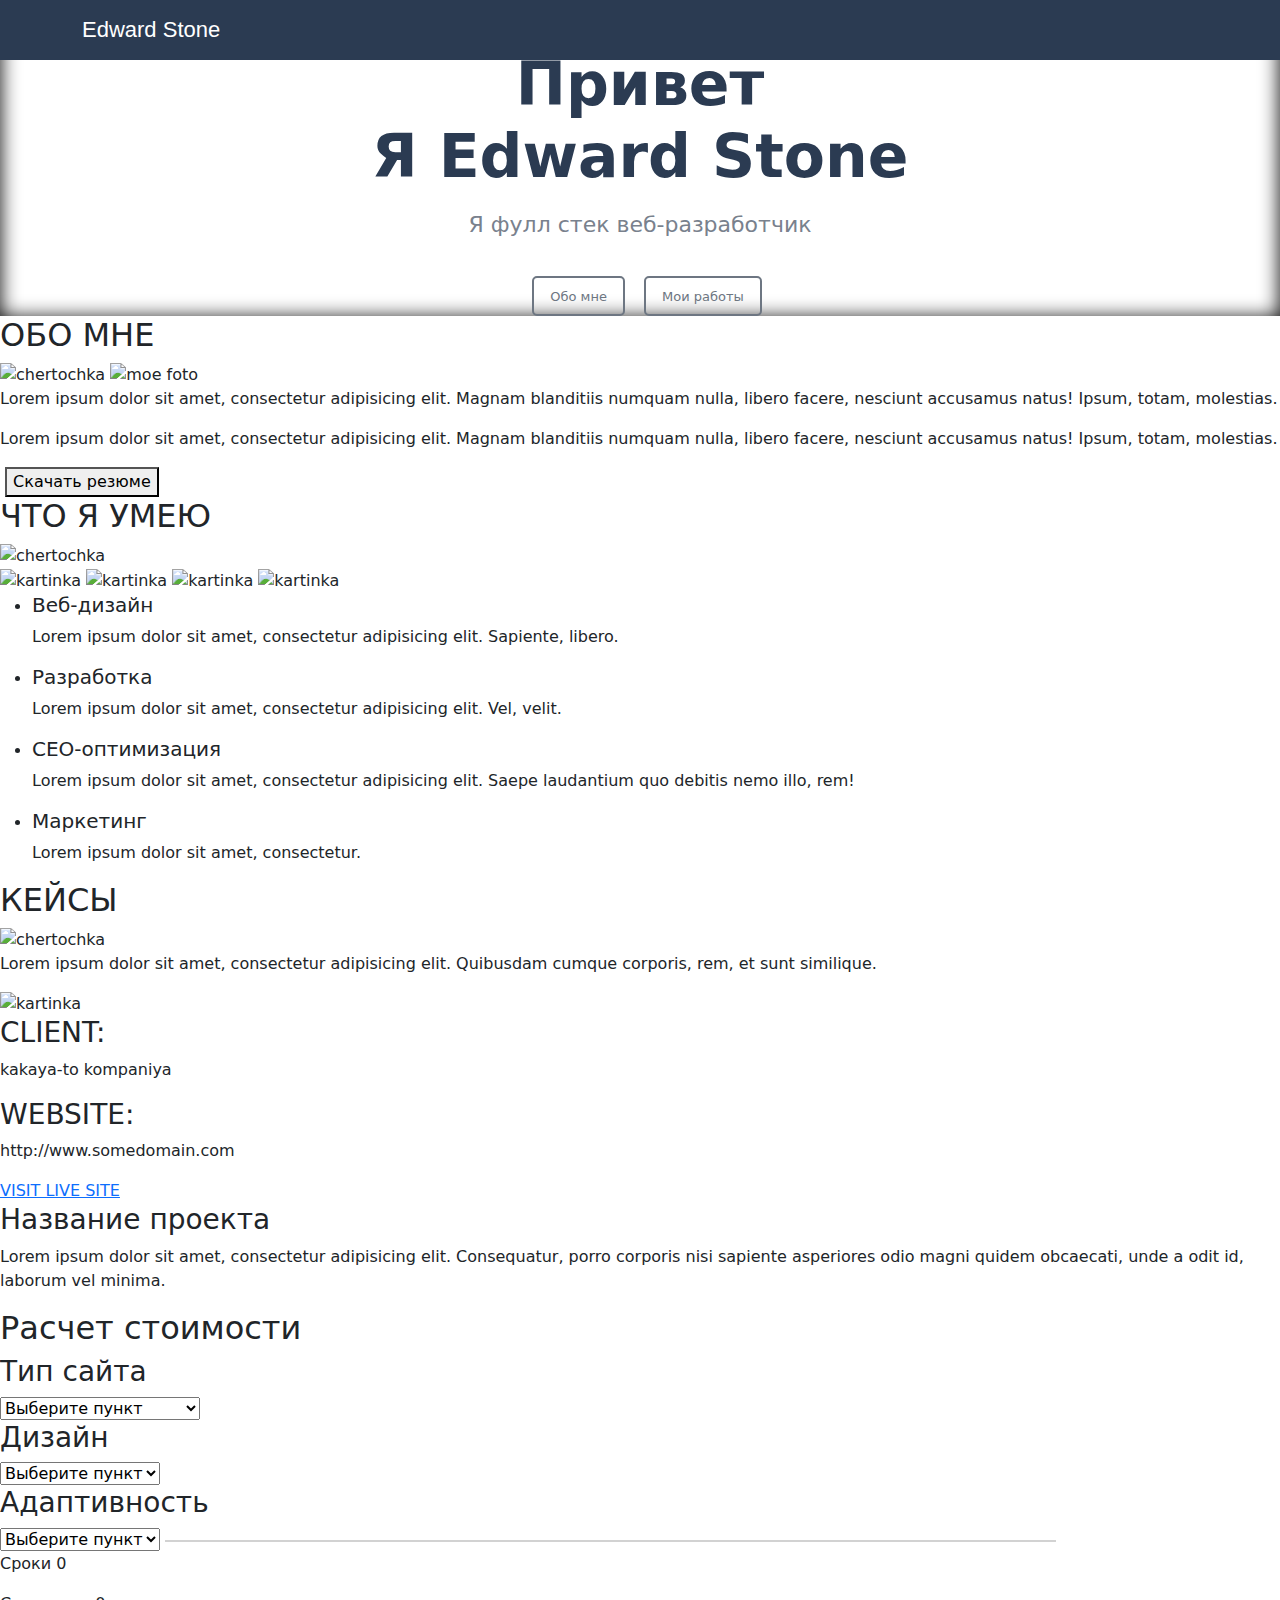
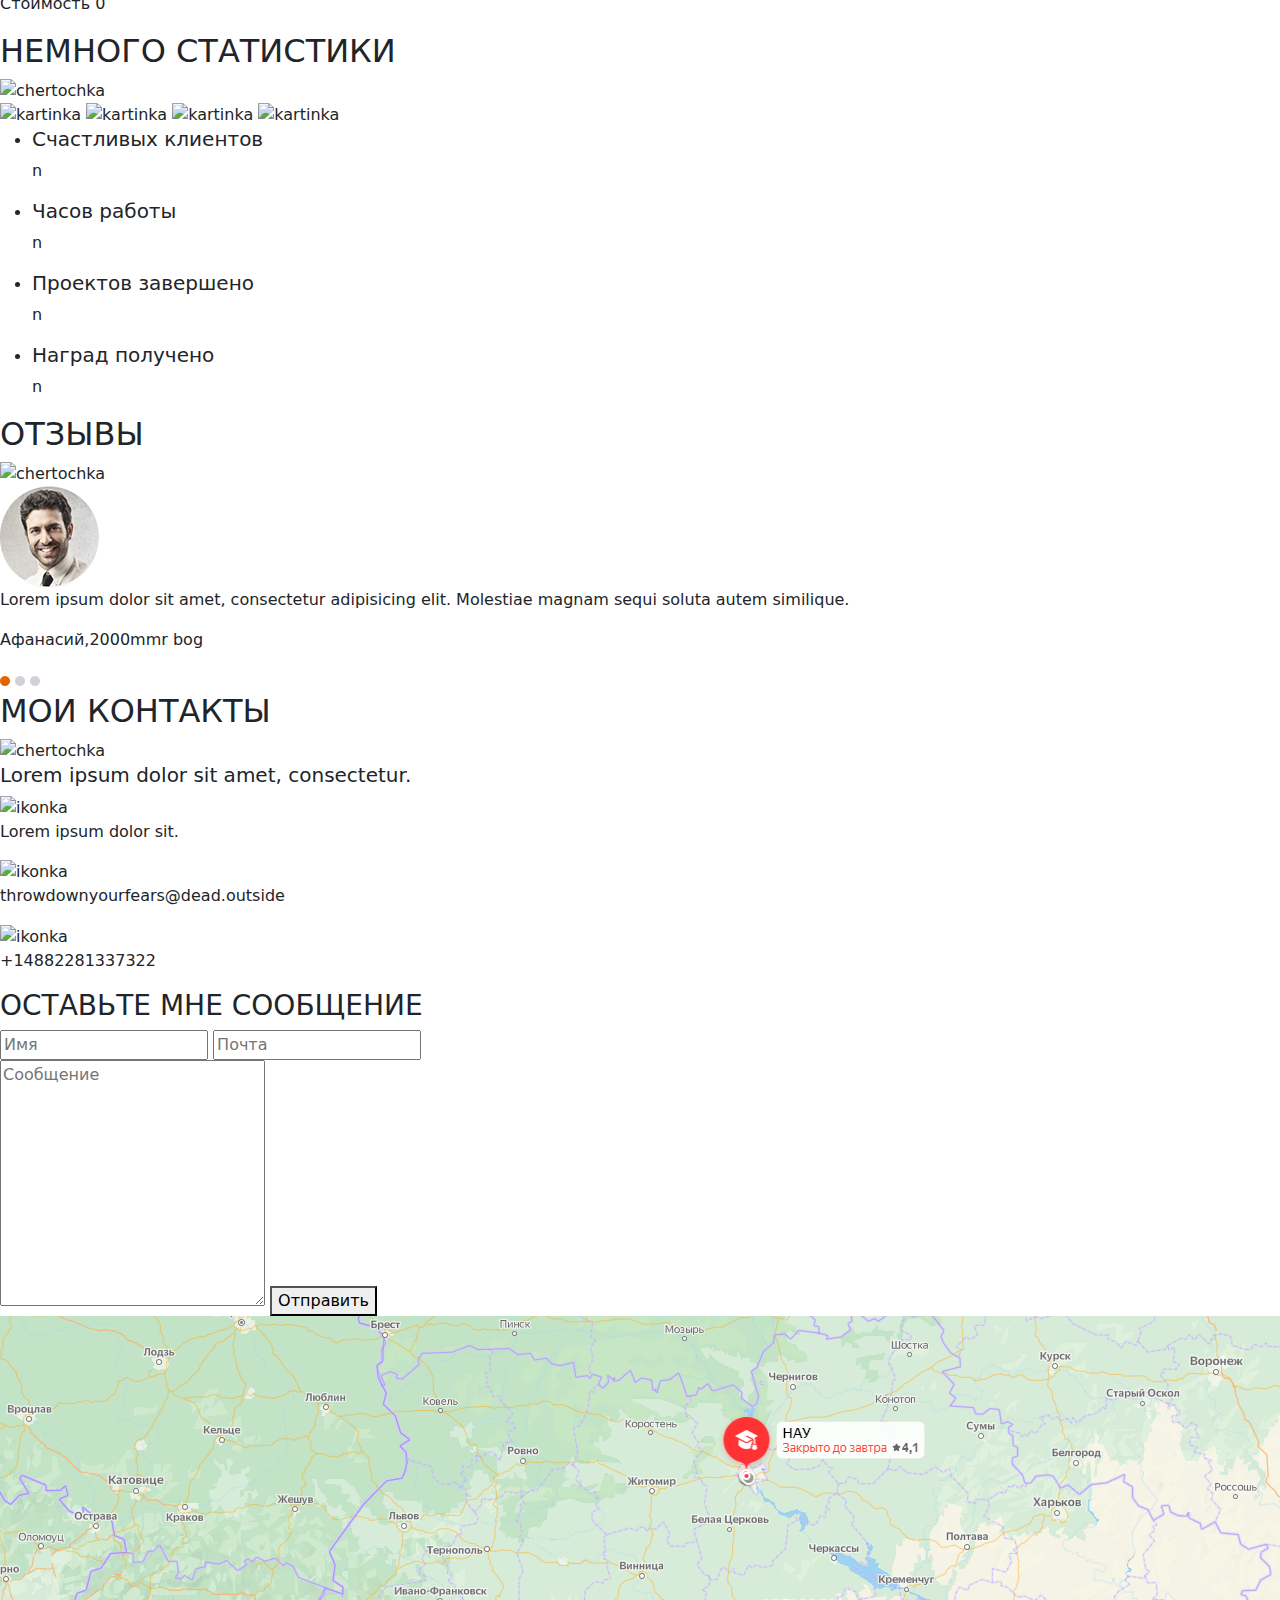
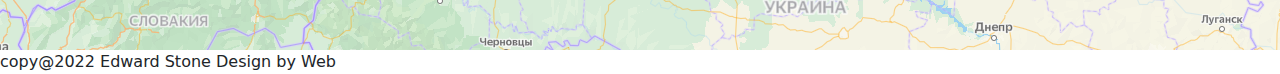
==== source/second.html @ fd48f359 "Add files via upload" ====
<!DOCTYPE html>

<html lang="en">

<head>
    <meta charset="UTF-8">
    <title>Begin</title>   
    <link rel="stylesheet" href="css/second.css"> 
    <link rel="stylesheet" href="css/reset.css">
    <link rel="stylesheet" href="css/bootstrap.min.css">
</head>

<body>
  
  
   <div class="preloader">
       <div class="Loader"></div>
   </div>
   
   
    <header> 
        <nav> 
           <div class="container">
               <div class="row">
                   
                   <div class="col-2"><div class="logo">Edward Stone</div></div>
                   
                   <div class="col-6 offset-4">
                   <div class="menu">
            <ul>
             <li><a href="#"> Обо мне</a></li> 
             <li><a href="#">Услуги</a></li>
             <li><a href="#">Кейсы</a></li>
             <li><a href="#">Прайс</a></li>
             <li><a href="#">Отзывы</a></li>
             <li><a href="">Контакты</a></li>
            </ul>
            </div>
              </div>
              
                </div>
           </div>
            
        </nav>
    </header>
    
    
    <main>
    <section class="main">
      <div class="container h-100"><div class="row align-items-center h-100"><div class="col-lg-6 mt-5 offset-3">
       <div class="title_container">
        <h1>Привет <br>Я Edward Stone</h1>
        <h4>Я фулл стек веб-разработчик</h4>
        <input type="button" value="Обо мне">
        <input type="button" value="Мои работы">
        </div>
    </div>
    </div></div>
     </section>

      
       <div class="information"> 
       <h2>ОБО МНЕ</h2>
       <img  class="chertochka_1" src="img/%D0%A7%D0%B5%D1%80%D1%82%D0%B0%20%D0%B7%D0%B0%D0%B3%D0%BE%D0%BB%D0%BE%D0%B2%D0%BA%D0%B0.png" alt="chertochka">
       <img class="boy" src="img/boya.png" alt="moe foto">
       <p>Lorem ipsum dolor sit amet, consectetur adipisicing elit. Magnam blanditiis numquam nulla, libero facere, nesciunt accusamus natus! Ipsum, totam, molestias.</p>
       <p>Lorem ipsum dolor sit amet, consectetur adipisicing elit. Magnam blanditiis numquam nulla, libero facere, nesciunt accusamus natus! Ipsum, totam, molestias.</p>
       <div class="skachat"><img src="img/%D0%B8%D0%BA%D0%BE%D0%BD%D0%BA%D0%B0.png" alt="">
       <button type="submit">Скачать резюме</button>
    </div>
    </div>
    
    
     <div class="my_skills_container">
         
        <h2>ЧТО Я УМЕЮ</h2>
       <img class="cherto4ka1" src="img/%D0%A7%D0%B5%D1%80%D1%82%D0%B0%20%D0%B7%D0%B0%D0%B3%D0%BE%D0%BB%D0%BE%D0%B2%D0%BA%D0%B0.png" alt="chertochka">
       <div class="ikonki1">
       <img class="comp" src="img/%D0%BD%D0%BE%D1%83%D1%82.png" alt="kartinka">
       <img class="znaki" src="img/%D0%B7%D0%BD%D0%B0%D0%BA.png" alt="kartinka">
       <img class="rocket" src="img/%D1%80%D0%B0%D0%BA%D0%B5%D1%82%D0%B0.png" alt="kartinka">
       <img class="zvuk" src="img/%D0%B3%D1%80%D0%B0%D0%BC%D0%BC%D0%BE%D1%84%D0%BE%D0%BD.png" alt="kartinka">
       </div>
       <ul>
        <li class="l1">
        <h5>Веб-дизайн</h5>
       <p>Lorem ipsum dolor sit amet, consectetur adipisicing elit. Sapiente, libero.</p>
       </li>
       <li class="l2">
       <h5>Разработка</h5>
       <p>Lorem ipsum dolor sit amet, consectetur adipisicing elit. Vel, velit.</p>
       </li>
       <li class="l3">
       <h5>СЕО-оптимизация</h5>
       <p>Lorem ipsum dolor sit amet, consectetur adipisicing elit. Saepe laudantium quo debitis nemo illo, rem!</p>
       </li>
       <li class="l4">
       <h5> Маркетинг</h5>
       <p> Lorem ipsum dolor sit amet, consectetur.</p>
       </li>
      </ul>    
     </div>

    
    <div class="cases_container">
        
        <h2>КЕЙСЫ</h2>
        <img class="cherto4ka2" src="img/%D0%A7%D0%B5%D1%80%D1%82%D0%B0%20%D0%B7%D0%B0%D0%B3%D0%BE%D0%BB%D0%BE%D0%B2%D0%BA%D0%B0.png" alt="chertochka">
        <p class="odin1"> Lorem ipsum dolor sit amet, consectetur adipisicing elit. Quibusdam cumque corporis, rem, et sunt similique.</p>
        <img class="case" src="img/%D1%84%D0%BE%D1%82%D0%BA%D0%B0.png" alt="kartinka">
        <div class="twod" >
        <h3 class="firsth"> CLIENT:</h3>
        <p class="odin" > kakaya-to kompaniya</p>
        <h3 class="firsth"> WEBSITE:</h3>
        <p class="odin">http://www.somedomain.com</p>
        <a class="livessulka" href="http://www.somedomain.com">VISIT LIVE SITE</a>
        </div>
        <div class="oned" >
        <h3 class="secondh">Название проекта</h3>
        <p class="pe">Lorem ipsum dolor sit amet, consectetur adipisicing elit. Consequatur, porro corporis nisi sapiente asperiores odio magni quidem obcaecati, unde a odit id, laborum vel minima.</p> 
        </div>
        
    </div>
        
    <div class="cost_container">
        
        <h2>Расчет стоимости</h2>
       <div class="list">
          <h3>Тип сайта</h3>
           <select class="spisok1" name="List1" id="List">
           <option value="Выберите пункт" selected="" disabled="">Выберите пункт</option>
            <option value="Сайт-визитка" >Сайт-визитка</option>
            <option value="Корпоративный сайт">Корпоративный сайт</option>
            <option value="Лендинг">Лендинг</option>
        </select>
        <h3>Дизайн</h3>
         <select class="spisok2" name="List2" id="List">
           <option value="Выберите пункт" selected="" disabled="">Выберите пункт</option>
            <option value="Opt1">Opt1</option>
            <option value="Opt2">Opt2</option>
            <option value="Opt3">Opt3</option>
        </select>
        <h3>Адаптивность</h3>
        <select class="spisok3" name="List3" id="List">
           <option value="Выберите пункт" selected="" disabled="">Выберите пункт</option>
            <option value="Opt1">Opt1</option>
            <option value="Opt2">Opt2</option>
            <option value="Opt3">Opt3</option>
        </select>
        <img class="liniya" src="img/%D0%BB%D0%B8%D0%BD%D0%B8%D1%8F%20%D0%BF%D0%BE%D0%B4%D0%B8%D1%82%D0%BE%D0%B3%D0%B0.png" alt="">
        <p class="firstp">Сроки <span class="span1"> 0</span></p>
        <p class="secondp">Стоимость <span class="span2"> 0 </span></p>
        </div>
    </div>
       
    <div class="statistik">
        
         <h2>НЕМНОГО СТАТИСТИКИ</h2>
         <img class="cherto4ka1" src="img/%D0%A7%D0%B5%D1%80%D1%82%D0%B0%20%D0%B7%D0%B0%D0%B3%D0%BE%D0%BB%D0%BE%D0%B2%D0%BA%D0%B0.png" alt="chertochka">
         <div class="ikonki2">
         <img class="smail" src="img/%D1%81%D0%BC%D0%B0%D0%B9%D0%BB.png" alt="kartinka">
         <img class="znaki2" src="img/%D1%81%D0%BA%D0%BE%D0%B1%D0%BA%D0%B8.png" alt="kartinka">
         <img class="galochka" src="img/%D0%B3%D0%B0%D0%BB%D0%BE%D1%87%D0%BA%D0%B0.png" alt="kartinka">
         <img class="kubok" src="img/%D0%BA%D1%83%D0%B1%D0%BE%D0%BA.png" alt="kartinka">
         </div>
      <ul>
        <li class="l1">
        <h5>Счастливых клиентов</h5>
       <p> n </p>
       </li>
       <li class="l2">
       <h5>Часов работы</h5>
        <p> n </p>
       </li >
       <li class="l3">
       <h5>Проектов завершено</h5>
        <p> n </p>
       </li>
       <li class="l4">
        <h5>Наград получено</h5>
        <p> n </p>
      </ul>
      </div>
      
      
      <div class="otzuvu">
      <h2>ОТЗЫВЫ</h2>
      <img class="cherto4ka3" src="img/%D0%A7%D0%B5%D1%80%D1%82%D0%B0%20%D0%B7%D0%B0%D0%B3%D0%BE%D0%BB%D0%BE%D0%B2%D0%BA%D0%B0.png" alt="chertochka">
      <div class="comm">
      <img src="img/%D1%84%D0%BE%D1%82%D0%BA%D0%B0komm.png" alt=""> 
      </div>
      <p class="komment1">Lorem ipsum dolor sit amet, consectetur adipisicing elit. Molestiae magnam sequi soluta autem similique.</p>
      <p class="komment2">Афанасий,2000mmr bog</p>
      <img class="to4ka1" src="img/%D0%9E%D1%80%D0%B0%D0%BD%D0%B6.png" alt="">
      <img class="to4ka2" src="img/%D0%9E%D1%80%D0%B0%D0%BD%D0%B6%20%D0%BA%D0%BE%D0%BF%D0%B8%D1%8F.png" alt="">
      <img class="to4ka2" src="img/%D0%9E%D1%80%D0%B0%D0%BD%D0%B6%20%D0%BA%D0%BE%D0%BF%D0%B8%D1%8F.png" alt="">
      </div>
   
    
    <footer>
       <div class="contacts">
           
        <h2>МОИ КОНТАКТЫ</h2>
        <img class="cherto4ka3" src="img/%D0%A7%D0%B5%D1%80%D1%82%D0%B0%20%D0%B7%D0%B0%D0%B3%D0%BE%D0%BB%D0%BE%D0%B2%D0%BA%D0%B0.png" alt="chertochka">
        <h5>Lorem ipsum dolor sit amet, consectetur.</h5>
        <div class="ikonki3">
        <div class="geo">
        <div class="one"><img src="img/%D0%B3%D0%B5%D0%BE.png" alt="ikonka"></div>
        <p>Lorem ipsum dolor sit.</p>
        </div>
        <div class="po4ta">
        <div class="two">
        <img src="img/%D0%BA%D0%BE%D0%BD%D0%B2%D0%B5%D1%80%D1%82.png" alt="ikonka"></div>
        <p>throwdownyourfears@dead.outside</p>
        </div>
        <div class="telefon">
        <div class="three">
        <img src="img/%D1%82%D1%80%D1%83%D0%B1%D0%B0.png" alt="ikonka"></div>
        <p>+14882281337322</p>
        </div>
        </div>
        <h3>ОСТАВЬТЕ МНЕ СООБЩЕНИЕ</h3>
        <div class="blocki_dlya_texta">
        <input class="text1" type="text"  name="text_input" placeholder="Имя"  >
        <input class="text2" type="text" name="text_input" placeholder="Почта">
        </div>
        <textarea class="text3" name="name1" id="1" cols="30" rows="10" placeholder="Сообщение"></textarea>
        <button class="text4" type="submit">Отправить</button>
        </div>
        
        
       
       <div class="map">
       <a href="https://www.google.com/maps/place/Киев,+02000/@50.5307547,30.5871417,9.53z/data=!4m5!3m4!1s0x40d4cf4ee15a4505:0x764931d2170146fe!8m2!3d50.4501!4d30.5234"><img class="mapa" src="img/karta.png" alt=""></a>
       </div>
         
         
          
       
       <footer class="nadpis"> 
           
           <span> copy@2022 Edward Stone Design by Web</span>
           
       
       </footer>
       
       
    </footer>
    </main>

</body>
</html>
---- source/css/second.css ----
nav{
    width: 100%;
    height: 60px;
    background: #2b3b52;
    position: fixed;
    z-index: 2;
}

.logo{
    color: white;
    font-size: 22px;
    line-height: 60px;
    float: left;
    -webkit-animation: coming ease 2s;
    -o-animation: coming ease 2s;
    animation: coming ease 2s;
    font-family: Franklin Gothic , sans-serif;
}

main{
    width: 100%;
    height: 100%;
}

@keyframes coming{
    from{
        opacity: 0;
    }
    
    to{
        opacity: 1;
    }
}

.menu{
    float: left;
}

@keyframes tophsift{
    from{
        opacity: 0;
        margin-top: -80px;
    }
    
    to{
        opacity: 1;
        margin-top: 0px;
    }
}

.menu Li{
    float: left;
    line-height: 60px;
    color: white;
    font-size: 15px;
    margin-right: 39px;
    font-weight: 600;
    text-transform: uppercase;
     -webkit-animation: tophsift 0.5s ease forwards;
    -o-animation: tophsift 0.5s ease forwards;
    animation:tophsift 0.5s ease forwards;
    opacity: 0;
}
}

.menu li a:visited{
    color: white;  
}

.menu li a{
    transition: all 0.2s;
    color: white;
    transform: scale(1);
    display: inline-block;
    text-decoration: none;
}

.menu li a:hover{
    color: #f99511;

}

.menu li a:active{
    transform:scale(1.1);
}

.menu li:nth-child(2){
    animation-delay: 0.5s;
}

.menu li:nth-child(3){
    animation-delay: 1s;
}

.menu li:nth-child(4){
    animation-delay: 1.5s;
}

.menu li:nth-child(5){
    animation-delay: 2s;
}

.menu li:nth-child(6){
    animation-delay: 2.5s;
}

.main{
    width: 100%;
    height: 100%;
    background: url(../img/fon.jpg) center/cover no-repeat;
    box-shadow: 0px 2px 20px #000 inset;
}

.title_container{
    float: left;
    text-align: center;
    width: 100%;
}

.title_container h1{
    font-size: 60px;
    font-weight: 700;
    color: #2b3b52;
}

.title_container h4{
    margin-top: 20px;
    font-size: 22px;
    color: #79818d;
}

.title_container input{
    height: 40px;
    text-align: center;
    border: 2px solid #6d7682;
    background: none;
    border-radius: 5px;
    color: #6d7682;
    font-size: 13px;
    padding: 0px 16px;
    margin-top: 30px;
    margin-left: 14px;
}
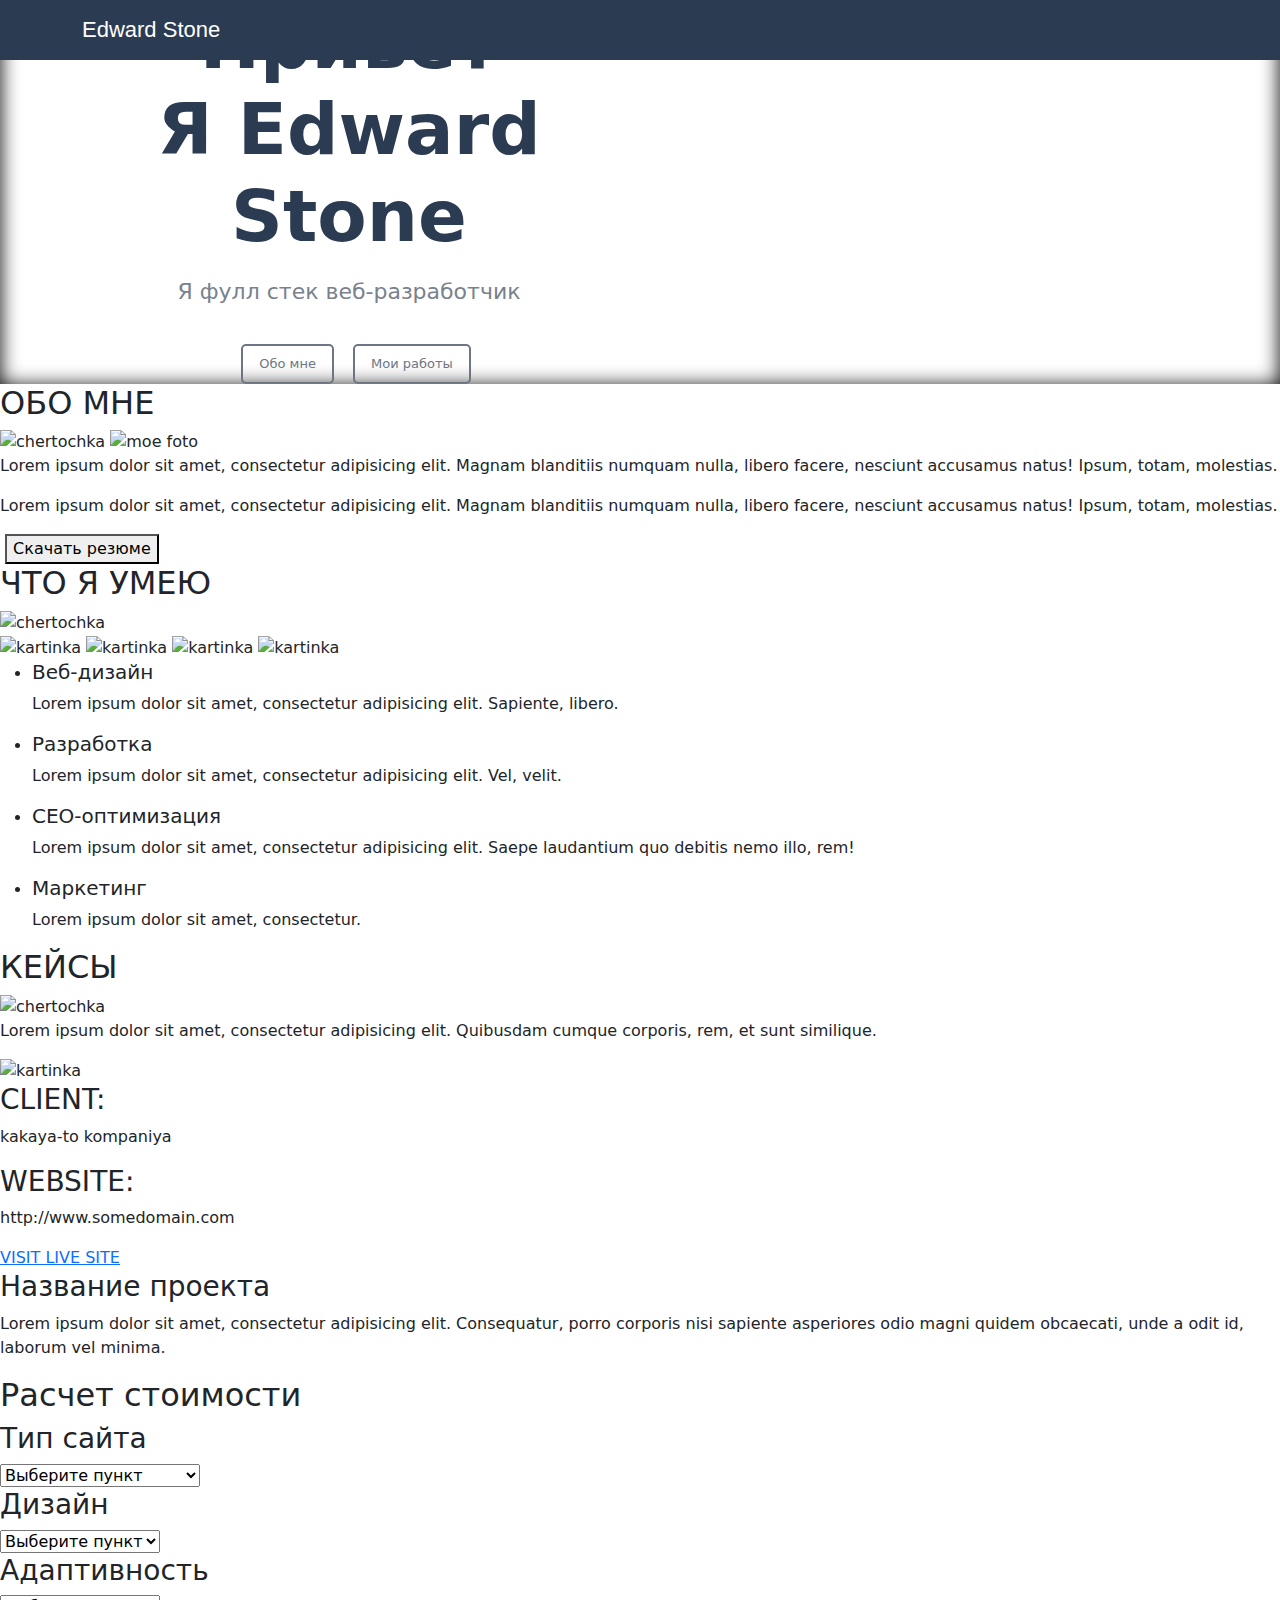
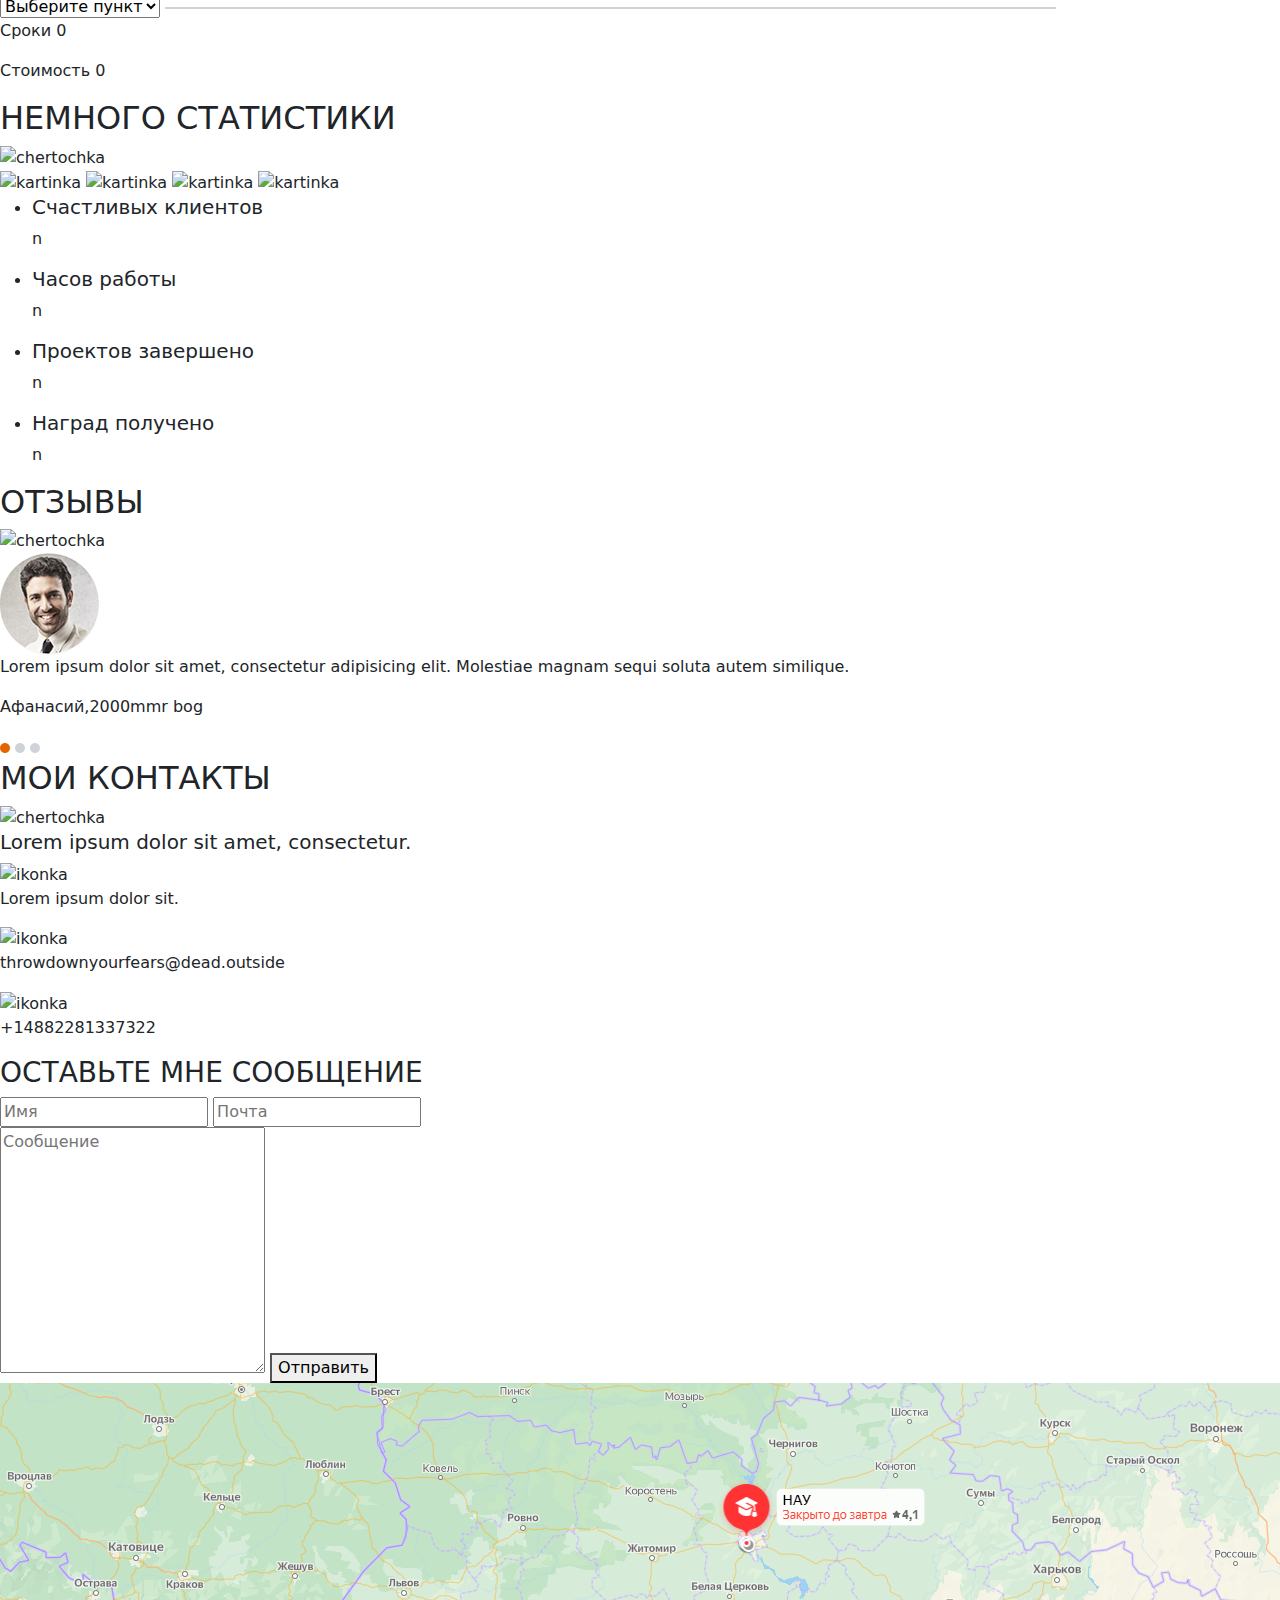
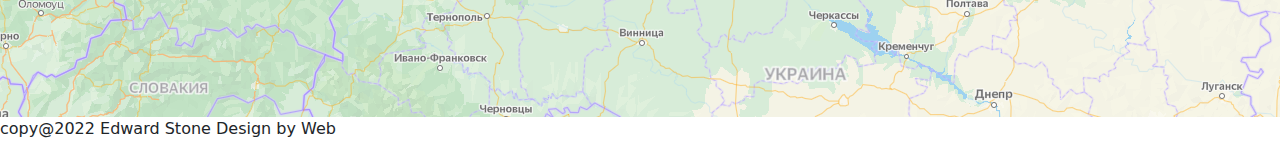
==== commit 4bb6003d: "Add files via upload" ====
--- a/source/second.html
+++ b/source/second.html
@@ -23,9 +23,9 @@
            <div class="container">
                <div class="row">
                    
-                   <div class="col-2"><div class="logo">Edward Stone</div></div>
+                   <div class="col-xxl-2 col-lg-3 col-7"><div class="logo">Edward Stone</div></div>
                    
-                   <div class="col-6 offset-4">
+                   <div class="px-0 col-xxl-6 col-xl-7 col-lg-8 offset-xxl-4 offset-xl-2 offset-lg-1 d-none d-lg-block">
                    <div class="menu">
             <ul>
              <li><a href="#"> Обо мне</a></li> 
@@ -37,25 +37,41 @@
             </ul>
             </div>
               </div>
-              
+              <div class="col-4 col-5 d-flex d-lg-none flex-column justify-content-center align-items-end">
+                
+<div class="dropdown">
+  <a class="btn btn-outline-secondary dropdown-toggle white-btn" href="#" role="button" id="dropdownMenuLink" data-bs-toggle="dropdown" aria-expanded="false">
+   Навигация
+  </a>
+
+  <ul class="dropdown-menu" aria-labelledby="dropdownMenuLink">
+    <li><a class="dropdown-item" href="#"> Обо мне</a></li> 
+    <li><a class="dropdown-item" href="#">Услуги</a></li>
+    <li><a class="dropdown-item" href="#">Кейсы</a></li>
+    <li><a class="dropdown-item" href="#">Прайс</a></li>
+    <li><a class="dropdown-item" href="#">Отзывы</a></li>
+    <li><a class="dropdown-item" href="">Контакты</a></li>
+  </ul>
+</div>
+            </div>
                 </div>
            </div>
-            
         </nav>
     </header>
     
     
     <main>
     <section class="main">
-      <div class="container h-100"><div class="row align-items-center h-100"><div class="col-lg-6 mt-5 offset-3">
-       <div class="title_container">
+      <div class="container w-100 h-100"><div class="row align-items-center h-100 w-100"><div class="col-lg-6">
+          <div class="title_container">
         <h1>Привет <br>Я Edward Stone</h1>
         <h4>Я фулл стек веб-разработчик</h4>
         <input type="button" value="Обо мне">
         <input type="button" value="Мои работы">
         </div>
-    </div>
-    </div></div>
+      </div></div></div>
+       
+        
      </section>
 
       
@@ -246,6 +262,7 @@
        
        
     </footer>
+    <script src="js/bootstrap.bundle.min.js"></script>
     </main>
 
 </body>
--- a/source/css/second.css
+++ b/source/css/second.css
@@ -118,7 +118,7 @@
 }
 
 .title_container h1{
-    font-size: 60px;
+    font-size: 72px;
     font-weight: 700;
     color: #2b3b52;
 }
@@ -140,4 +140,7 @@
     padding: 0px 16px;
     margin-top: 30px;
     margin-left: 14px;
+}
+.white-btn:visited{
+    color: white;
 }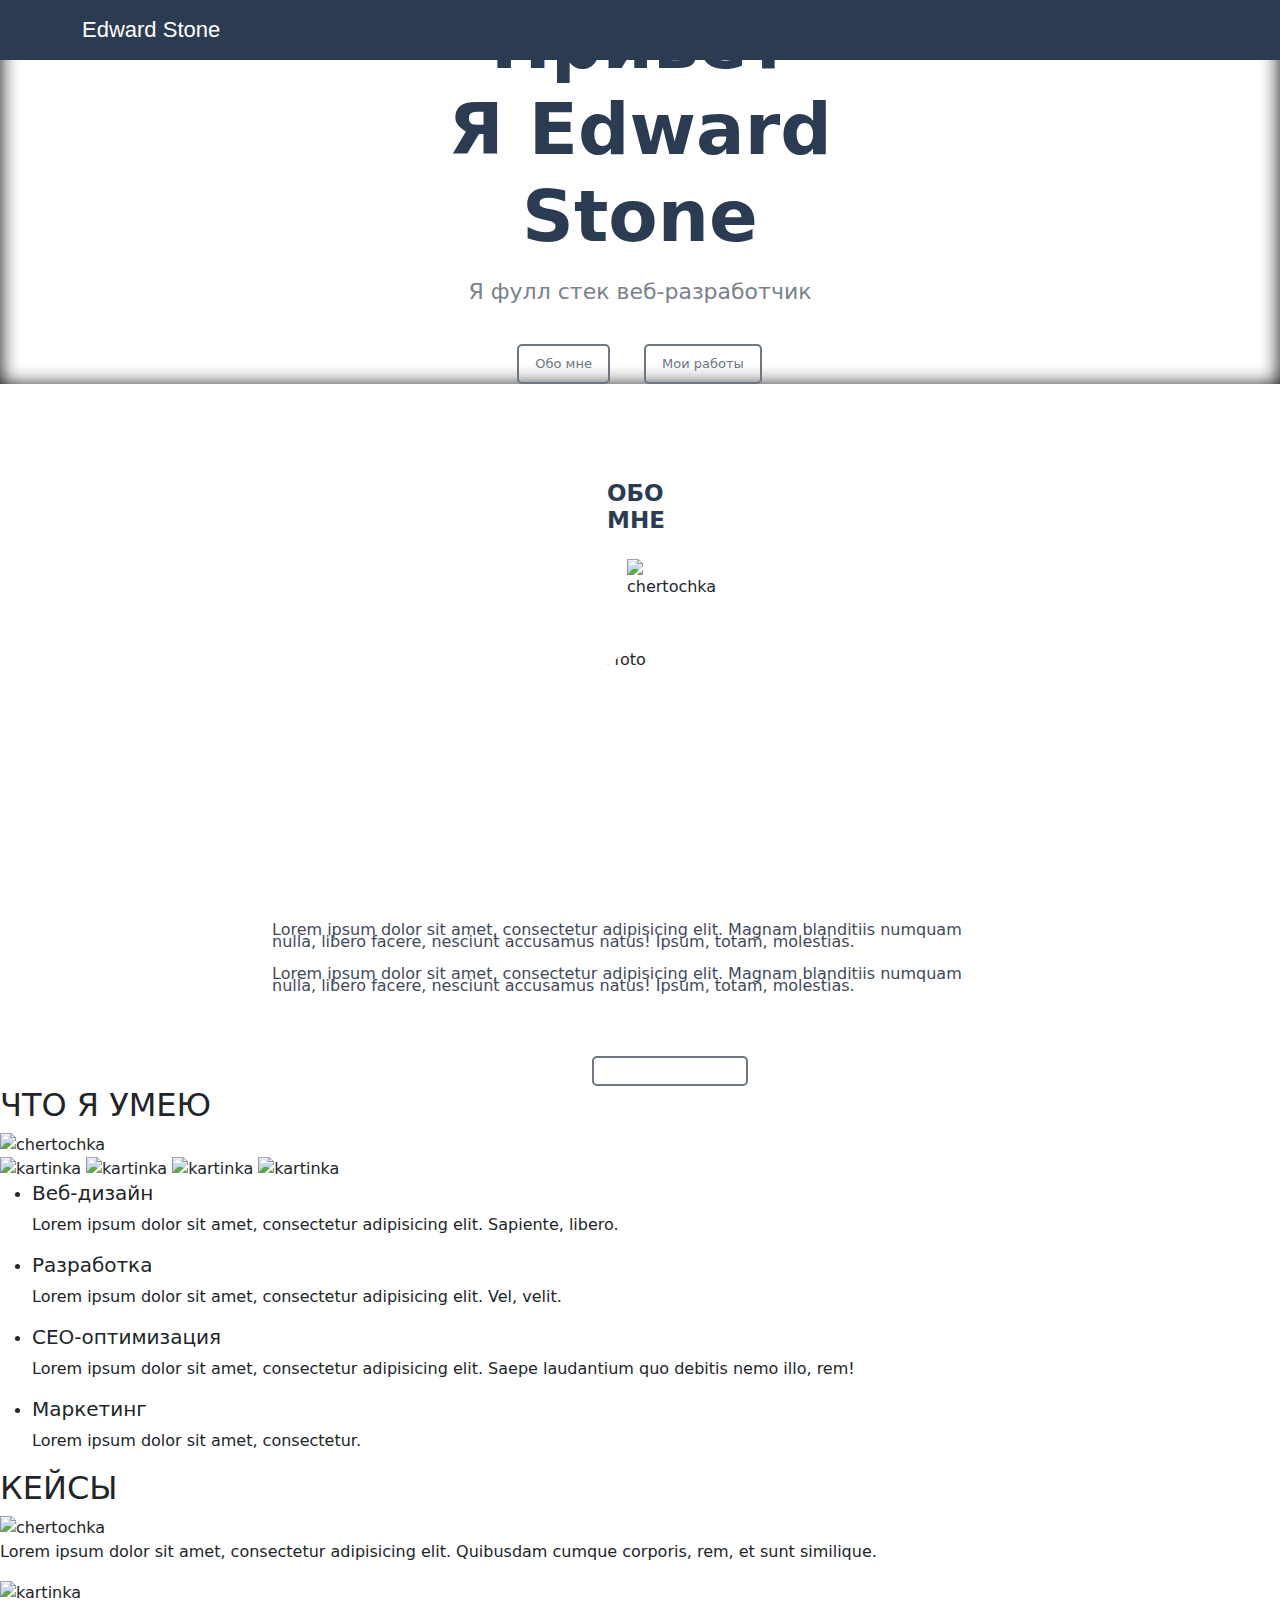
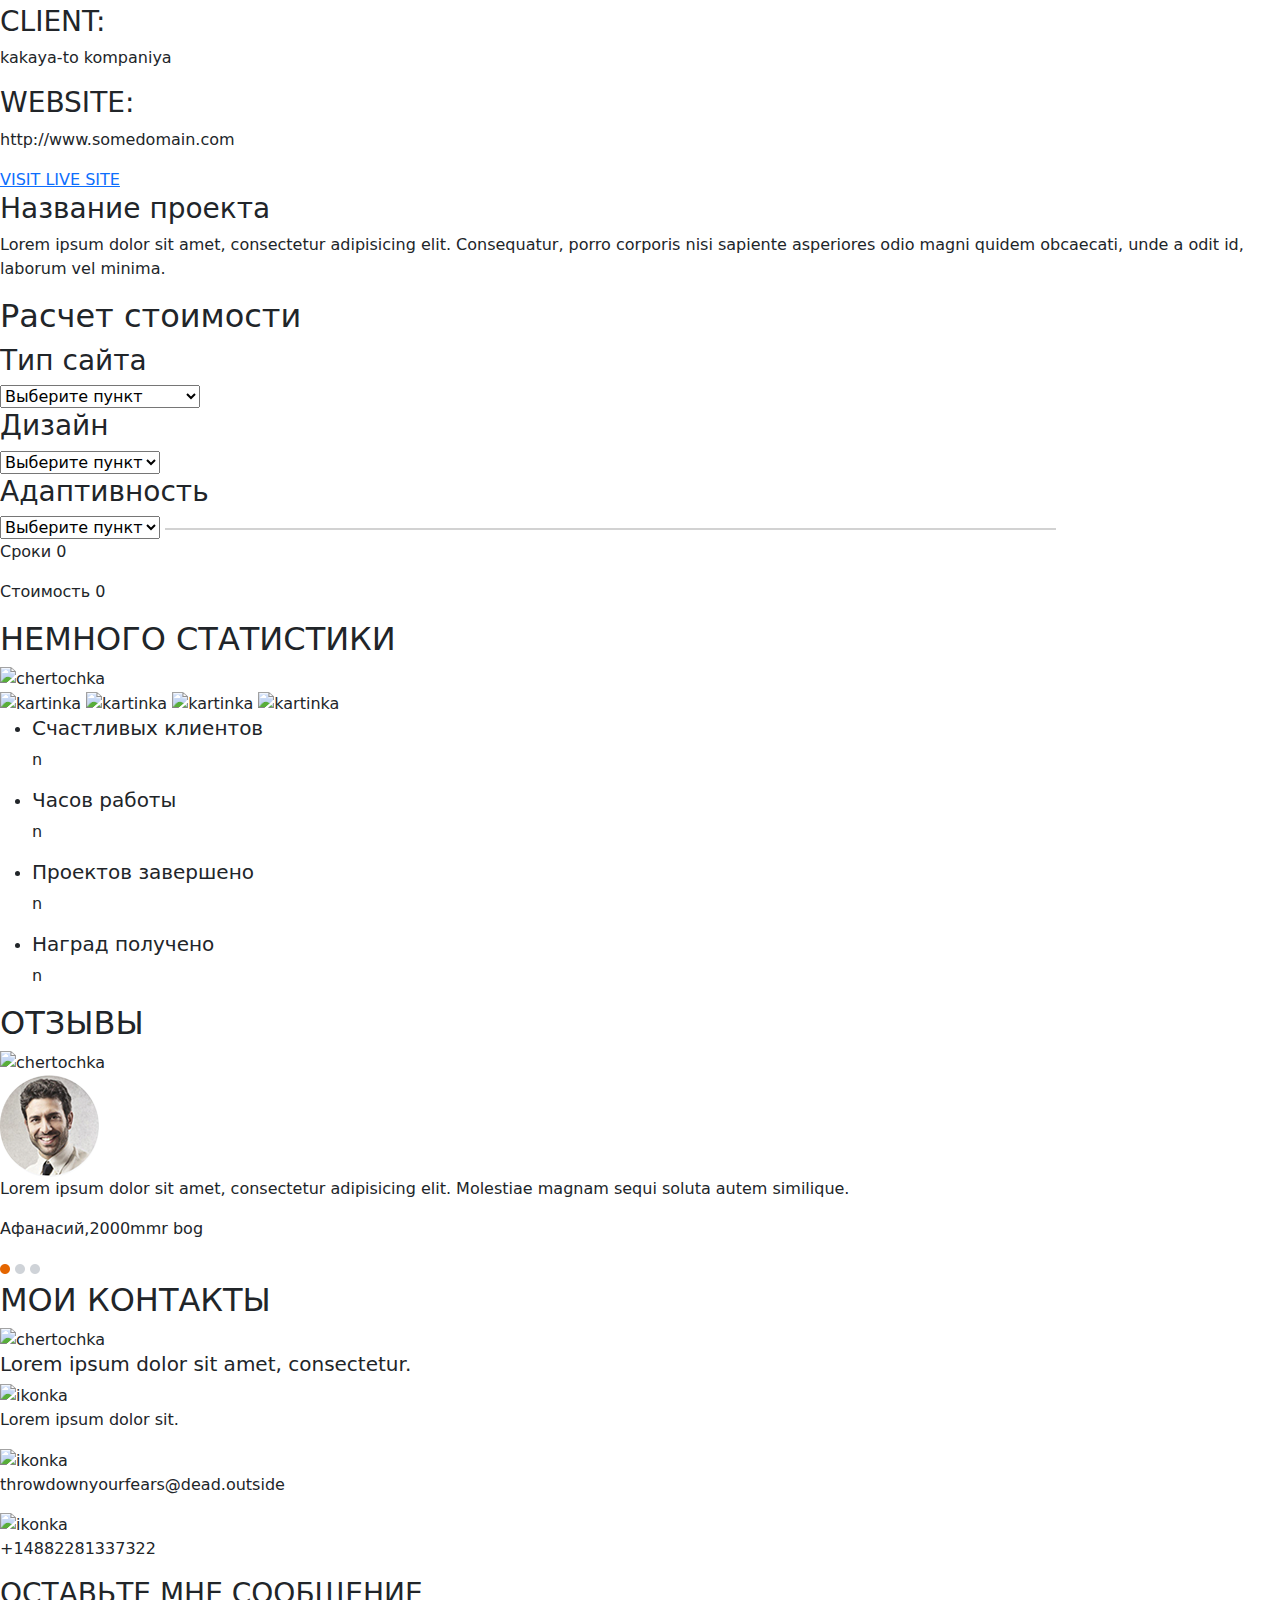
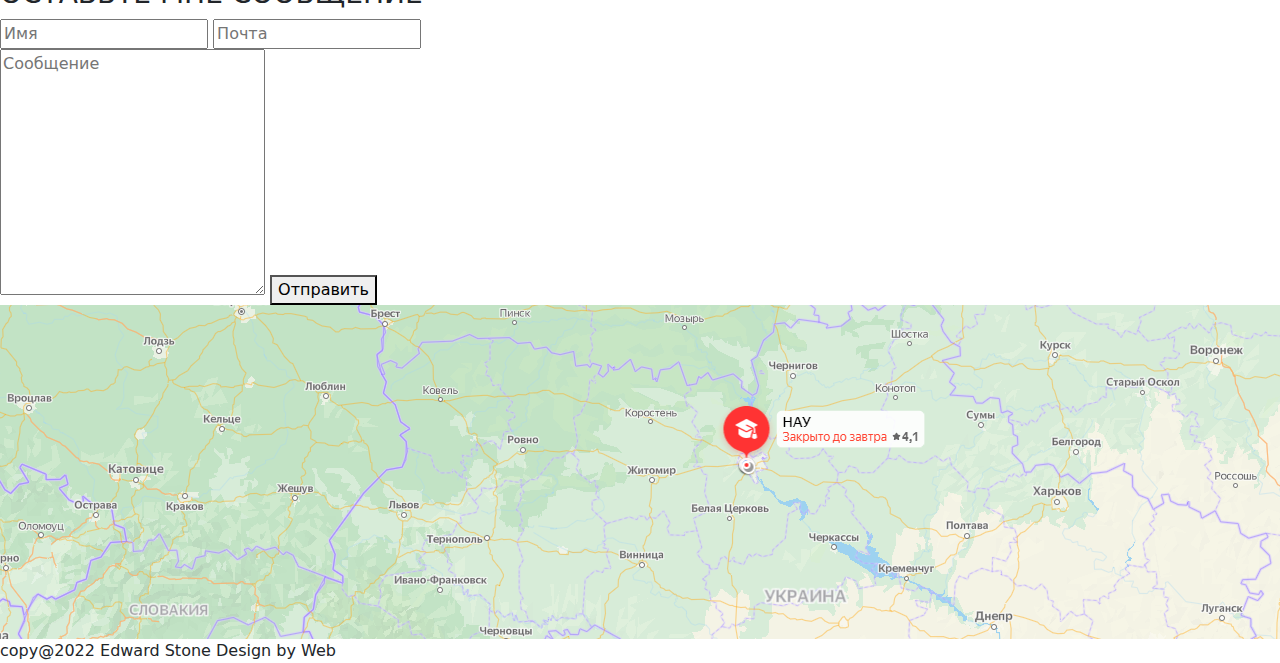
==== commit 4481b6c1: "Add files via upload" ====
--- a/source/second.html
+++ b/source/second.html
@@ -62,7 +62,7 @@
     
     <main>
     <section class="main">
-      <div class="container w-100 h-100"><div class="row align-items-center h-100 w-100"><div class="col-lg-6">
+      <div class="container  h-100"><div class="row align-items-center justify-content-center h-100 "><div class="col-lg-6">
           <div class="title_container">
         <h1>Привет <br>Я Edward Stone</h1>
         <h4>Я фулл стек веб-разработчик</h4>
@@ -70,19 +70,24 @@
         <input type="button" value="Мои работы">
         </div>
       </div></div></div>
-       
+              
+
         
      </section>
-
       
        <div class="information"> 
-       <h2>ОБО МНЕ</h2>
-       <img  class="chertochka_1" src="img/%D0%A7%D0%B5%D1%80%D1%82%D0%B0%20%D0%B7%D0%B0%D0%B3%D0%BE%D0%BB%D0%BE%D0%B2%D0%BA%D0%B0.png" alt="chertochka">
-       <img class="boy" src="img/boya.png" alt="moe foto">
-       <p>Lorem ipsum dolor sit amet, consectetur adipisicing elit. Magnam blanditiis numquam nulla, libero facere, nesciunt accusamus natus! Ipsum, totam, molestias.</p>
-       <p>Lorem ipsum dolor sit amet, consectetur adipisicing elit. Magnam blanditiis numquam nulla, libero facere, nesciunt accusamus natus! Ipsum, totam, molestias.</p>
-       <div class="skachat"><img src="img/%D0%B8%D0%BA%D0%BE%D0%BD%D0%BA%D0%B0.png" alt="">
-       <button type="submit">Скачать резюме</button>
+       <div class="container">
+           <div class="row">
+               <div class="col-2 offset-5 mt-5"><div class="h2_1 mt-5"><h2>ОБО МНЕ</h2></div>
+       <img  class="chertochka_1 mt-4" src="img/%D0%A7%D0%B5%D1%80%D1%82%D0%B0%20%D0%B7%D0%B0%D0%B3%D0%BE%D0%BB%D0%BE%D0%B2%D0%BA%D0%B0.png" alt="chertochka"></div>
+               <div class="col-3 offset-5 mt-5"><img class="boy " src="img/boya.png" alt="moe foto"></div>
+               <div class="col-8 offset-2 mt-4"><p>Lorem ipsum dolor sit amet, consectetur adipisicing elit. Magnam blanditiis numquam nulla, libero facere, nesciunt accusamus natus! Ipsum, totam, molestias.</p>
+      <div class="p1">
+ <p>Lorem ipsum dolor sit amet, consectetur adipisicing elit. Magnam blanditiis numquam nulla, libero facere, nesciunt accusamus natus! Ipsum, totam, molestias.</p></div></div>
+               <div class="col-2 offset-5 mt-5"><div class="skachat"><img src="img/%D0%B8%D0%BA%D0%BE%D0%BD%D0%BA%D0%B0.png" alt="">
+       <button type="submit">Скачать резюме</button></div>   
+           </div>
+       </div>
     </div>
     </div>
     
--- a/source/css/second.css
+++ b/source/css/second.css
@@ -115,6 +115,9 @@
     float: left;
     text-align: center;
     width: 100%;
+    -webkit-animation: titlemove ease 1.8s forwards;
+    -o-animation: titlemove ease 1.8s forwards;
+    animation: titlemove ease 1.8s forwards;
 }
 
 .title_container h1{
@@ -140,7 +143,117 @@
     padding: 0px 16px;
     margin-top: 30px;
     margin-left: 14px;
+    margin-right: 15px;
 }
 .white-btn:visited{
     color: white;
-}+}
+
+.title_container input:hover{
+    background: #2b3b52;
+    color: white;
+}
+
+.title_container input:active{
+    transform: scale(1.1);
+}
+
+@keyframes titlemove{
+    from{
+        opacity: 0;
+        margin-left: -1000px;
+    }
+    
+    to{
+        opacity: 1;
+        margin-left: 0px;
+    }
+}
+
+.title_container input{
+    transition: all 0.2s;
+    transform: scale(1);
+}
+
+.information h2{
+    margin-left: 50px;
+    font-size: 23px;
+    color: #2b3b52;
+    font-weight: 600; 
+}
+
+
+.chertochka_1{
+    margin-left: 70px;
+    display:block
+}
+
+
+.boy{
+    
+    display: block;
+    border:1px solid white;
+    border-radius: 50%;
+    width: 199px;
+    height: 253px;
+    overflow: hidden;
+}
+
+
+.information button{
+    background: none;
+}
+
+
+
+.information p{
+    line-height: 12px;
+    color: #3f495a;
+   
+}
+
+.p1{
+    margin-top: 20px;
+}
+
+.skachat{
+    margin-left: 35px;
+    background: none;
+    border: 2px solid  #6d7682;
+    border-radius: 5px;
+    width: 156px;
+    height: 30px;
+    padding: 2px 13px ;
+    color: #6d7682;
+    position: relative;
+    overflow: hidden;
+    z-index: 1;
+    -webkit-transition: color 150ms ease-in-out;
+    transition: color 150ms ease-in-out;
+}
+
+
+.skachat:after{
+  content: '';
+  position: absolute;
+  display: block;
+  top: 0;
+  left: 50%;
+  -webkit-transform: translateX(-50%);
+          transform: translateX(-50%);
+  width: 0;
+  height: 100%;
+  background: #6d7682;
+  z-index: -1;
+  -webkit-transition: width 150ms ease-in-out;
+  transition: width 150ms ease-in-out;
+}
+
+
+.skachat:hover{
+    color: #fff;
+}
+
+.skachat:hover:after{
+    width:110%;
+}
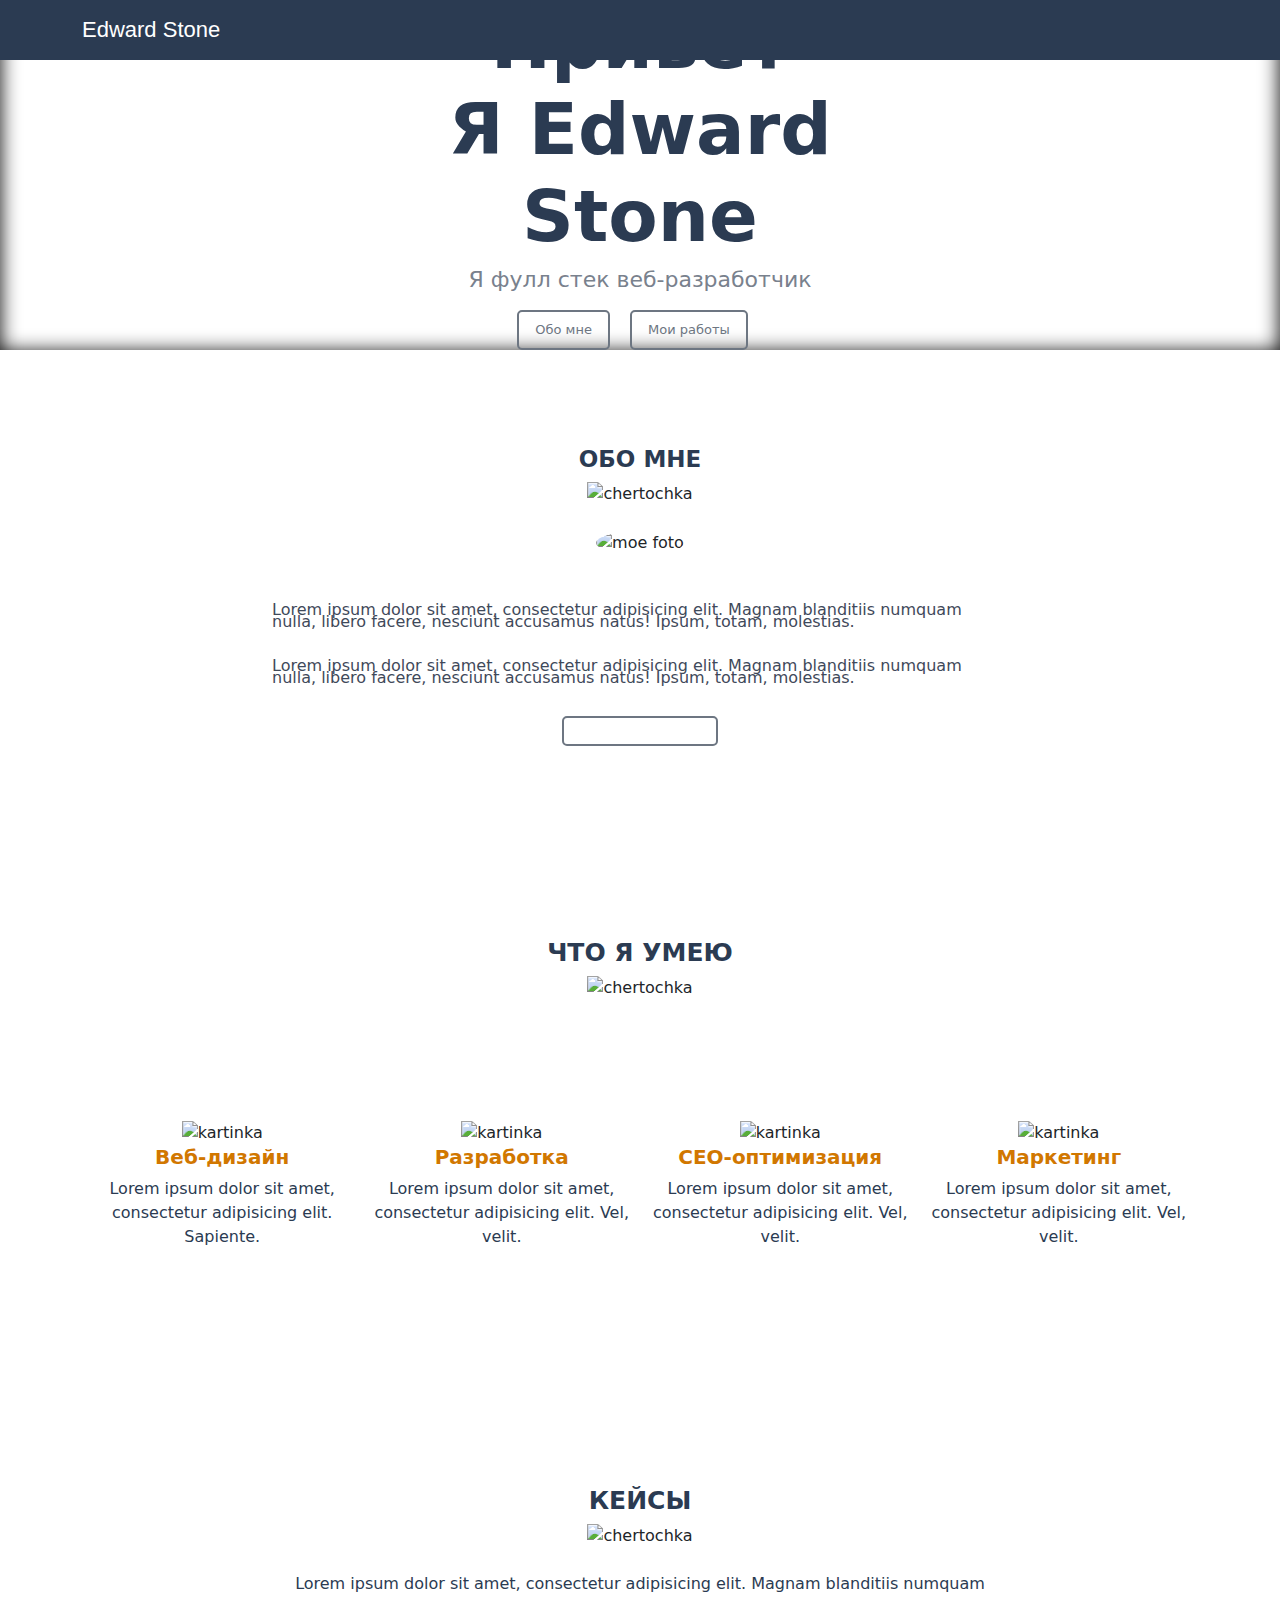
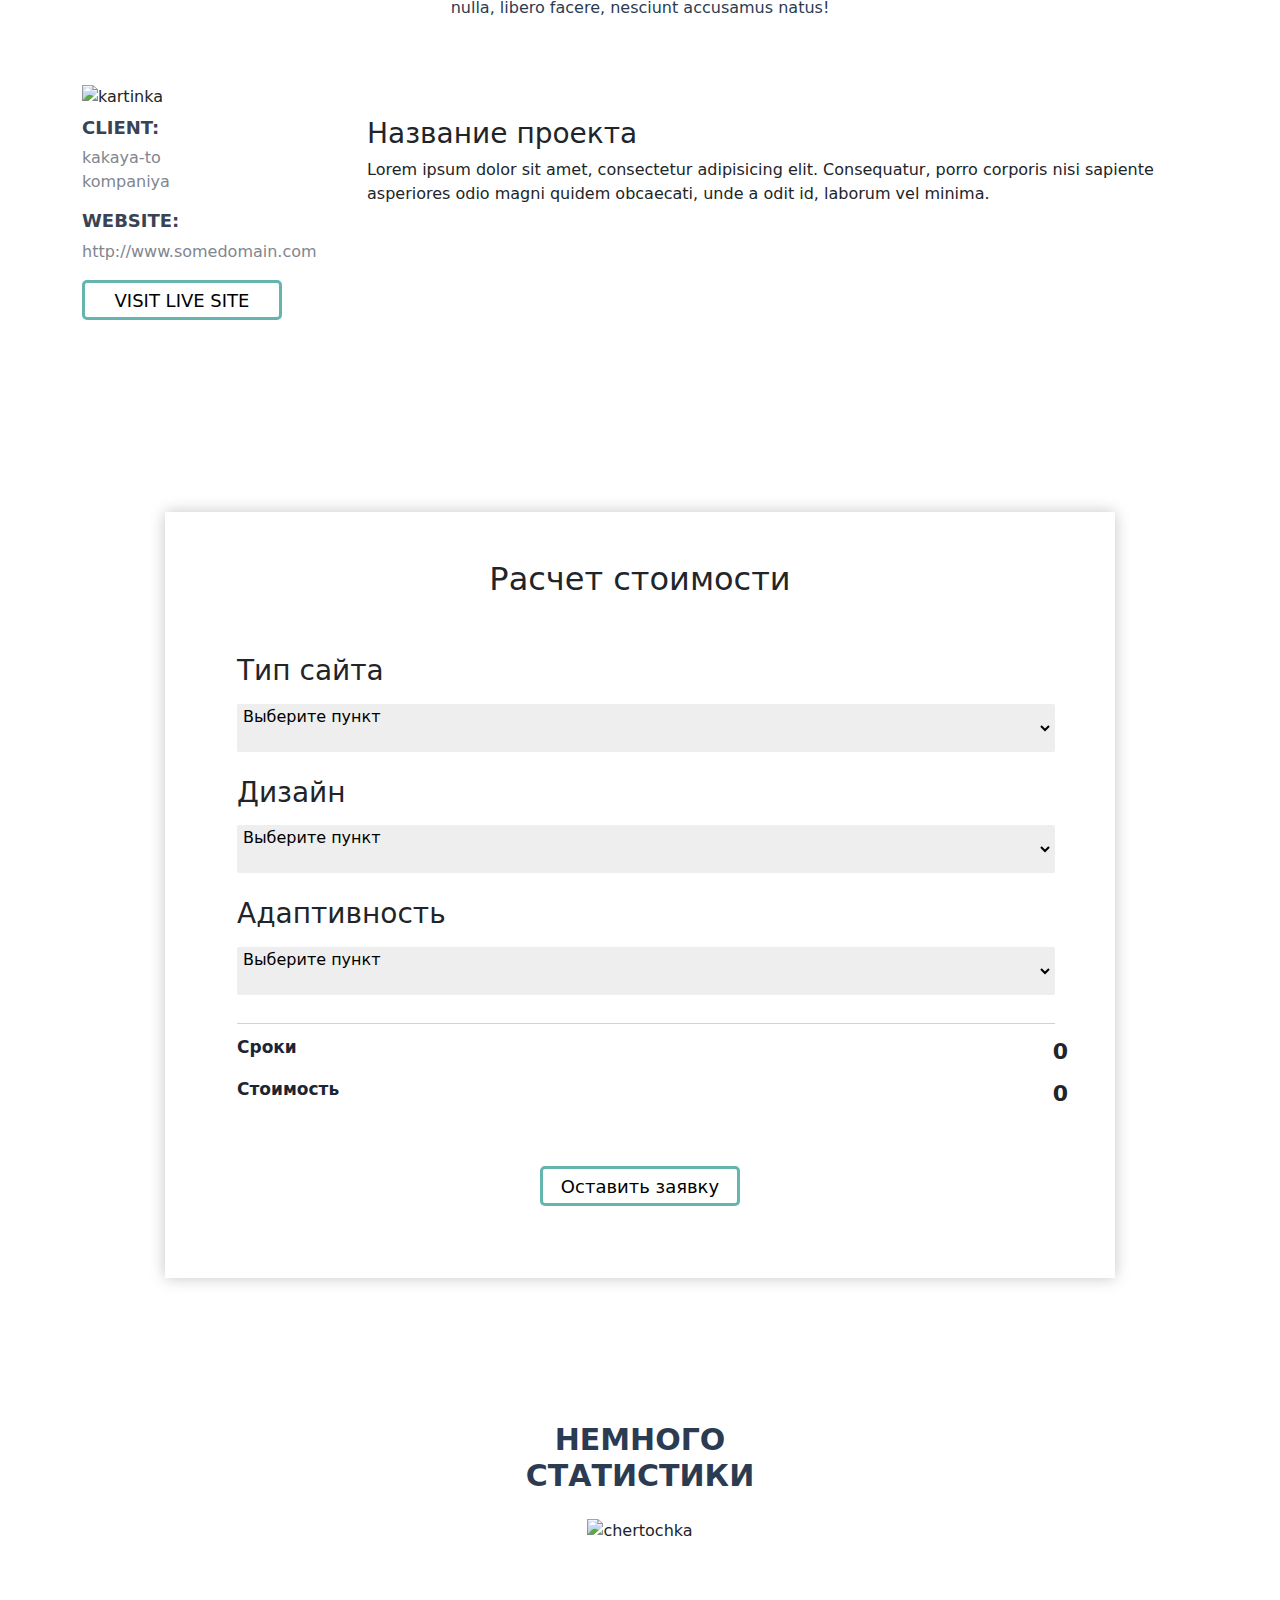
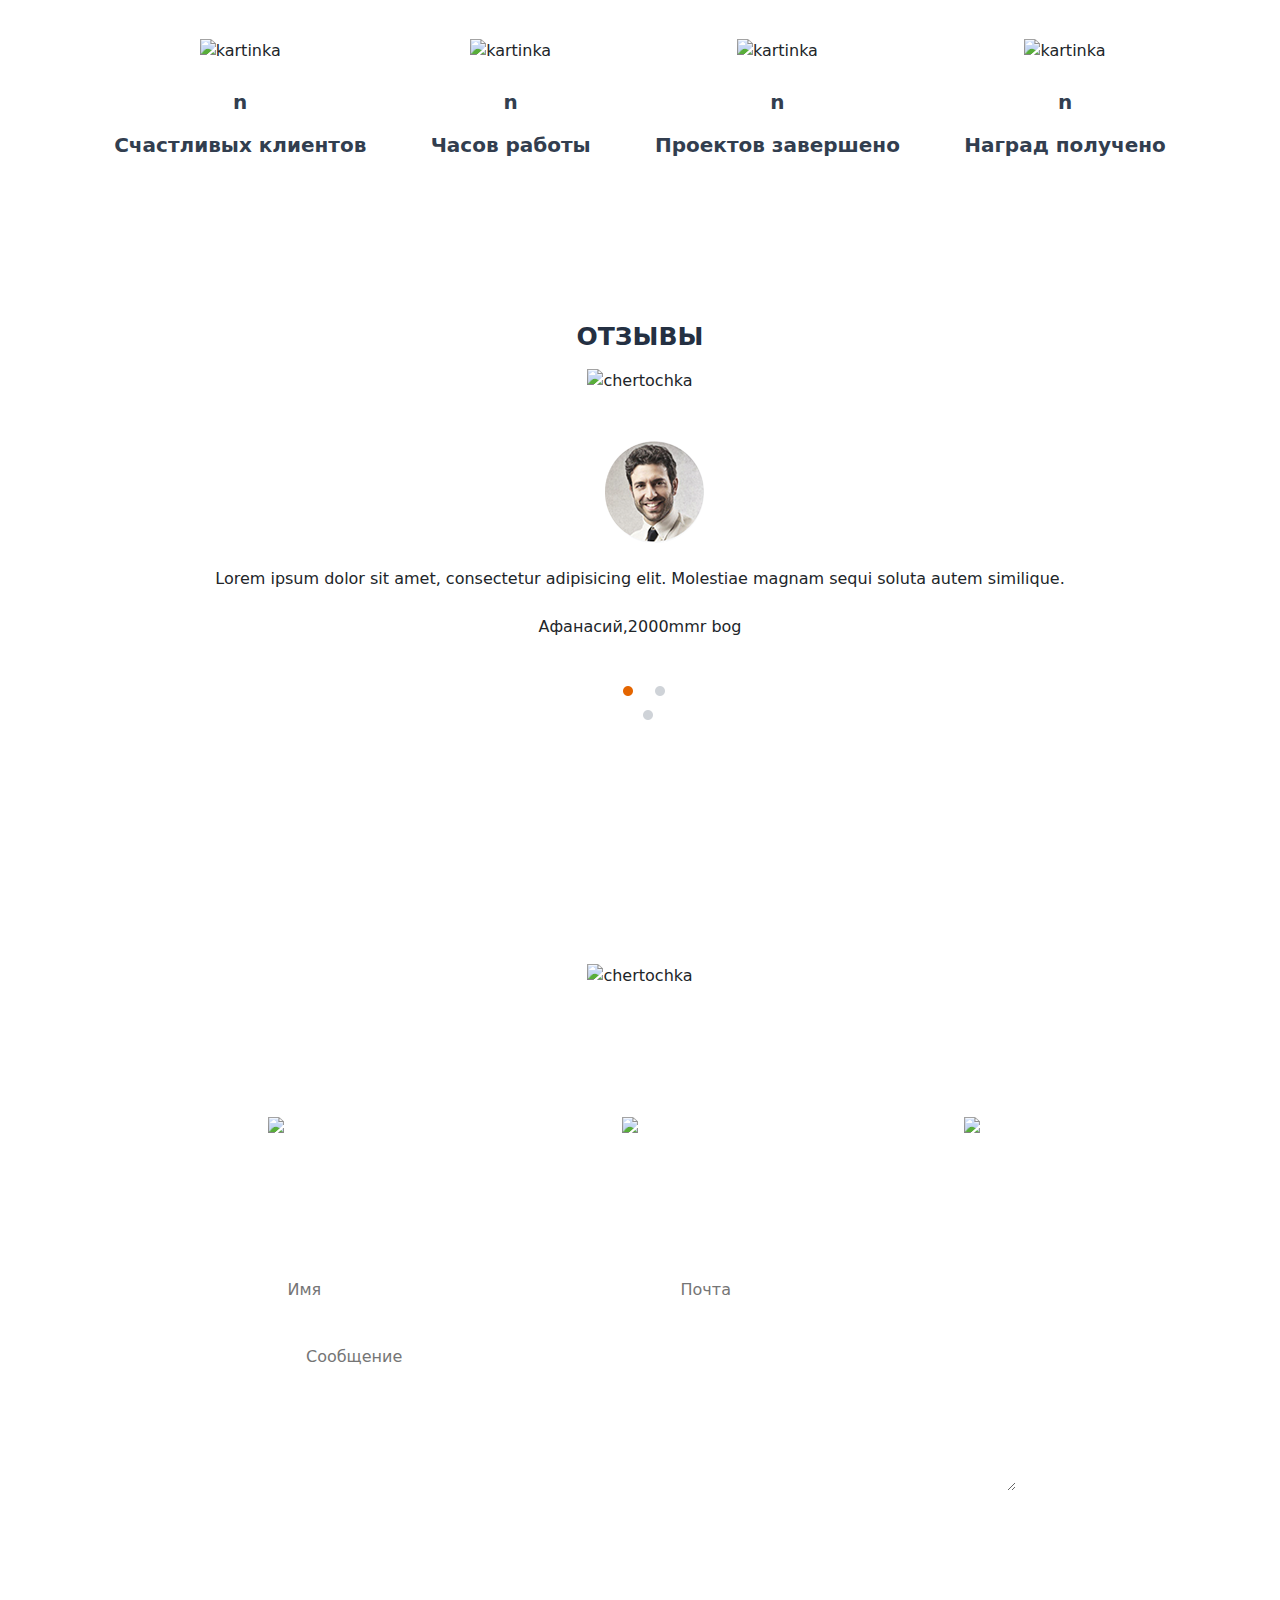
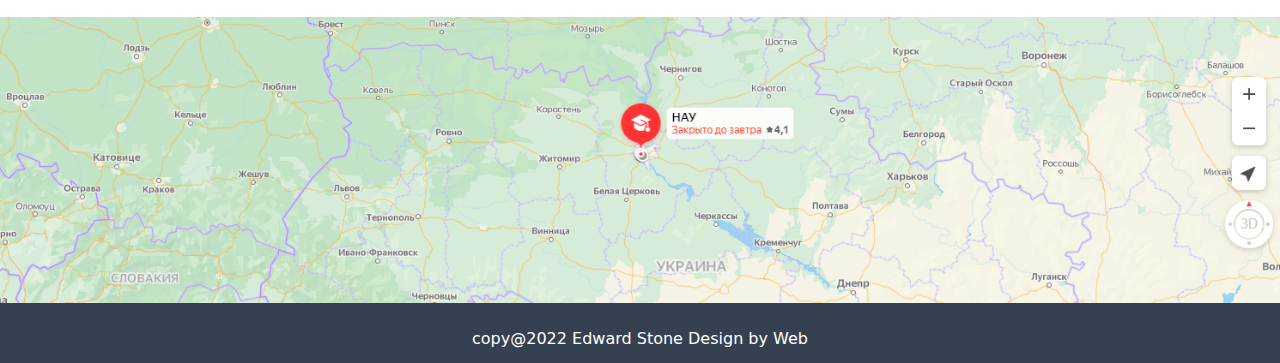
==== commit 3cfa1a7c: "Add files via upload" ====
--- a/source/second.html
+++ b/source/second.html
@@ -66,187 +66,170 @@
           <div class="title_container">
         <h1>Привет <br>Я Edward Stone</h1>
         <h4>Я фулл стек веб-разработчик</h4>
-        <input type="button" value="Обо мне">
-        <input type="button" value="Мои работы">
-        </div>
-      </div></div></div>
-              
-
-        
+        <input class=" mainbtn mt-2" type="button" value="Обо мне">
+        <input class=" mainbtn mt-2" type="button" value="Мои работы">
+        </div>
+      </div></div></div>   
      </section>
+     
       
        <div class="information"> 
-       <div class="container">
-           <div class="row">
-               <div class="col-2 offset-5 mt-5"><div class="h2_1 mt-5"><h2>ОБО МНЕ</h2></div>
-       <img  class="chertochka_1 mt-4" src="img/%D0%A7%D0%B5%D1%80%D1%82%D0%B0%20%D0%B7%D0%B0%D0%B3%D0%BE%D0%BB%D0%BE%D0%B2%D0%BA%D0%B0.png" alt="chertochka"></div>
-               <div class="col-3 offset-5 mt-5"><img class="boy " src="img/boya.png" alt="moe foto"></div>
-               <div class="col-8 offset-2 mt-4"><p>Lorem ipsum dolor sit amet, consectetur adipisicing elit. Magnam blanditiis numquam nulla, libero facere, nesciunt accusamus natus! Ipsum, totam, molestias.</p>
-      <div class="p1">
- <p>Lorem ipsum dolor sit amet, consectetur adipisicing elit. Magnam blanditiis numquam nulla, libero facere, nesciunt accusamus natus! Ipsum, totam, molestias.</p></div></div>
-               <div class="col-2 offset-5 mt-5"><div class="skachat"><img src="img/%D0%B8%D0%BA%D0%BE%D0%BD%D0%BA%D0%B0.png" alt="">
-       <button type="submit">Скачать резюме</button></div>   
-           </div>
-       </div>
-    </div>
-    </div>
-    
+       <div class="container pb-5">
+           <div class="row justify-content-center text-center">
+               <div class="col-lg-2 mt-5"><div class="h2 mt-5"><h2>ОБО МНЕ</h2></div></div></div>
+           <div class="row justify-content-center text-center"><div class="col-lg-2"><img  class="chertochka1" src="img/%D0%A7%D0%B5%D1%80%D1%82%D0%B0%20%D0%B7%D0%B0%D0%B3%D0%BE%D0%BB%D0%BE%D0%B2%D0%BA%D0%B0.png" alt="chertochka"></div></div>
+               <div class="row justify-content-center text-center"><div class="col-xxl-2 col-xl-3 mt-4"><img class="boy " src="img/boya.png" alt="moe foto"></div></div>
+               <div class="row justify-content-center"><div class="col-8 mt-5"><p>Lorem ipsum dolor sit amet, consectetur adipisicing elit. Magnam blanditiis numquam nulla, libero facere, nesciunt accusamus natus! Ipsum, totam, molestias.</p></div></div>
+               <div class="row justify-content-center "><div class="col-8 mt-3"><p>Lorem ipsum dolor sit amet, consectetur adipisicing elit. Magnam blanditiis numquam nulla, libero facere, nesciunt accusamus natus! Ipsum, totam, molestias.</p></div></div>
+              <div class="row justify-content-center "><div class="col-lg-2 mt-3 text-center">
+              <div class="skachat"><img src="img/%D0%B8%D0%BA%D0%BE%D0%BD%D0%BA%D0%B0.png" alt="">
+              <button type="submit">Скачать резюме</button></div></div></div>
+       </div>
+       </div>
+       
     
      <div class="my_skills_container">
-         
-        <h2>ЧТО Я УМЕЮ</h2>
-       <img class="cherto4ka1" src="img/%D0%A7%D0%B5%D1%80%D1%82%D0%B0%20%D0%B7%D0%B0%D0%B3%D0%BE%D0%BB%D0%BE%D0%B2%D0%BA%D0%B0.png" alt="chertochka">
-       <div class="ikonki1">
-       <img class="comp" src="img/%D0%BD%D0%BE%D1%83%D1%82.png" alt="kartinka">
-       <img class="znaki" src="img/%D0%B7%D0%BD%D0%B0%D0%BA.png" alt="kartinka">
-       <img class="rocket" src="img/%D1%80%D0%B0%D0%BA%D0%B5%D1%82%D0%B0.png" alt="kartinka">
-       <img class="zvuk" src="img/%D0%B3%D1%80%D0%B0%D0%BC%D0%BC%D0%BE%D1%84%D0%BE%D0%BD.png" alt="kartinka">
-       </div>
-       <ul>
-        <li class="l1">
-        <h5>Веб-дизайн</h5>
-       <p>Lorem ipsum dolor sit amet, consectetur adipisicing elit. Sapiente, libero.</p>
-       </li>
-       <li class="l2">
-       <h5>Разработка</h5>
-       <p>Lorem ipsum dolor sit amet, consectetur adipisicing elit. Vel, velit.</p>
-       </li>
-       <li class="l3">
-       <h5>СЕО-оптимизация</h5>
-       <p>Lorem ipsum dolor sit amet, consectetur adipisicing elit. Saepe laudantium quo debitis nemo illo, rem!</p>
-       </li>
-       <li class="l4">
-       <h5> Маркетинг</h5>
-       <p> Lorem ipsum dolor sit amet, consectetur.</p>
-       </li>
-      </ul>    
-     </div>
+         <div class="container">
+             <div class="row justify-content-center text-center mt-5"><div class="col-2 mt-5 pt-5"></div><h2>ЧТО Я УМЕЮ</h2> </div>
+             <div class="row justify-content-center text-center"><div class="col-lg-2"><img  class="chertochka1" src="img/%D0%A7%D0%B5%D1%80%D1%82%D0%B0%20%D0%B7%D0%B0%D0%B3%D0%BE%D0%BB%D0%BE%D0%B2%D0%BA%D0%B0.png" alt="chertochka"></div></div>
+             <div class="row mt-4">
+             <div class="ikonki1 pt-5 mt-5">
+             <div class="poh1"><img class="comp" src="img/%D0%BD%D0%BE%D1%83%D1%82.png" alt="kartinka"> <div class="ah5 "><h5>Веб-дизайн</h5></div> <p>Lorem ipsum dolor sit amet,<br> consectetur adipisicing elit. Sapiente.</p></div>
+             <div class="poh1"><img class="znaki" src="img/%D0%B7%D0%BD%D0%B0%D0%BA.png" alt="kartinka"> <h5>Разработка</h5> <p>Lorem ipsum dolor sit amet,<br> consectetur adipisicing elit. Vel, velit.</p></div>
+             <div class="poh1"><img class="rocket" src="img/%D1%80%D0%B0%D0%BA%D0%B5%D1%82%D0%B0.png" alt="kartinka"> <h5>СЕО-оптимизация</h5> <p>Lorem ipsum dolor sit amet,<br> consectetur adipisicing elit. Vel, velit.</p></div>
+             <div class="poh1"><img class="zvuk" src="img/%D0%B3%D1%80%D0%B0%D0%BC%D0%BC%D0%BE%D1%84%D0%BE%D0%BD.png" alt="kartinka"> <h5> Маркетинг</h5> <p>Lorem ipsum dolor sit amet,<br> consectetur adipisicing elit. Vel, velit.</p></div>
+             </div>
+            
+       </div>
+         </div>
+        </div>
+       
 
     
     <div class="cases_container">
-        
-        <h2>КЕЙСЫ</h2>
-        <img class="cherto4ka2" src="img/%D0%A7%D0%B5%D1%80%D1%82%D0%B0%20%D0%B7%D0%B0%D0%B3%D0%BE%D0%BB%D0%BE%D0%B2%D0%BA%D0%B0.png" alt="chertochka">
-        <p class="odin1"> Lorem ipsum dolor sit amet, consectetur adipisicing elit. Quibusdam cumque corporis, rem, et sunt similique.</p>
-        <img class="case" src="img/%D1%84%D0%BE%D1%82%D0%BA%D0%B0.png" alt="kartinka">
-        <div class="twod" >
-        <h3 class="firsth"> CLIENT:</h3>
-        <p class="odin" > kakaya-to kompaniya</p>
-        <h3 class="firsth"> WEBSITE:</h3>
-        <p class="odin">http://www.somedomain.com</p>
-        <a class="livessulka" href="http://www.somedomain.com">VISIT LIVE SITE</a>
-        </div>
-        <div class="oned" >
+        <div class="container">
+            <div class="row  justify-content-center text-center"><div class="col-lg-2 mt-5"><div class="h2 mt-5 pt-5"><h2>КЕЙСЫ</h2></div></div></div>
+             <div class="row justify-content-center text-center"><div class="col-lg-2"><img  class="chertochka1" src="img/%D0%A7%D0%B5%D1%80%D1%82%D0%B0%20%D0%B7%D0%B0%D0%B3%D0%BE%D0%BB%D0%BE%D0%B2%D0%BA%D0%B0.png" alt="chertochka"></div></div>
+             <div class="row justify-content-center text-center"><div class="col-8 mt-4"><p class="odin1">Lorem ipsum dolor sit amet, consectetur adipisicing elit. Magnam blanditiis numquam nulla, libero facere, nesciunt accusamus natus!</p></div></div>
+             <div class="row  mt-5"><div class="col-12"><img class="case" src="img/%D1%84%D0%BE%D1%82%D0%BA%D0%B0.png" alt="kartinka"> </div></div>
+             <div class="row mt-2"><div class="col-2"><h3 class="firsth"> CLIENT:</h3> <p class="odin" > kakaya-to kompaniya</p><h3 class="firsth"> WEBSITE:</h3><p class="odin">http://www.somedomain.com</p><a class="livessulka" target="_blank" href="http://www.somedomain.com">VISIT LIVE SITE</a> </div> <div class="col-9 offset-1"><div class="oned" >
         <h3 class="secondh">Название проекта</h3>
         <p class="pe">Lorem ipsum dolor sit amet, consectetur adipisicing elit. Consequatur, porro corporis nisi sapiente asperiores odio magni quidem obcaecati, unde a odit id, laborum vel minima.</p> 
-        </div>
+        </div></div></div>
+             
+        </div>
+     
         
     </div>
         
-    <div class="cost_container">
-        
-        <h2>Расчет стоимости</h2>
-       <div class="list">
-          <h3>Тип сайта</h3>
-           <select class="spisok1" name="List1" id="List">
+    <div class="cost_containe pt-5">
+       <div class="container"><div class="row justify-content-center mt-5 pt-5 "><div class="box col-10 mt-5 pb-4">
+       <div class="row pt-5"><div class="col-12 text-center"><h2>Расчет стоимости</h2></div></div>
+       <div class="row mt-5 ms-5"><div class="col-lg-3"><h3>Тип сайта</h3></div></div>
+       <div class="row mt-2 ms-5"><div class="col-10"><select class="spisok1" name="List1" id="List">
            <option value="Выберите пункт" selected="" disabled="">Выберите пункт</option>
             <option value="Сайт-визитка" >Сайт-визитка</option>
             <option value="Корпоративный сайт">Корпоративный сайт</option>
             <option value="Лендинг">Лендинг</option>
-        </select>
-        <h3>Дизайн</h3>
-         <select class="spisok2" name="List2" id="List">
+        </select></div></div>
+        <div class="row mt-4 ms-5"><div class="col-2"><h3>Дизайн</h3></div></div>
+        <div class="row mt-2 ms-5"><div class="col-10"><select class="spisok2" name="List2" id="List">
            <option value="Выберите пункт" selected="" disabled="">Выберите пункт</option>
             <option value="Opt1">Opt1</option>
             <option value="Opt2">Opt2</option>
             <option value="Opt3">Opt3</option>
-        </select>
-        <h3>Адаптивность</h3>
-        <select class="spisok3" name="List3" id="List">
+        </select></div></div> 
+        <div class="row mt-4 ms-5"><div class="col-3"><h3>Адаптивность</h3></div></div> 
+        <div class="row mt-2 ms-5"><div class="col-10"><select class="spisok3" name="List3" id="List">
            <option value="Выберите пункт" selected="" disabled="">Выберите пункт</option>
             <option value="Opt1">Opt1</option>
             <option value="Opt2">Opt2</option>
             <option value="Opt3">Opt3</option>
-        </select>
-        <img class="liniya" src="img/%D0%BB%D0%B8%D0%BD%D0%B8%D1%8F%20%D0%BF%D0%BE%D0%B4%D0%B8%D1%82%D0%BE%D0%B3%D0%B0.png" alt="">
-        <p class="firstp">Сроки <span class="span1"> 0</span></p>
-        <p class="secondp">Стоимость <span class="span2"> 0 </span></p>
-        </div>
+        </select></div></div> 
+           <div class="row mt-3 ms-5"><div class="col-10"><img class="liniya" src="img/%D0%BB%D0%B8%D0%BD%D0%B8%D1%8F%20%D0%BF%D0%BE%D0%B4%D0%B8%D1%82%D0%BE%D0%B3%D0%B0.png" alt=""></div></div> 
+           <div class="row ms-5 time"><div class="col-1 "><p class="firstp">Сроки</p></div><div class="col-1 "><span class="span1">0</span></div></div>
+           <div class="row ms-5 time"><div class="col-1 "><p class="secondp">Стоимость</p></div><div class="col-1"><span class="span2">0</span></div></div>
+           <div class="row  mt-5 pb-5"><div class="col-12 justify-content-center text-center"><button type="submit" class="Costbtn">Оставить заявку</button></div></div>   
+       </div></div></div>
+       
     </div>
        
-    <div class="statistik">
-        
-         <h2>НЕМНОГО СТАТИСТИКИ</h2>
-         <img class="cherto4ka1" src="img/%D0%A7%D0%B5%D1%80%D1%82%D0%B0%20%D0%B7%D0%B0%D0%B3%D0%BE%D0%BB%D0%BE%D0%B2%D0%BA%D0%B0.png" alt="chertochka">
-         <div class="ikonki2">
-         <img class="smail" src="img/%D1%81%D0%BC%D0%B0%D0%B9%D0%BB.png" alt="kartinka">
-         <img class="znaki2" src="img/%D1%81%D0%BA%D0%BE%D0%B1%D0%BA%D0%B8.png" alt="kartinka">
-         <img class="galochka" src="img/%D0%B3%D0%B0%D0%BB%D0%BE%D1%87%D0%BA%D0%B0.png" alt="kartinka">
-         <img class="kubok" src="img/%D0%BA%D1%83%D0%B1%D0%BE%D0%BA.png" alt="kartinka">
-         </div>
-      <ul>
-        <li class="l1">
-        <h5>Счастливых клиентов</h5>
-       <p> n </p>
-       </li>
-       <li class="l2">
-       <h5>Часов работы</h5>
-        <p> n </p>
-       </li >
-       <li class="l3">
-       <h5>Проектов завершено</h5>
-        <p> n </p>
-       </li>
-       <li class="l4">
-        <h5>Наград получено</h5>
-        <p> n </p>
-      </ul>
-      </div>
-      
+     <div class="statistik">
+        <div class="container">
+          <div class="row justify-content-center text-center pt-5 mt-5"><div class="col-xl-4 col-md-4 mt-5"><h2>НЕМНОГО СТАТИСТИКИ</h2></div></div>
+          <div class="row justify-content-center text-center mt-3"><div class="col-lg-2"><img  class="chertochka1" src="img/%D0%A7%D0%B5%D1%80%D1%82%D0%B0%20%D0%B7%D0%B0%D0%B3%D0%BE%D0%BB%D0%BE%D0%B2%D0%BA%D0%B0.png" alt="chertochka"></div></div>
+          <div class="row  mt-5 pt-5">
+              <div class="ikonki2">
+                  <div class="poh1"><img class="smail" src="img/%D1%81%D0%BC%D0%B0%D0%B9%D0%BB.png" alt="kartinka"> <p class="n mt-4"> n </p>  <h5>Счастливых клиентов</h5></div>
+                  <div class="poh1"><img class="znaki2" src="img/%D1%81%D0%BA%D0%BE%D0%B1%D0%BA%D0%B8.png" alt="kartinka"> 
+        <p class="n mt-4">n</p> <h5>Часов работы</h5> </div>
+                  <div class="poh1"><img class="galochka" src="img/%D0%B3%D0%B0%D0%BB%D0%BE%D1%87%D0%BA%D0%B0.png" alt="kartinka"> 
+        <p class="n mt-4"> n </p> <h5>Проектов завершено</h5></div>
+                  <div class="poh1 "><img class="kubok" src="img/%D0%BA%D1%83%D0%B1%D0%BE%D0%BA.png" alt="kartinka"> 
+        <p class="n mt-4" > n </p> <h5>Наград получено</h5></div>
+              </div>
+          </div>
+        </div>
+     </div>
+          
       
       <div class="otzuvu">
-      <h2>ОТЗЫВЫ</h2>
-      <img class="cherto4ka3" src="img/%D0%A7%D0%B5%D1%80%D1%82%D0%B0%20%D0%B7%D0%B0%D0%B3%D0%BE%D0%BB%D0%BE%D0%B2%D0%BA%D0%B0.png" alt="chertochka">
-      <div class="comm">
-      <img src="img/%D1%84%D0%BE%D1%82%D0%BA%D0%B0komm.png" alt=""> 
+      
+      <div class="container">
+          <div class="row justify-content-center text-center mt-5 pt-5"><div class="col-lg-2"><h2>ОТЗЫВЫ</h2></div> </div>
+          <div class="row justify-content-center text-center mt-2"><div class="col-lg-2"><img  class="chertochka1" src="img/%D0%A7%D0%B5%D1%80%D1%82%D0%B0%20%D0%B7%D0%B0%D0%B3%D0%BE%D0%BB%D0%BE%D0%B2%D0%BA%D0%B0.png" alt="chertochka"></div></div>
+          <div class="row justify-content-center mt-5"><div class="col-xxl-1 col-xl-1 col-lg1 col-md-1 col-sm-2"><div class="comm">
+      <div class="man"><img src="img/%D1%84%D0%BE%D1%82%D0%BA%D0%B0komm.png" alt=""> </div>
+      </div></div></div>
+          <div class="row text-center mt-4"><div class="col-12"><p class="komment1">Lorem ipsum dolor sit amet, consectetur adipisicing elit. Molestiae magnam sequi soluta autem similique.</p></div></div>
+          <div class="row text-center mt-2"><div class="col-12"><p class="komment2">Афанасий,2000mmr bog</p></div></div>
+          <div class="row justify-content-center text-center mt-4"><div class="col-xl-1 col-lg-2"><div class="to4ki">
+      <img class="to4ka1 ms-2" src="img/%D0%9E%D1%80%D0%B0%D0%BD%D0%B6.png" alt="">
+      <img class="to4ka2 ms-3" src="img/%D0%9E%D1%80%D0%B0%D0%BD%D0%B6%20%D0%BA%D0%BE%D0%BF%D0%B8%D1%8F.png" alt="">
+      <img class="to4ka3 ms-3" src="img/%D0%9E%D1%80%D0%B0%D0%BD%D0%B6%20%D0%BA%D0%BE%D0%BF%D0%B8%D1%8F.png" alt="">
+      </div></div></div>
       </div>
-      <p class="komment1">Lorem ipsum dolor sit amet, consectetur adipisicing elit. Molestiae magnam sequi soluta autem similique.</p>
-      <p class="komment2">Афанасий,2000mmr bog</p>
-      <img class="to4ka1" src="img/%D0%9E%D1%80%D0%B0%D0%BD%D0%B6.png" alt="">
-      <img class="to4ka2" src="img/%D0%9E%D1%80%D0%B0%D0%BD%D0%B6%20%D0%BA%D0%BE%D0%BF%D0%B8%D1%8F.png" alt="">
-      <img class="to4ka2" src="img/%D0%9E%D1%80%D0%B0%D0%BD%D0%B6%20%D0%BA%D0%BE%D0%BF%D0%B8%D1%8F.png" alt="">
+    
       </div>
    
     
     <footer>
        <div class="contacts">
-           
-        <h2>МОИ КОНТАКТЫ</h2>
-        <img class="cherto4ka3" src="img/%D0%A7%D0%B5%D1%80%D1%82%D0%B0%20%D0%B7%D0%B0%D0%B3%D0%BE%D0%BB%D0%BE%D0%B2%D0%BA%D0%B0.png" alt="chertochka">
-        <h5>Lorem ipsum dolor sit amet, consectetur.</h5>
-        <div class="ikonki3">
-        <div class="geo">
+           <div class="container">
+               <div class="row justify-content-center text-center pt-3"><div class="col-xl-3 pt-5"><h2>МОИ КОНТАКТЫ</h2></div> </div>
+               <div class="row justify-content-center text-center mt-2"><div class="col-lg-2"><img  class="chertochka1" src="img/%D0%A7%D0%B5%D1%80%D1%82%D0%B0%20%D0%B7%D0%B0%D0%B3%D0%BE%D0%BB%D0%BE%D0%B2%D0%BA%D0%B0.png" alt="chertochka"></div></div>
+               <div class="row justify-content-center text-center mt-4"><div class="col-12"><h5>Lorem ipsum dolor sit amet, consectetur adipisicing elit. Iusto, dolore adipisci cumque commodi tempora magnam et soluta.</h5></div></div>
+               <div class="row mt-5">
+                   <div class="ikonki3">
+        <div class="poh1 ms-2">
         <div class="one"><img src="img/%D0%B3%D0%B5%D0%BE.png" alt="ikonka"></div>
-        <p>Lorem ipsum dolor sit.</p>
-        </div>
-        <div class="po4ta">
+        <p class="n mt-2">Lorem ipsum dolor sit.</p>
+        </div>
+        <div class="poh1">
         <div class="two">
         <img src="img/%D0%BA%D0%BE%D0%BD%D0%B2%D0%B5%D1%80%D1%82.png" alt="ikonka"></div>
-        <p>throwdownyourfears@dead.outside</p>
-        </div>
-        <div class="telefon">
+        <p class="n mt-2">throwdownyourfears@dead.outside</p>
+        </div>
+        <div class="poh1">
         <div class="three">
         <img src="img/%D1%82%D1%80%D1%83%D0%B1%D0%B0.png" alt="ikonka"></div>
-        <p>+14882281337322</p>
-        </div>
-        </div>
-        <h3>ОСТАВЬТЕ МНЕ СООБЩЕНИЕ</h3>
-        <div class="blocki_dlya_texta">
-        <input class="text1" type="text"  name="text_input" placeholder="Имя"  >
-        <input class="text2" type="text" name="text_input" placeholder="Почта">
-        </div>
-        <textarea class="text3" name="name1" id="1" cols="30" rows="10" placeholder="Сообщение"></textarea>
-        <button class="text4" type="submit">Отправить</button>
+        <p class="n mt-2">+14882281337322</p>
+        </div>
+        </div>
+        <div class="row justify-content-center text-center pt-3 ms-2"><div class="col-xxl-3 col-xl-4 xol-lg-4"><h3>ОСТАВЬТЕ МНЕ СООБЩЕНИЕ</h3></div></div>
+              
+        <div class="row justify-content-center text-center ms-1">
+           <div class="bloki_text mt-5 ms-4">
+           <input class="text1 col-4" type="text"  name="text_input" placeholder="Имя">
+           <input class="text2 ms-4 col-4" type="text" name="text_input" placeholder="Почта"> 
+           </div>
+           
+        </div>
+              <div class="row justify-content-center text-center mt-4 ms-3"><div class="col-8"><textarea class="text3" name="name1" id="1" rows="6" cols="50" placeholder="Сообщение"></textarea></div></div>
+               </div>
+               <div class="row justify-content-center text-center mt-5"><div class="col-xl-1 col-lg-1 col-md-2 col-sm-2 col-xs-2"><button class="text4" type="submit">Отправить</button></div></div>
+           </div>
+
         </div>
         
         
@@ -259,8 +242,12 @@
           
        
        <footer class="nadpis"> 
+           <div class="container">
+              <div class="raw justify-content-center text-center pt-4">
+                   <div class="col-12"><span> copy@2022 Edward Stone Design by Web</span></div>
+              </div>
+           </div>
            
-           <span> copy@2022 Edward Stone Design by Web</span>
            
        
        </footer>
--- a/source/css/second.css
+++ b/source/css/second.css
@@ -127,7 +127,6 @@
 }
 
 .title_container h4{
-    margin-top: 20px;
     font-size: 22px;
     color: #79818d;
 }
@@ -141,9 +140,8 @@
     color: #6d7682;
     font-size: 13px;
     padding: 0px 16px;
-    margin-top: 30px;
-    margin-left: 14px;
     margin-right: 15px;
+    
 }
 .white-btn:visited{
     color: white;
@@ -176,22 +174,16 @@
 }
 
 .information h2{
-    margin-left: 50px;
     font-size: 23px;
     color: #2b3b52;
     font-weight: 600; 
 }
 
 
-.chertochka_1{
-    margin-left: 70px;
-    display:block
-}
+
 
 
 .boy{
-    
-    display: block;
     border:1px solid white;
     border-radius: 50%;
     width: 199px;
@@ -212,12 +204,8 @@
    
 }
 
-.p1{
-    margin-top: 20px;
-}
-
 .skachat{
-    margin-left: 35px;
+    margin:0 auto;
     background: none;
     border: 2px solid  #6d7682;
     border-radius: 5px;
@@ -257,3 +245,368 @@
 .skachat:hover:after{
     width:110%;
 }
+
+.my_skills_container{
+    height: 500px;
+    background: url(../img/%D0%BA%D0%B0%D1%80%D1%82%D0%B8%D0%BD%D0%BA%D0%B0%20%D1%84%D0%BE%D0%BD%D0%B0.jpg);
+    background-attachment: fixed;
+    background-position: center;
+    background-repeat: no-repeat;
+    background-size: cover;
+}
+
+.my_skills_container h2{
+    font-size: 25px;
+    color: #2b3b52;
+    font-weight: 600;
+}
+
+.ikonki1{
+    display: flex;
+    justify-content: space-around;
+    align-items: center;
+    text-align: center;  
+}
+
+.my_skills_container h5{
+    color: #d17700;
+    font-weight: 700;
+}
+
+.my_skills_container p{
+   color: #2b3b52;
+    font-weight: 400;
+}
+
+.cases_container h2{
+    font-size: 25px;
+    color: #2b3b52;
+    font-weight: 600;
+}
+
+.case{
+    width: 100%;
+    height: 100%;
+}
+.odin1{
+    color: #2b3b52;
+}
+
+
+
+.firsth{
+    color: #384354;
+    font-size: 18px;
+    font-weight: 600;
+}
+
+
+.odin{
+    color: #81868f;
+}
+
+
+.oned{
+    height: 160px;
+}
+
+
+
+
+.livessulka{
+    color: black;
+    display: block; 
+    border:  solid #63b5ae; 
+    border-radius: 5px;
+    padding: 4px 0px;
+    width: 200px;
+    height: 40px;
+    text-align: center;
+    font-weight: 500;
+    font-size: 18px;
+    -webkit-transition: box-shadow 300ms ease-in-out, color 300ms ease-in-out;
+    transition: box-shadow 300ms ease-in-out, color 300ms ease-in-out;
+    text-decoration: none;
+}
+
+
+.cases_container a:hover{
+    box-shadow: 0 0 40px 40px #63b5ae inset;
+    color: white;
+}
+
+.box{
+    box-shadow: 0px 0px 15px #c6c6c6 ;
+}
+
+.cost_container h2{
+    font-weight: 600;
+    font-size: 35px;
+    color: #1c2534;
+    margin:0 auto;
+}
+
+
+.spisok1{
+    width: 114%;
+    padding-bottom: 23px;
+    border: 2px solid #eeeeee;
+    background-color: #eeeeee;
+    border-radius: 2px;
+}
+
+
+.spisok2{
+    width:114%;   
+    padding-bottom: 23px;
+    border: 2px solid #eeeeee;
+    background-color: #eeeeee;
+    border-radius: 2px;
+}
+
+
+
+.spisok3{
+    width: 114%;
+    padding-bottom: 23px;
+    border: 2px solid #eeeeee;
+    background-color: #eeeeee;
+    border-radius: 2px;
+}
+
+
+.cost_container h3{
+    color: #1c2534;
+    text-transform: uppercase;
+    font-size: 22px;
+    font-weight: 600;
+}
+
+
+
+.span1{
+    
+    font-weight: bolder;
+    font-size: 22px;
+}
+
+
+.span2{
+    font-weight: bolder;
+    font-size: 22px;
+}
+
+
+
+
+.box p{
+    font-weight: bolder;
+    font-size: 17px;
+    color: #1c2534;
+}
+
+.liniya{
+    width: 114%;
+}
+
+.Costbtn{
+    background: none;
+    color: black; 
+    border:  solid #63b5ae; 
+    border-radius: 5px;
+    padding: 4px 0px;
+    width: 200px;
+    height: 40px;
+    text-align: center;
+    font-weight: 500;
+    font-size: 18px;
+    -webkit-transition: box-shadow 300ms ease-in-out, color 300ms ease-in-out;
+    transition: box-shadow 300ms ease-in-out, color 300ms ease-in-out;
+    text-decoration: none;
+}
+
+.Costbtn:hover{
+    box-shadow: 0 0 40px 40px #63b5ae inset;
+    color: white;
+}
+
+.time{
+    display: flex;
+    justify-content: space-between;
+}
+
+.statistik{
+    height: 500px;
+    background: url(../img/%D1%84%D0%BE%D0%BD.jpg) center/cover no-repeat;
+    background-attachment: fixed;
+    background-position: center;
+    background-repeat: no-repeat;
+    background-size: cover;
+}
+
+.ikonki2{
+    display: flex;
+    justify-content: space-around;
+    align-items: center;
+    text-align: center; 
+}
+
+.statistik h2{
+    
+    font-size: 30px;
+    color: #2b3b52;
+    font-weight: 600;
+}
+
+
+.statistik h5{
+    color: #323e4f;
+    
+    font-weight: 700;
+}
+
+
+.statistik p{
+   color: #323e4f;
+    font-weight: 600;
+    font-size: 20px;
+}
+
+.otzuvu h2{
+    color: #243042;
+    
+    font-size: 25px;
+    font-weight: 600;
+}
+
+.contacts{
+    background: url(../img/%D0%A4%D0%BE%D0%BDdva.jpg) center/cover no-repeat;
+    width: 100%;
+    height: 800px;
+    margin-top: 90px;
+    
+}
+.man{
+    margin: 0 auto;
+}
+
+.ikonki3{
+    display: flex;
+    justify-content:space-evenly;
+    align-items: center;
+    text-align: center; 
+    color: white;
+}
+
+
+.contacts h2{
+    font-size: 28px;
+    color: white;
+    font-weight: 600;
+}
+
+
+.contacts h5{
+    
+    color: white;
+}
+
+
+.contacts h3{
+    color: white;
+    font-weight: 600;
+    font-size: 20px;
+    margin: 0 auto;
+}
+
+
+.bloki_text{
+    float: left;
+    width:100%;
+}
+
+
+
+.mapa{
+    
+    width: 100%;
+}
+
+
+.nadpis{
+    height: 60px;
+    width: 100%;
+    background: #354051;
+    
+    color: white;
+    
+}
+
+.text1{
+    
+    padding-left: 10px;
+    padding-bottom: 17px;
+}
+
+
+.text2{
+    padding-left: 10px;
+    padding-bottom: 17px;
+}
+
+
+.text3{
+    padding-left: 10px;
+  width: 100%;
+}
+
+.text4{
+    display: block;
+    height: 30px;
+    width: 100px;
+    text-align: center;
+    background: none;
+    color: white;
+    border: 1px solid white;
+    border-radius: 5px;
+    box-shadow: inset 0 0 20px rgba(255, 255, 255, 0);
+    outline: 1px solid;
+    outline-color: rgba(255, 255, 255, .5);
+    outline-offset: 0px;
+    text-shadow: none;
+    transition: all 1250ms cubic-bezier(0.19, 1, 0.22, 1);
+}
+
+
+.contacts button:hover{
+  border: 1px solid;
+  box-shadow: inset 0 0 20px rgba(255, 255, 255, .5), 0 0 20px rgba(255, 255, 255, .2);
+  outline-color: rgba(255, 255, 255, 0);
+  outline-offset: 15px;
+  text-shadow: 1px 1px 2px #427388;
+}
+
+
+.text1:focus{
+    box-shadow: 0 0 6px 0 white inset, 0 0 6px 4px white;
+    transition: 0.3s;
+}
+
+.text2:focus{
+    box-shadow: 0 0 6px 0 white inset, 0 0 6px 4px white;
+    transition: 0.3s;
+}
+
+.contacts textarea:focus{
+    box-shadow: 0 0 6px 0 white inset, 0 0 6px 4px white;
+    transition: 0.3s;
+}
+
+input,textarea {
+    outline: none;
+    border: none;
+} 
+
+.contacts button:active{
+    transform: scale(1.1);
+}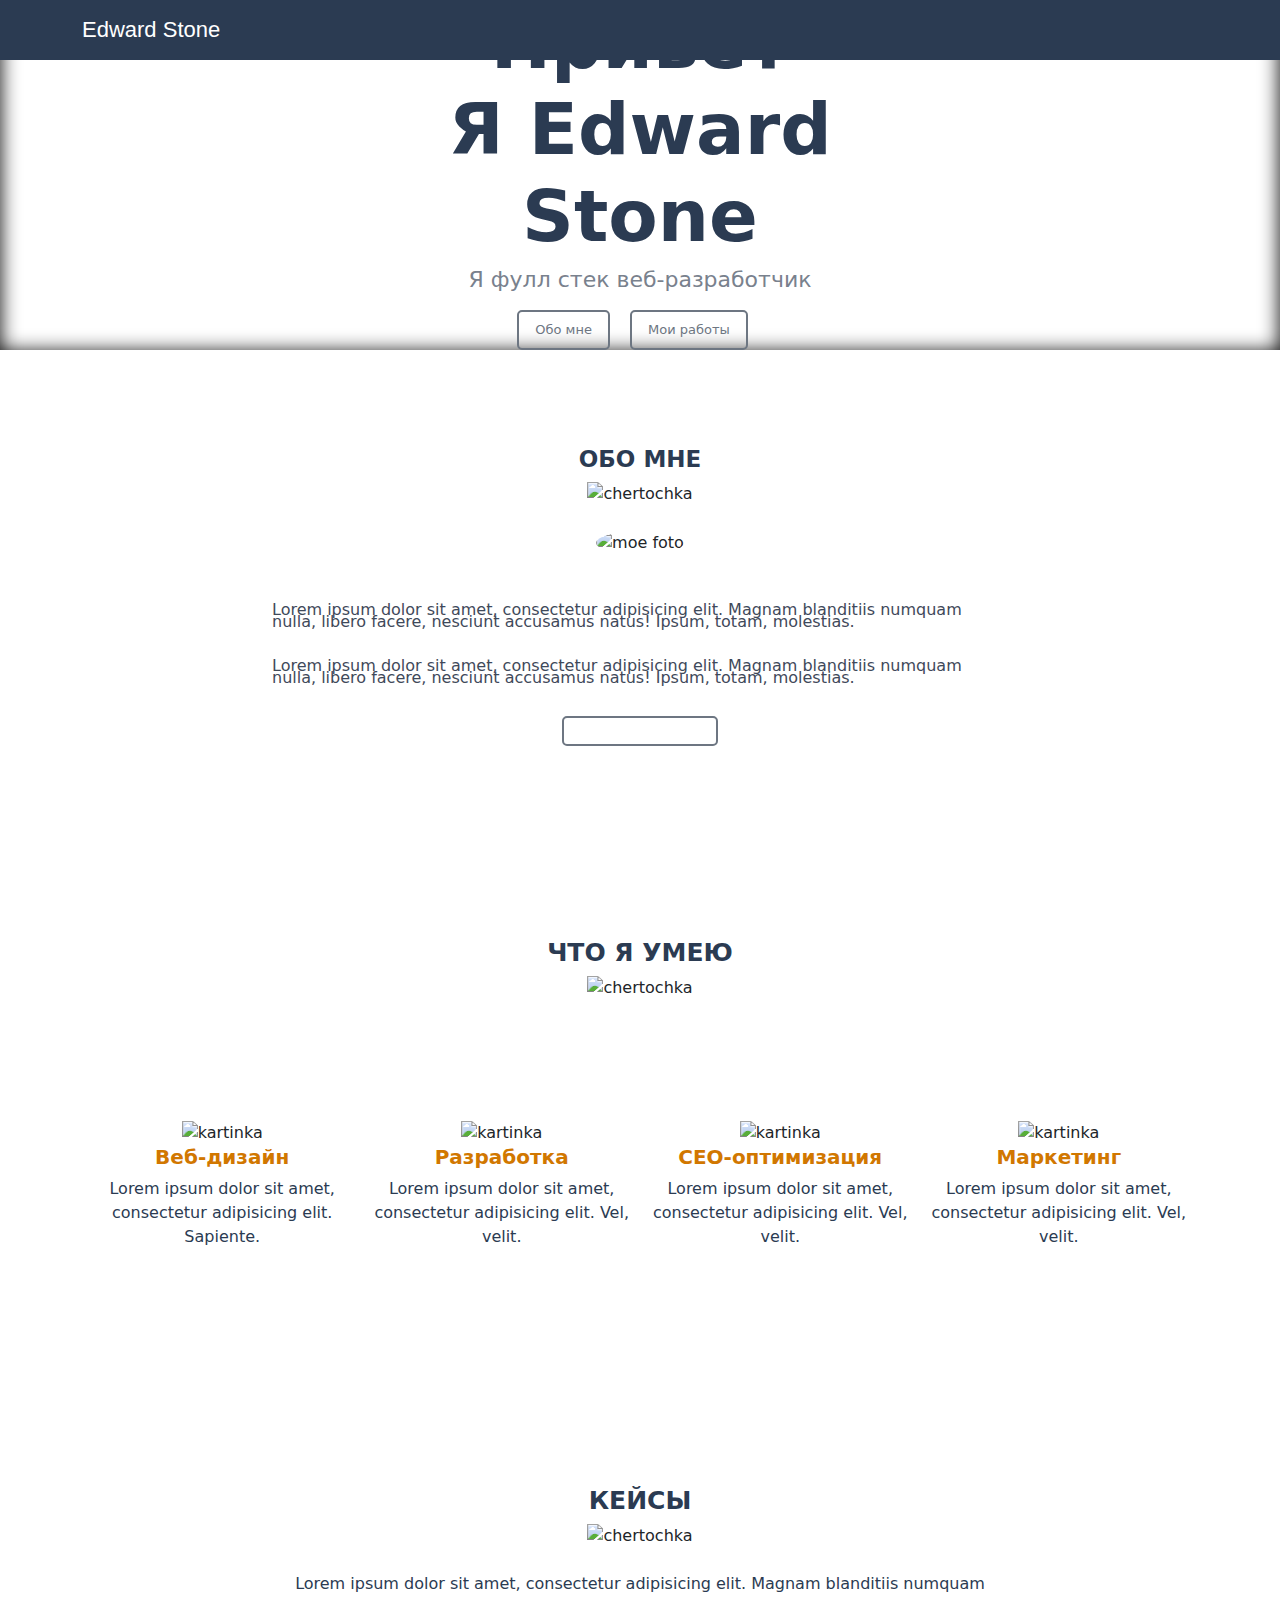
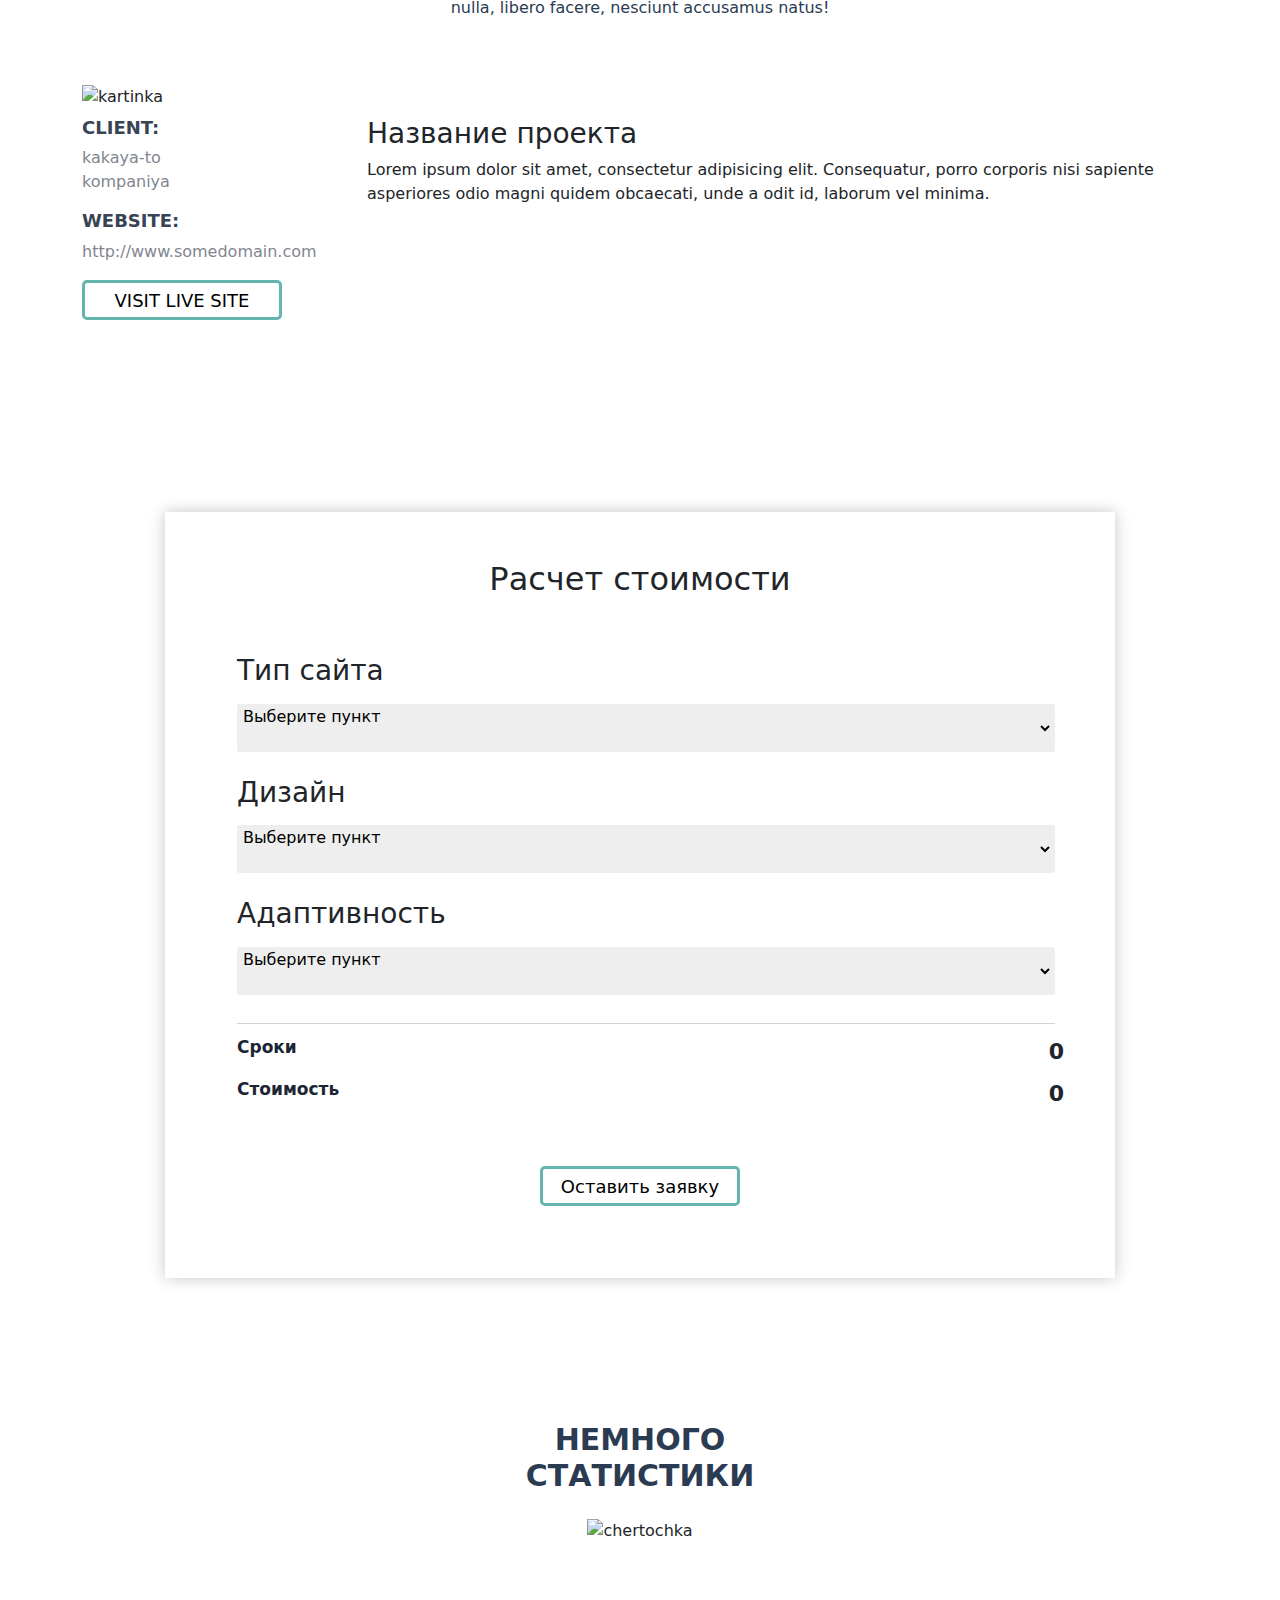
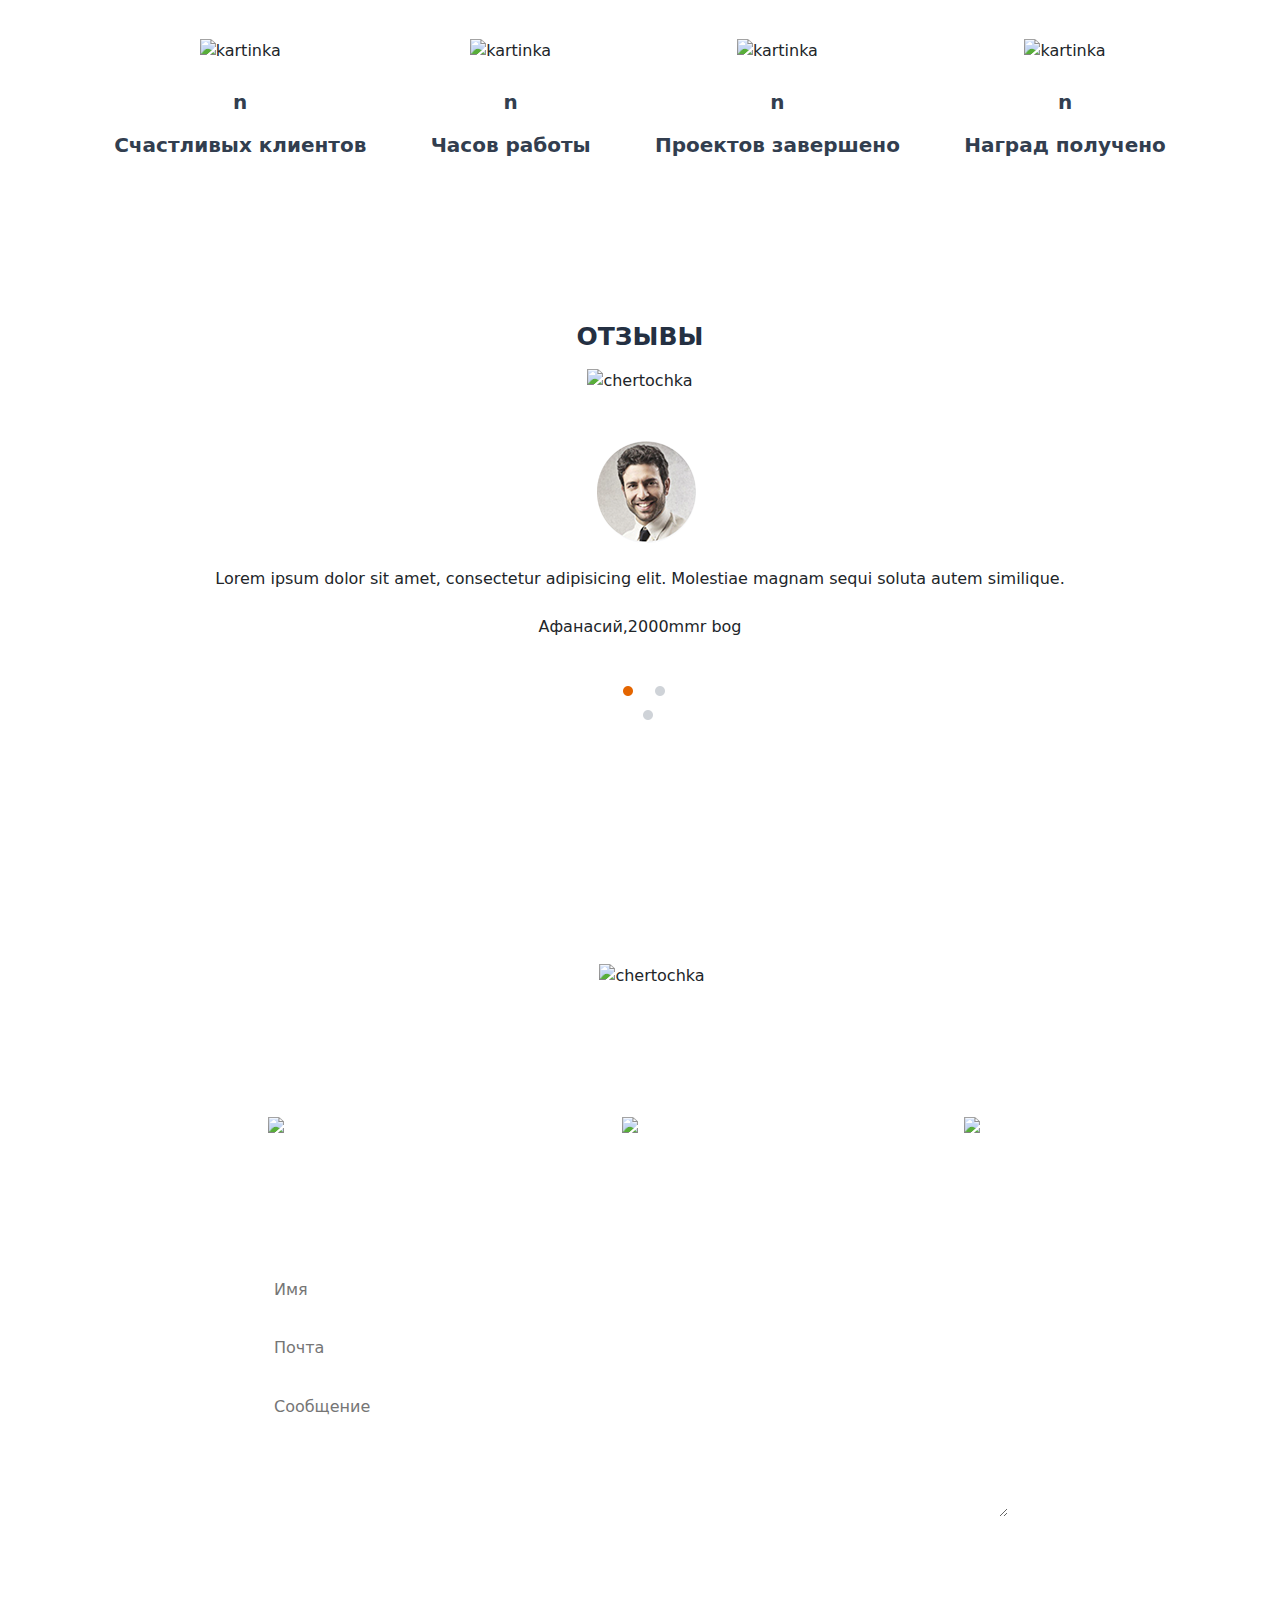
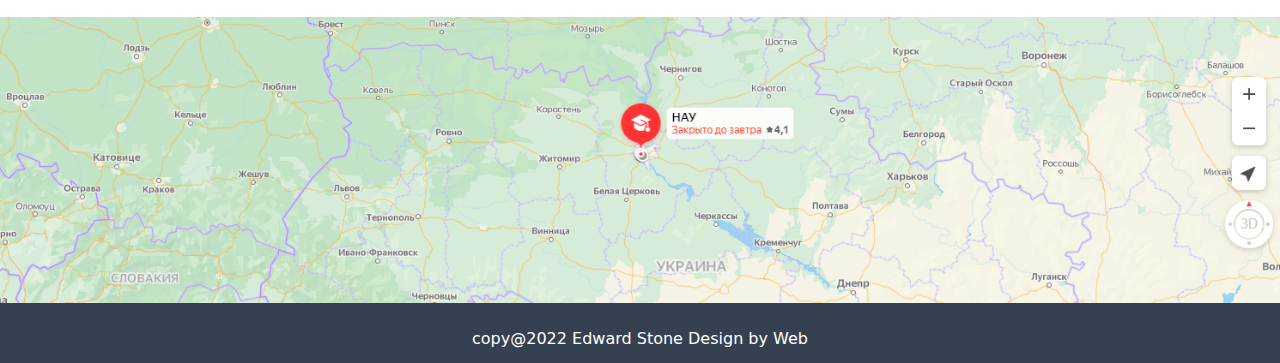
==== commit 9216fb03: "Add files via upload" ====
--- a/source/second.html
+++ b/source/second.html
@@ -147,8 +147,8 @@
             <option value="Opt3">Opt3</option>
         </select></div></div> 
            <div class="row mt-3 ms-5"><div class="col-10"><img class="liniya" src="img/%D0%BB%D0%B8%D0%BD%D0%B8%D1%8F%20%D0%BF%D0%BE%D0%B4%D0%B8%D1%82%D0%BE%D0%B3%D0%B0.png" alt=""></div></div> 
-           <div class="row ms-5 time"><div class="col-1 "><p class="firstp">Сроки</p></div><div class="col-1 "><span class="span1">0</span></div></div>
-           <div class="row ms-5 time"><div class="col-1 "><p class="secondp">Стоимость</p></div><div class="col-1"><span class="span2">0</span></div></div>
+           <div class="row ms-5 time"><div class="col-1 "><p class="firstp">Сроки</p></div><div class="col-1 me-xxl-0 me-xl-1 me-lg-2 me-md-3 me-sm-4 me-4"><span class="span1">0</span></div></div>
+           <div class="row ms-5 time"><div class="col-1 "><p class="secondp">Стоимость</p></div><div class="col-1 me-xxl-0 me-xl-1 me-lg-2 me-md-3 me-sm-4 me-4"><span class="span2">0</span></div></div>
            <div class="row  mt-5 pb-5"><div class="col-12 justify-content-center text-center"><button type="submit" class="Costbtn">Оставить заявку</button></div></div>   
        </div></div></div>
        
@@ -178,7 +178,7 @@
       <div class="container">
           <div class="row justify-content-center text-center mt-5 pt-5"><div class="col-lg-2"><h2>ОТЗЫВЫ</h2></div> </div>
           <div class="row justify-content-center text-center mt-2"><div class="col-lg-2"><img  class="chertochka1" src="img/%D0%A7%D0%B5%D1%80%D1%82%D0%B0%20%D0%B7%D0%B0%D0%B3%D0%BE%D0%BB%D0%BE%D0%B2%D0%BA%D0%B0.png" alt="chertochka"></div></div>
-          <div class="row justify-content-center mt-5"><div class="col-xxl-1 col-xl-1 col-lg1 col-md-1 col-sm-2"><div class="comm">
+          <div class="row justify-content-center mt-5"><div class="col-xxl-1 me-xxl-0 col-xl-1 me-xl-3 col-lg-1 me-lg-4 col-md-1 me-md-5 col-sm-2 me-sm-4 col-2 me-5"><div class="comm">
       <div class="man"><img src="img/%D1%84%D0%BE%D1%82%D0%BA%D0%B0komm.png" alt=""> </div>
       </div></div></div>
           <div class="row text-center mt-4"><div class="col-12"><p class="komment1">Lorem ipsum dolor sit amet, consectetur adipisicing elit. Molestiae magnam sequi soluta autem similique.</p></div></div>
@@ -196,8 +196,8 @@
     <footer>
        <div class="contacts">
            <div class="container">
-               <div class="row justify-content-center text-center pt-3"><div class="col-xl-3 pt-5"><h2>МОИ КОНТАКТЫ</h2></div> </div>
-               <div class="row justify-content-center text-center mt-2"><div class="col-lg-2"><img  class="chertochka1" src="img/%D0%A7%D0%B5%D1%80%D1%82%D0%B0%20%D0%B7%D0%B0%D0%B3%D0%BE%D0%BB%D0%BE%D0%B2%D0%BA%D0%B0.png" alt="chertochka"></div></div>
+               <div class="row justify-content-center text-center pt-3"><div class="col-xl-3 pt-5 ms-4"><h2>МОИ КОНТАКТЫ</h2></div> </div>
+               <div class="row justify-content-center text-center mt-2"><div class="col-lg-2 ms-4"><img  class="chertochka1" src="img/%D0%A7%D0%B5%D1%80%D1%82%D0%B0%20%D0%B7%D0%B0%D0%B3%D0%BE%D0%BB%D0%BE%D0%B2%D0%BA%D0%B0.png" alt="chertochka"></div></div>
                <div class="row justify-content-center text-center mt-4"><div class="col-12"><h5>Lorem ipsum dolor sit amet, consectetur adipisicing elit. Iusto, dolore adipisci cumque commodi tempora magnam et soluta.</h5></div></div>
                <div class="row mt-5">
                    <div class="ikonki3">
@@ -208,7 +208,7 @@
         <div class="poh1">
         <div class="two">
         <img src="img/%D0%BA%D0%BE%D0%BD%D0%B2%D0%B5%D1%80%D1%82.png" alt="ikonka"></div>
-        <p class="n mt-2">throwdownyourfears@dead.outside</p>
+        <p class="n mt-2 ">throwdownyourfears@dead.outside</p>
         </div>
         <div class="poh1">
         <div class="three">
@@ -217,22 +217,25 @@
         </div>
         </div>
         <div class="row justify-content-center text-center pt-3 ms-2"><div class="col-xxl-3 col-xl-4 xol-lg-4"><h3>ОСТАВЬТЕ МНЕ СООБЩЕНИЕ</h3></div></div>
+         </div>
+             <div class="row justify-content-center mt-5"><div class="col-8"><div class="mb-3">
+  <input type="text" class="text1" id="exampleFormControlInput1" placeholder="Имя">
+</div></div></div> 
+              <div class="row justify-content-center"><div class="col-8"><div class="mb-3">
+  <input type="text" class="text2" id="exampleFormControlInput1" placeholder="Почта">
+</div></div></div>
+              <div class="row justify-content-center"><div class="col-8"><div class="mb-3">
+  <textarea class="text3" id="exampleFormControlTextarea1" rows="5"  placeholder="Сообщение"></textarea>
+</div></div></div>
               
-        <div class="row justify-content-center text-center ms-1">
-           <div class="bloki_text mt-5 ms-4">
-           <input class="text1 col-4" type="text"  name="text_input" placeholder="Имя">
-           <input class="text2 ms-4 col-4" type="text" name="text_input" placeholder="Почта"> 
+               
+               <div class="row justify-content-center text-center mt-5 "><div class=" ms-xxl-4 col-xl-1 me-xl-2 col-lg-1 me-lg-4 col-md-1 me-md-5 col-sm-2 col-2 "><button class="text4" type="submit">Отправить</button></div></div>
            </div>
-           
-        </div>
-              <div class="row justify-content-center text-center mt-4 ms-3"><div class="col-8"><textarea class="text3" name="name1" id="1" rows="6" cols="50" placeholder="Сообщение"></textarea></div></div>
-               </div>
-               <div class="row justify-content-center text-center mt-5"><div class="col-xl-1 col-lg-1 col-md-2 col-sm-2 col-xs-2"><button class="text4" type="submit">Отправить</button></div></div>
-           </div>
-
-        </div>
-        
-        
+
+        </div>
+        
+        
+  
        
        <div class="map">
        <a href="https://www.google.com/maps/place/Киев,+02000/@50.5307547,30.5871417,9.53z/data=!4m5!3m4!1s0x40d4cf4ee15a4505:0x764931d2170146fe!8m2!3d50.4501!4d30.5234"><img class="mapa" src="img/karta.png" alt=""></a>
--- a/source/css/second.css
+++ b/source/css/second.css
@@ -392,6 +392,7 @@
 
 
 .span2{
+    
     font-weight: bolder;
     font-size: 22px;
 }
@@ -520,10 +521,7 @@
 }
 
 
-.bloki_text{
-    float: left;
-    width:100%;
-}
+
 
 
 
@@ -544,19 +542,19 @@
 
 .text1{
     
-    padding-left: 10px;
+    width: 100%;
     padding-bottom: 17px;
 }
 
 
 .text2{
-    padding-left: 10px;
+    width: 100%;
     padding-bottom: 17px;
 }
 
 
 .text3{
-    padding-left: 10px;
+    
   width: 100%;
 }
 
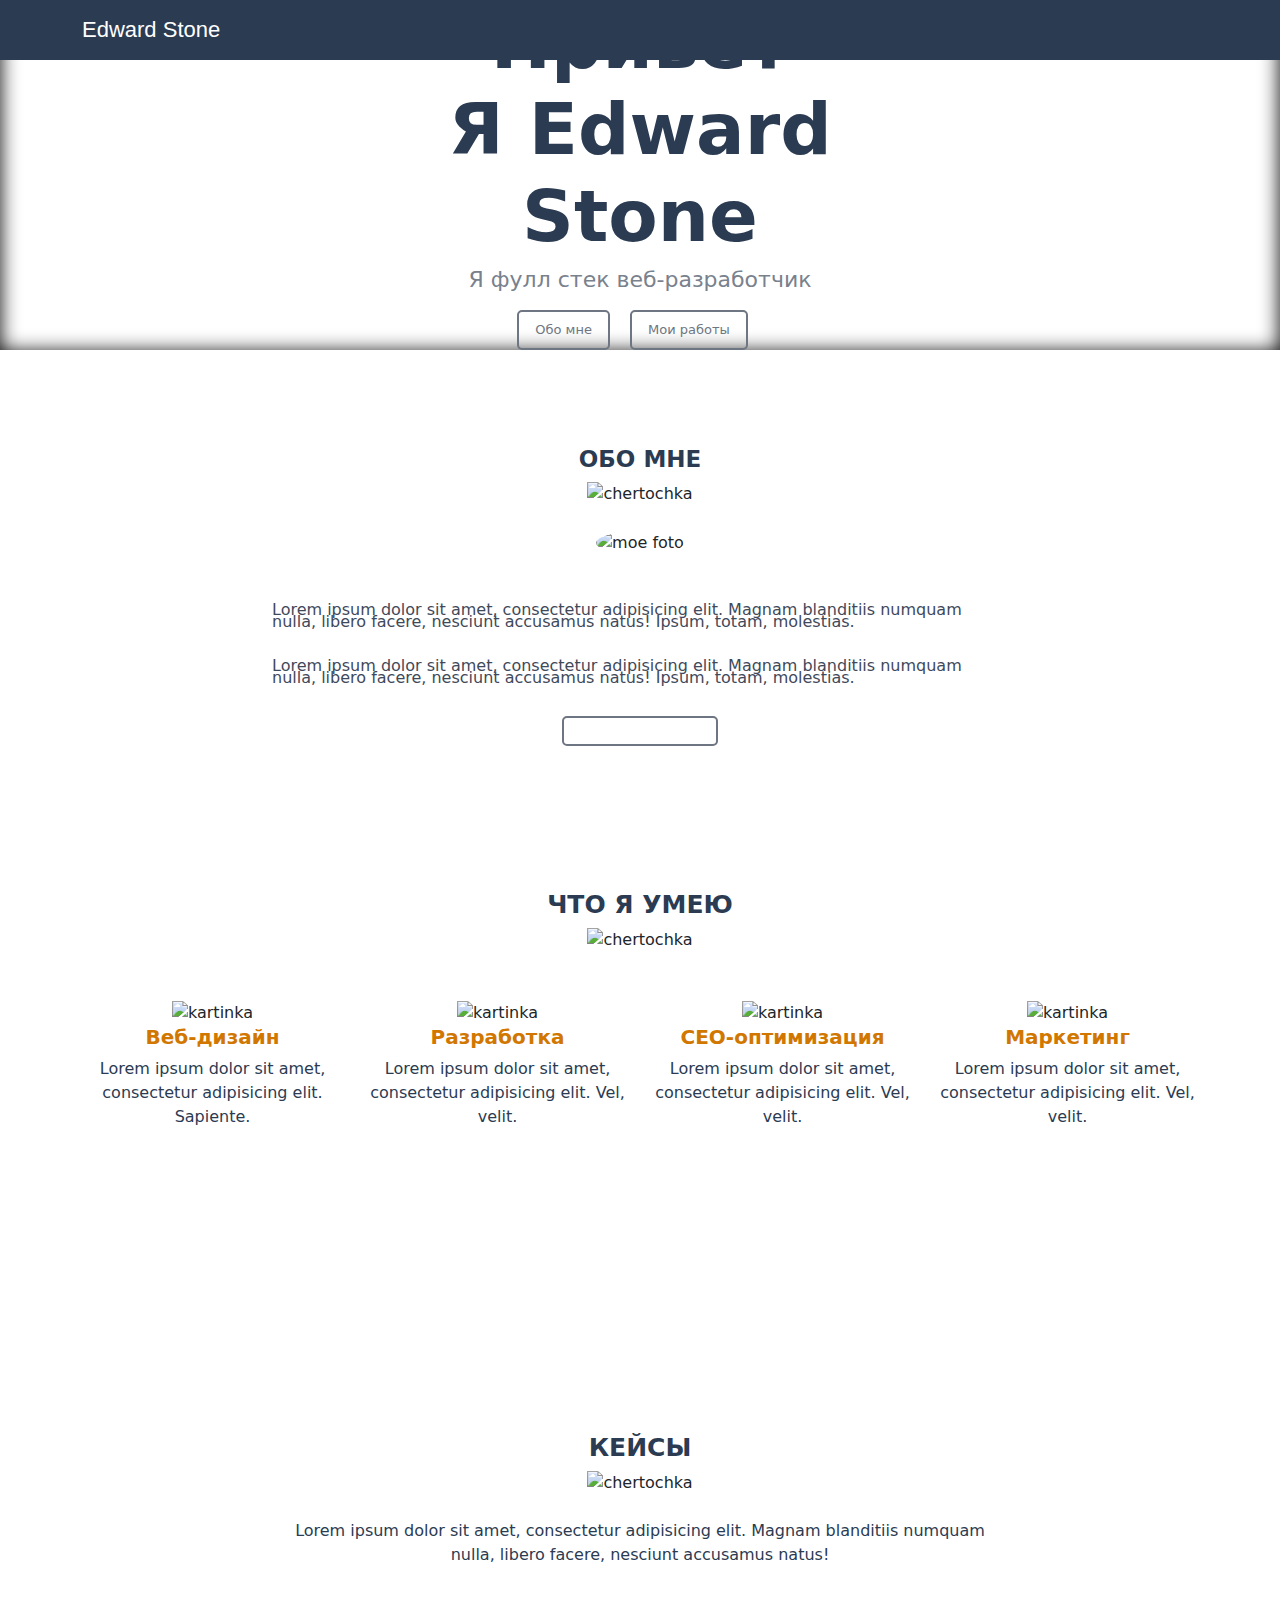
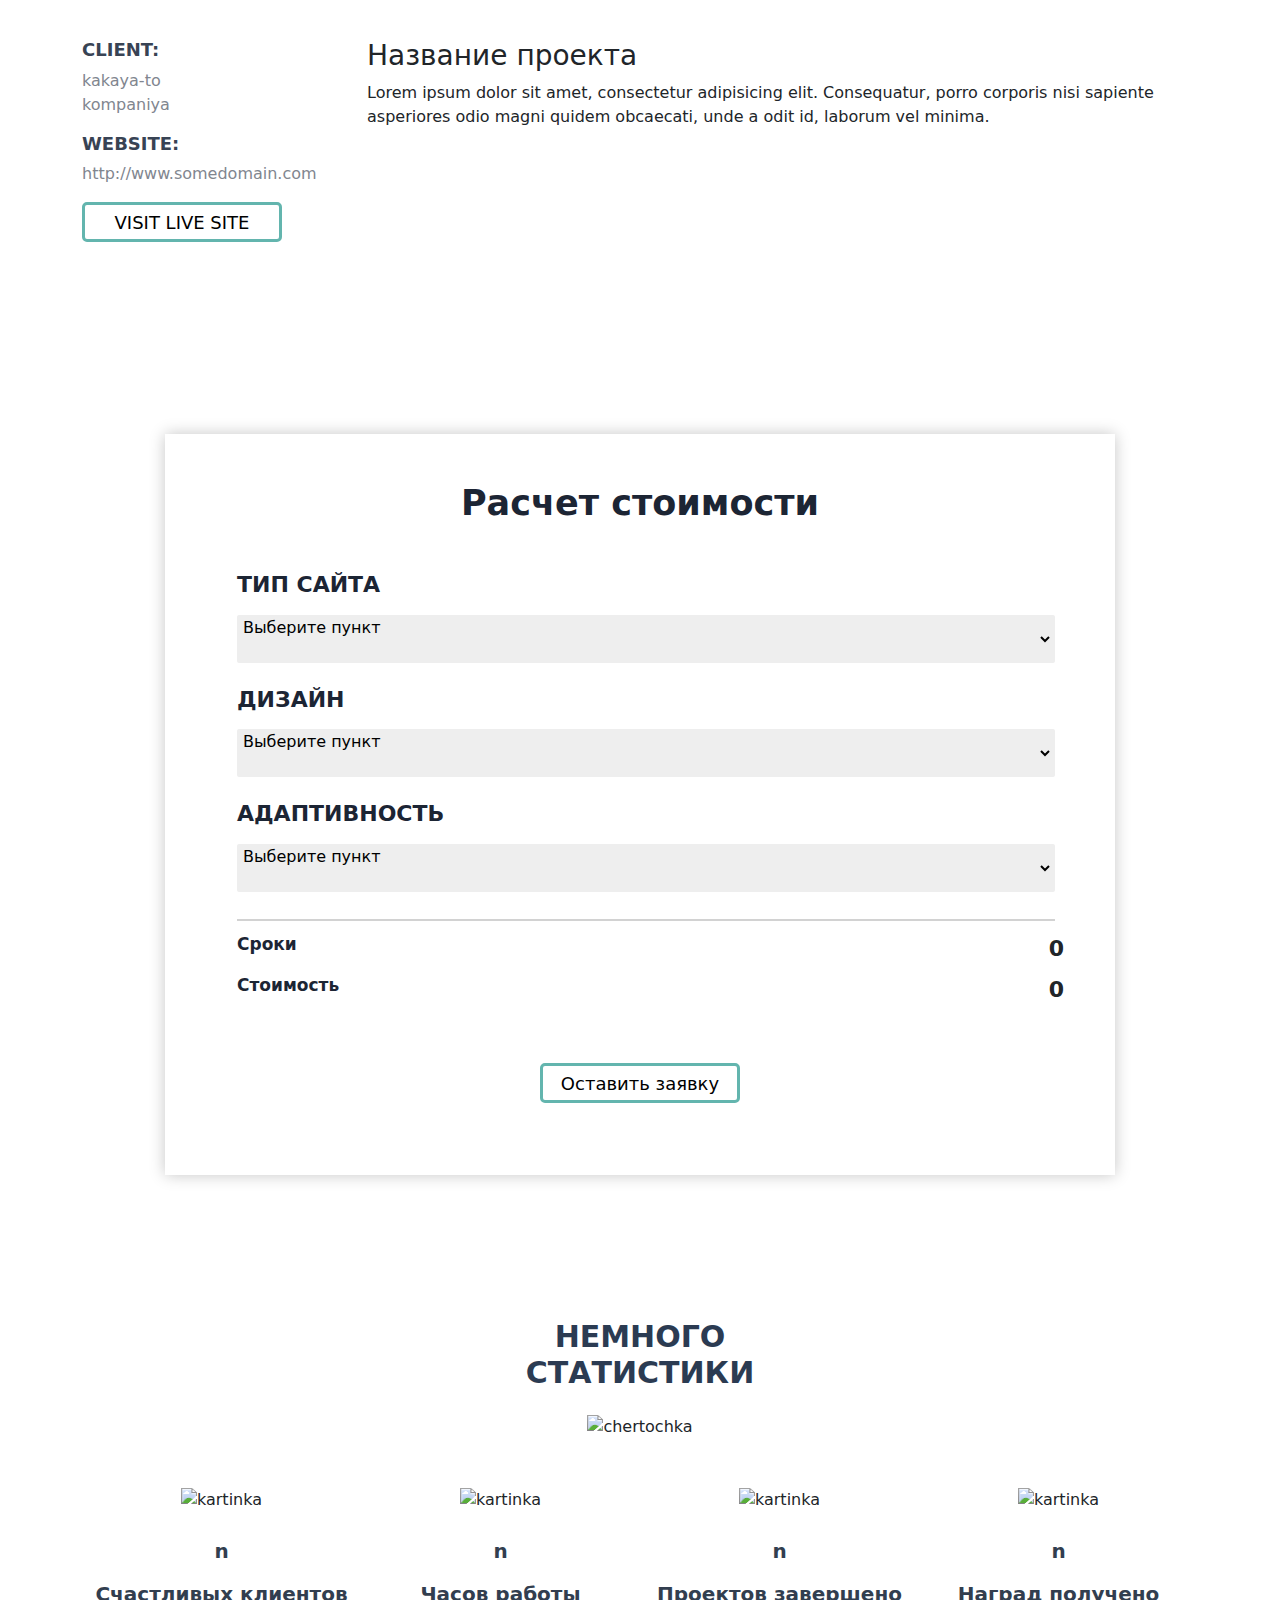
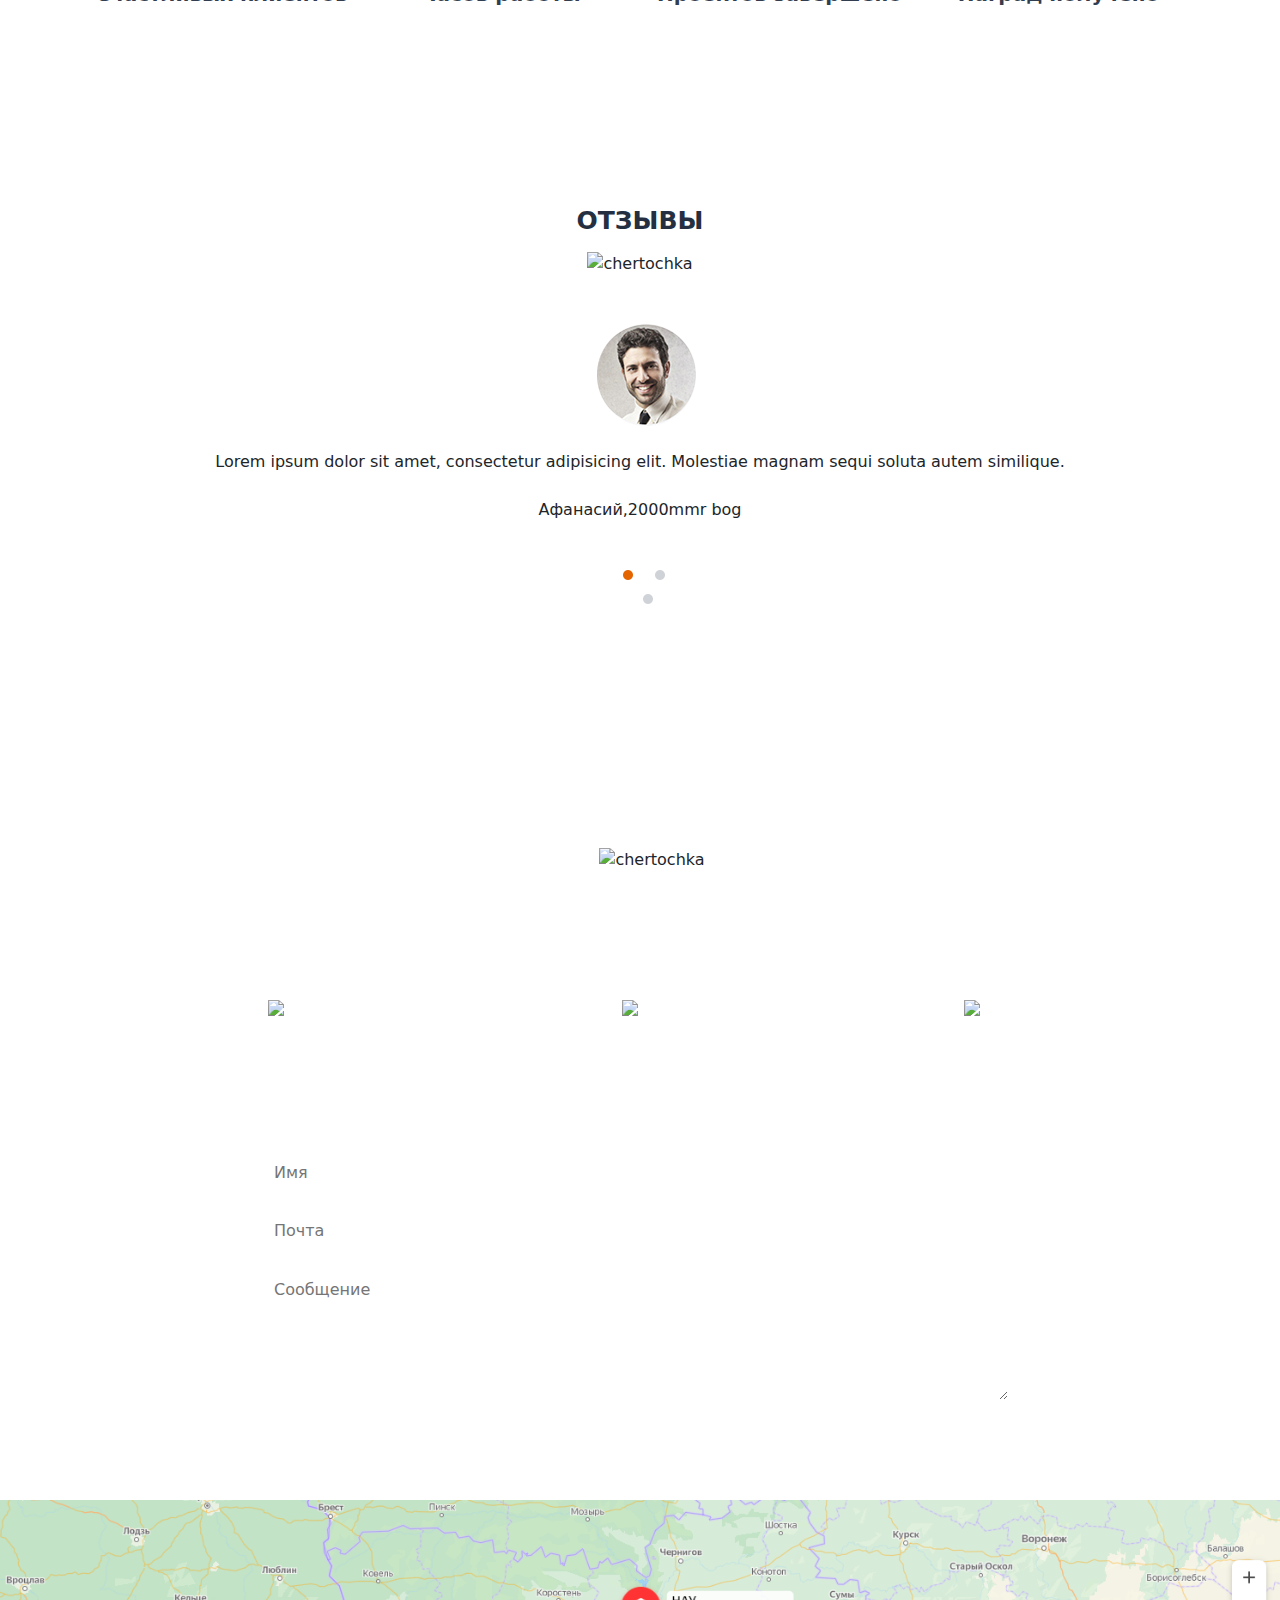
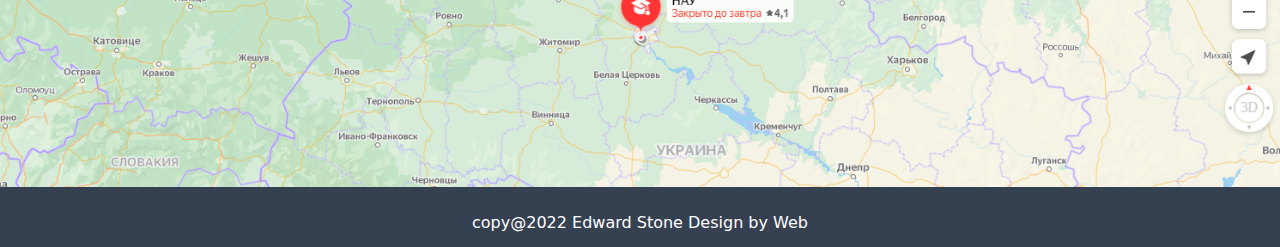
==== commit a40d75d6: "Add files via upload" ====
--- a/source/second.html
+++ b/source/second.html
@@ -8,6 +8,7 @@
     <link rel="stylesheet" href="css/second.css"> 
     <link rel="stylesheet" href="css/reset.css">
     <link rel="stylesheet" href="css/bootstrap.min.css">
+    <link rel="stylesheet" href="css/fotorama.css">
 </head>
 
 <body>
@@ -26,14 +27,16 @@
                    <div class="col-xxl-2 col-lg-3 col-7"><div class="logo">Edward Stone</div></div>
                    
                    <div class="px-0 col-xxl-6 col-xl-7 col-lg-8 offset-xxl-4 offset-xl-2 offset-lg-1 d-none d-lg-block">
-                   <div class="menu">
+           
+             <div class="menu">
             <ul>
-             <li><a href="#"> Обо мне</a></li> 
-             <li><a href="#">Услуги</a></li>
-             <li><a href="#">Кейсы</a></li>
-             <li><a href="#">Прайс</a></li>
-             <li><a href="#">Отзывы</a></li>
-             <li><a href="">Контакты</a></li>
+            
+             <li><a href="#information">Обо мне</a></li> 
+             <li><a href="#my_skills_container">Услуги</a></li>
+             <li><a href="#cases_container">Кейсы</a></li>
+             <li><a href="#cost_container">Прайс</a></li>
+             <li><a href="#otzuvu">Отзывы</a></li>
+             <li><a href="#contacts">Контакты</a></li>
             </ul>
             </div>
               </div>
@@ -45,12 +48,12 @@
   </a>
 
   <ul class="dropdown-menu" aria-labelledby="dropdownMenuLink">
-    <li><a class="dropdown-item" href="#"> Обо мне</a></li> 
-    <li><a class="dropdown-item" href="#">Услуги</a></li>
-    <li><a class="dropdown-item" href="#">Кейсы</a></li>
-    <li><a class="dropdown-item" href="#">Прайс</a></li>
-    <li><a class="dropdown-item" href="#">Отзывы</a></li>
-    <li><a class="dropdown-item" href="">Контакты</a></li>
+    <li><a class="dropdown-item" href="#information">Обо мне</a></li> 
+    <li><a class="dropdown-item" href="#my_skills_container">Услуги</a></li>
+    <li><a class="dropdown-item" href="#cases_container">Кейсы</a></li>
+    <li><a class="dropdown-item" href="#cost_container">Прайс</a></li>
+    <li><a class="dropdown-item" href="#otzuvu">Отзывы</a></li>
+    <li><a class="dropdown-item" href="#contacts">Контакты</a></li>
   </ul>
 </div>
             </div>
@@ -73,7 +76,7 @@
      </section>
      
       
-       <div class="information"> 
+       <div class="information" id="information"> 
        <div class="container pb-5">
            <div class="row justify-content-center text-center">
                <div class="col-lg-2 mt-5"><div class="h2 mt-5"><h2>ОБО МНЕ</h2></div></div></div>
@@ -88,30 +91,38 @@
        </div>
        
     
-     <div class="my_skills_container">
-         <div class="container">
-             <div class="row justify-content-center text-center mt-5"><div class="col-2 mt-5 pt-5"></div><h2>ЧТО Я УМЕЮ</h2> </div>
+     <div class="my_skills_container" id="my_skills_container">
+        <div class="block pt-5 pb-5">
+         <div class="container  pb-5">
+             <div class="row justify-content-center text-center mt-5"><div class="col-2  "></div><h2>ЧТО Я УМЕЮ</h2> </div>
              <div class="row justify-content-center text-center"><div class="col-lg-2"><img  class="chertochka1" src="img/%D0%A7%D0%B5%D1%80%D1%82%D0%B0%20%D0%B7%D0%B0%D0%B3%D0%BE%D0%BB%D0%BE%D0%B2%D0%BA%D0%B0.png" alt="chertochka"></div></div>
-             <div class="row mt-4">
-             <div class="ikonki1 pt-5 mt-5">
-             <div class="poh1"><img class="comp" src="img/%D0%BD%D0%BE%D1%83%D1%82.png" alt="kartinka"> <div class="ah5 "><h5>Веб-дизайн</h5></div> <p>Lorem ipsum dolor sit amet,<br> consectetur adipisicing elit. Sapiente.</p></div>
-             <div class="poh1"><img class="znaki" src="img/%D0%B7%D0%BD%D0%B0%D0%BA.png" alt="kartinka"> <h5>Разработка</h5> <p>Lorem ipsum dolor sit amet,<br> consectetur adipisicing elit. Vel, velit.</p></div>
-             <div class="poh1"><img class="rocket" src="img/%D1%80%D0%B0%D0%BA%D0%B5%D1%82%D0%B0.png" alt="kartinka"> <h5>СЕО-оптимизация</h5> <p>Lorem ipsum dolor sit amet,<br> consectetur adipisicing elit. Vel, velit.</p></div>
-             <div class="poh1"><img class="zvuk" src="img/%D0%B3%D1%80%D0%B0%D0%BC%D0%BC%D0%BE%D1%84%D0%BE%D0%BD.png" alt="kartinka"> <h5> Маркетинг</h5> <p>Lorem ipsum dolor sit amet,<br> consectetur adipisicing elit. Vel, velit.</p></div>
+             <div class="row justify-content-center text-center">
+             <div class="pb-5 pt-5 col-12 col-sm-6 col-md-3"><div class="poh1"><img class="comp" src="img/%D0%BD%D0%BE%D1%83%D1%82.png" alt="kartinka"> <div class="ah5 "><h5>Веб-дизайн</h5></div> <p>Lorem ipsum dolor sit amet,<br> consectetur adipisicing elit. Sapiente.</p></div></div>
+             <div class="pb-5 pt-5 col-12 col-sm-6 col-md-3"><div class="poh1"><img class="znaki" src="img/%D0%B7%D0%BD%D0%B0%D0%BA.png" alt="kartinka"> <h5>Разработка</h5> <p>Lorem ipsum dolor sit amet,<br> consectetur adipisicing elit. Vel, velit.</p></div></div>
+             <div class="pb-5 pt-5 col-12 col-sm-6 col-md-3"><div class="poh1"><img class="rocket" src="img/%D1%80%D0%B0%D0%BA%D0%B5%D1%82%D0%B0.png" alt="kartinka"> <h5>СЕО-оптимизация</h5> <p>Lorem ipsum dolor sit amet,<br> consectetur adipisicing elit. Vel, velit.</p></div></div>
+             <div class=" pb-5 pt-5 col-12 col-sm-6 col-md-3"><div class="poh1"><img class="zvuk" src="img/%D0%B3%D1%80%D0%B0%D0%BC%D0%BC%D0%BE%D1%84%D0%BE%D0%BD.png" alt="kartinka"> <h5> Маркетинг</h5> <p>Lorem ipsum dolor sit amet,<br> consectetur adipisicing elit. Vel, velit.</p></div>
              </div>
-            
+            </div>
        </div>
          </div>
         </div>
        
-
-    
-    <div class="cases_container">
+             
+             
+             
+             
+
+    
+    <div class="cases_container" id="cases_container">
         <div class="container">
             <div class="row  justify-content-center text-center"><div class="col-lg-2 mt-5"><div class="h2 mt-5 pt-5"><h2>КЕЙСЫ</h2></div></div></div>
              <div class="row justify-content-center text-center"><div class="col-lg-2"><img  class="chertochka1" src="img/%D0%A7%D0%B5%D1%80%D1%82%D0%B0%20%D0%B7%D0%B0%D0%B3%D0%BE%D0%BB%D0%BE%D0%B2%D0%BA%D0%B0.png" alt="chertochka"></div></div>
              <div class="row justify-content-center text-center"><div class="col-8 mt-4"><p class="odin1">Lorem ipsum dolor sit amet, consectetur adipisicing elit. Magnam blanditiis numquam nulla, libero facere, nesciunt accusamus natus!</p></div></div>
-             <div class="row  mt-5"><div class="col-12"><img class="case" src="img/%D1%84%D0%BE%D1%82%D0%BA%D0%B0.png" alt="kartinka"> </div></div>
+             
+             <div class="row  mt-5"><div class="col-12"><div class="fotorama" data-allowfullscreen="true">
+             <img class="case" src="img/%D1%84%D0%BE%D1%82%D0%BA%D0%B0.png" alt="kartinka"><img class="case" src="img/%D1%84%D0%BE%D1%82%D0%BA%D0%B0.png" alt="kartinka"><img class="case" src="img/%D1%84%D0%BE%D1%82%D0%BA%D0%B0.png" alt="kartinka"> </div></div></div>
+             
+             
              <div class="row mt-2"><div class="col-2"><h3 class="firsth"> CLIENT:</h3> <p class="odin" > kakaya-to kompaniya</p><h3 class="firsth"> WEBSITE:</h3><p class="odin">http://www.somedomain.com</p><a class="livessulka" target="_blank" href="http://www.somedomain.com">VISIT LIVE SITE</a> </div> <div class="col-9 offset-1"><div class="oned" >
         <h3 class="secondh">Название проекта</h3>
         <p class="pe">Lorem ipsum dolor sit amet, consectetur adipisicing elit. Consequatur, porro corporis nisi sapiente asperiores odio magni quidem obcaecati, unde a odit id, laborum vel minima.</p> 
@@ -122,7 +133,7 @@
         
     </div>
         
-    <div class="cost_containe pt-5">
+    <div class="cost_container pt-5" id="cost_container">
        <div class="container"><div class="row justify-content-center mt-5 pt-5 "><div class="box col-10 mt-5 pb-4">
        <div class="row pt-5"><div class="col-12 text-center"><h2>Расчет стоимости</h2></div></div>
        <div class="row mt-5 ms-5"><div class="col-lg-3"><h3>Тип сайта</h3></div></div>
@@ -133,18 +144,17 @@
             <option value="Лендинг">Лендинг</option>
         </select></div></div>
         <div class="row mt-4 ms-5"><div class="col-2"><h3>Дизайн</h3></div></div>
-        <div class="row mt-2 ms-5"><div class="col-10"><select class="spisok2" name="List2" id="List">
+        <div class="row mt-2 ms-5"><div class="col-10"><select class="spisok2" name="List2" id="List2">
            <option value="Выберите пункт" selected="" disabled="">Выберите пункт</option>
             <option value="Opt1">Opt1</option>
             <option value="Opt2">Opt2</option>
             <option value="Opt3">Opt3</option>
         </select></div></div> 
         <div class="row mt-4 ms-5"><div class="col-3"><h3>Адаптивность</h3></div></div> 
-        <div class="row mt-2 ms-5"><div class="col-10"><select class="spisok3" name="List3" id="List">
+        <div class="row mt-2 ms-5"><div class="col-10"><select class="spisok3" name="List3" id="List3">
            <option value="Выберите пункт" selected="" disabled="">Выберите пункт</option>
             <option value="Opt1">Opt1</option>
             <option value="Opt2">Opt2</option>
-            <option value="Opt3">Opt3</option>
         </select></div></div> 
            <div class="row mt-3 ms-5"><div class="col-10"><img class="liniya" src="img/%D0%BB%D0%B8%D0%BD%D0%B8%D1%8F%20%D0%BF%D0%BE%D0%B4%D0%B8%D1%82%D0%BE%D0%B3%D0%B0.png" alt=""></div></div> 
            <div class="row ms-5 time"><div class="col-1 "><p class="firstp">Сроки</p></div><div class="col-1 me-xxl-0 me-xl-1 me-lg-2 me-md-3 me-sm-4 me-4"><span class="span1">0</span></div></div>
@@ -155,25 +165,25 @@
     </div>
        
      <div class="statistik">
-        <div class="container">
-          <div class="row justify-content-center text-center pt-5 mt-5"><div class="col-xl-4 col-md-4 mt-5"><h2>НЕМНОГО СТАТИСТИКИ</h2></div></div>
-          <div class="row justify-content-center text-center mt-3"><div class="col-lg-2"><img  class="chertochka1" src="img/%D0%A7%D0%B5%D1%80%D1%82%D0%B0%20%D0%B7%D0%B0%D0%B3%D0%BE%D0%BB%D0%BE%D0%B2%D0%BA%D0%B0.png" alt="chertochka"></div></div>
-          <div class="row  mt-5 pt-5">
-              <div class="ikonki2">
-                  <div class="poh1"><img class="smail" src="img/%D1%81%D0%BC%D0%B0%D0%B9%D0%BB.png" alt="kartinka"> <p class="n mt-4"> n </p>  <h5>Счастливых клиентов</h5></div>
-                  <div class="poh1"><img class="znaki2" src="img/%D1%81%D0%BA%D0%BE%D0%B1%D0%BA%D0%B8.png" alt="kartinka"> 
-        <p class="n mt-4">n</p> <h5>Часов работы</h5> </div>
-                  <div class="poh1"><img class="galochka" src="img/%D0%B3%D0%B0%D0%BB%D0%BE%D1%87%D0%BA%D0%B0.png" alt="kartinka"> 
-        <p class="n mt-4"> n </p> <h5>Проектов завершено</h5></div>
-                  <div class="poh1 "><img class="kubok" src="img/%D0%BA%D1%83%D0%B1%D0%BE%D0%BA.png" alt="kartinka"> 
-        <p class="n mt-4" > n </p> <h5>Наград получено</h5></div>
+       <div class="block mt-5 pt-5 pb-5"></div>
+        <div class="container pb-5">
+          <div class="row justify-content-center text-center "><div class="col-xl-4 col-md-4 "><h2>НЕМНОГО СТАТИСТИКИ</h2></div></div>
+          <div class="row justify-content-center text-center mt-3"><div class="col-lg-2"><img  class="chertochka1" src="img/%D0%A7%D0%B5%D1%80%D1%82%D0%B0%20%D0%B7%D0%B0%D0%B3%D0%BE%D0%BB%D0%BE%D0%B2%D0%BA%D0%B0.png" alt="chertochka"></div>
+          <div class="row  justify-content-center text-center">
+                  <div class="pb-5 pt-5 col-12 col-sm-6 col-md-3"><div class="poh1"><img class="smail" src="img/%D1%81%D0%BC%D0%B0%D0%B9%D0%BB.png" alt="kartinka"> <p class="n mt-4"> n </p>  <h5>Счастливых клиентов</h5></div></div>
+                 <div class="pb-5 pt-5 col-12 col-sm-6 col-md-3"> <div class="poh1"><img class="znaki2" src="img/%D1%81%D0%BA%D0%BE%D0%B1%D0%BA%D0%B8.png" alt="kartinka"> 
+        <p class="n mt-4">n</p> <h5>Часов работы</h5> </div></div>
+                 <div class="pb-5 pt-5 col-12 col-sm-6 col-md-3"> <div class="poh1"><img class="galochka" src="img/%D0%B3%D0%B0%D0%BB%D0%BE%D1%87%D0%BA%D0%B0.png" alt="kartinka"> 
+        <p class="n mt-4"> n </p> <h5>Проектов завершено</h5></div></div>
+                 <div class="pb-5 pt-5 col-12 col-sm-6 col-md-3"> <div class="poh1 "><img class="kubok" src="img/%D0%BA%D1%83%D0%B1%D0%BE%D0%BA.png" alt="kartinka"> 
+        <p class="n mt-4" > n </p> <h5>Наград получено</h5></div></div>
               </div>
           </div>
         </div>
-     </div>
+    </div>
           
       
-      <div class="otzuvu">
+      <div class="otzuvu" id="otzuvu">
       
       <div class="container">
           <div class="row justify-content-center text-center mt-5 pt-5"><div class="col-lg-2"><h2>ОТЗЫВЫ</h2></div> </div>
@@ -194,7 +204,7 @@
    
     
     <footer>
-       <div class="contacts">
+       <div class="contacts" id="contacts">
            <div class="container">
                <div class="row justify-content-center text-center pt-3"><div class="col-xl-3 pt-5 ms-4"><h2>МОИ КОНТАКТЫ</h2></div> </div>
                <div class="row justify-content-center text-center mt-2"><div class="col-lg-2 ms-4"><img  class="chertochka1" src="img/%D0%A7%D0%B5%D1%80%D1%82%D0%B0%20%D0%B7%D0%B0%D0%B3%D0%BE%D0%BB%D0%BE%D0%B2%D0%BA%D0%B0.png" alt="chertochka"></div></div>
@@ -258,7 +268,10 @@
        
     </footer>
     <script src="js/bootstrap.bundle.min.js"></script>
+    
     </main>
-
+    <script src="js/jquery-3.6.0.min.js"></script> 
+    <script src="js/fotorama.js" type=""></script>
+<script src="js/myScript.js"></script>
 </body>
 </html>--- a/source/css/second.css
+++ b/source/css/second.css
@@ -64,7 +64,7 @@
 }
 
 .menu li a:visited{
-    color: white;  
+    color: #f99511;  
 }
 
 .menu li a{
@@ -82,6 +82,7 @@
 
 .menu li a:active{
     transform:scale(1.1);
+    color:#f99511;
 }
 
 .menu li:nth-child(2){
@@ -247,7 +248,6 @@
 }
 
 .my_skills_container{
-    height: 500px;
     background: url(../img/%D0%BA%D0%B0%D1%80%D1%82%D0%B8%D0%BD%D0%BA%D0%B0%20%D1%84%D0%BE%D0%BD%D0%B0.jpg);
     background-attachment: fixed;
     background-position: center;
@@ -437,7 +437,7 @@
 }
 
 .statistik{
-    height: 500px;
+    
     background: url(../img/%D1%84%D0%BE%D0%BD.jpg) center/cover no-repeat;
     background-attachment: fixed;
     background-position: center;
@@ -445,12 +445,7 @@
     background-size: cover;
 }
 
-.ikonki2{
-    display: flex;
-    justify-content: space-around;
-    align-items: center;
-    text-align: center; 
-}
+
 
 .statistik h2{
     
--- a/source/css/fotorama.css
+++ b/source/css/fotorama.css
@@ -0,0 +1,4 @@
+/*!
+ * Fotorama 4.6.4 | http://fotorama.io/license/
+ */
+.fotorama__arr:focus:after,.fotorama__fullscreen-icon:focus:after,.fotorama__html,.fotorama__img,.fotorama__nav__frame:focus .fotorama__dot:after,.fotorama__nav__frame:focus .fotorama__thumb:after,.fotorama__stage__frame,.fotorama__stage__shaft,.fotorama__video iframe{position:absolute;width:100%;height:100%;top:0;right:0;left:0;bottom:0}.fotorama--fullscreen,.fotorama__img{max-width:99999px!important;max-height:99999px!important;min-width:0!important;min-height:0!important;border-radius:0!important;box-shadow:none!important;padding:0!important}.fotorama__wrap .fotorama__grab{cursor:move;cursor:-webkit-grab;cursor:-o-grab;cursor:-ms-grab;cursor:grab}.fotorama__grabbing *{cursor:move;cursor:-webkit-grabbing;cursor:-o-grabbing;cursor:-ms-grabbing;cursor:grabbing}.fotorama__spinner{position:absolute!important;top:50%!important;left:50%!important}.fotorama__wrap--css3 .fotorama__arr,.fotorama__wrap--css3 .fotorama__fullscreen-icon,.fotorama__wrap--css3 .fotorama__nav__shaft,.fotorama__wrap--css3 .fotorama__stage__shaft,.fotorama__wrap--css3 .fotorama__thumb-border,.fotorama__wrap--css3 .fotorama__video-close,.fotorama__wrap--css3 .fotorama__video-play{-webkit-transform:translate3d(0,0,0);transform:translate3d(0,0,0)}.fotorama__caption,.fotorama__nav:after,.fotorama__nav:before,.fotorama__stage:after,.fotorama__stage:before,.fotorama__wrap--css3 .fotorama__html,.fotorama__wrap--css3 .fotorama__nav,.fotorama__wrap--css3 .fotorama__spinner,.fotorama__wrap--css3 .fotorama__stage,.fotorama__wrap--css3 .fotorama__stage .fotorama__img,.fotorama__wrap--css3 .fotorama__stage__frame{-webkit-transform:translateZ(0);transform:translateZ(0)}.fotorama__arr:focus,.fotorama__fullscreen-icon:focus,.fotorama__nav__frame{outline:0}.fotorama__arr:focus:after,.fotorama__fullscreen-icon:focus:after,.fotorama__nav__frame:focus .fotorama__dot:after,.fotorama__nav__frame:focus .fotorama__thumb:after{content:'';border-radius:inherit;background-color:rgba(0,175,234,.5)}.fotorama__wrap--video .fotorama__stage,.fotorama__wrap--video .fotorama__stage__frame--video,.fotorama__wrap--video .fotorama__stage__frame--video .fotorama__html,.fotorama__wrap--video .fotorama__stage__frame--video .fotorama__img,.fotorama__wrap--video .fotorama__stage__shaft{-webkit-transform:none!important;transform:none!important}.fotorama__wrap--css3 .fotorama__nav__shaft,.fotorama__wrap--css3 .fotorama__stage__shaft,.fotorama__wrap--css3 .fotorama__thumb-border{transition-property:-webkit-transform,width;transition-property:transform,width;transition-timing-function:cubic-bezier(0.1,0,.25,1);transition-duration:0ms}.fotorama__arr,.fotorama__fullscreen-icon,.fotorama__no-select,.fotorama__video-close,.fotorama__video-play,.fotorama__wrap{-webkit-user-select:none;-moz-user-select:none;-ms-user-select:none;user-select:none}.fotorama__select{-webkit-user-select:text;-moz-user-select:text;-ms-user-select:text;user-select:text}.fotorama__nav,.fotorama__nav__frame{margin:auto;padding:0}.fotorama__caption__wrap,.fotorama__nav__frame,.fotorama__nav__shaft{-moz-box-orient:vertical;display:inline-block;vertical-align:middle;*display:inline;*zoom:1}.fotorama__nav__frame,.fotorama__thumb-border{box-sizing:content-box}.fotorama__caption__wrap{box-sizing:border-box}.fotorama--hidden,.fotorama__load{position:absolute;left:-99999px;top:-99999px;z-index:-1}.fotorama__arr,.fotorama__fullscreen-icon,.fotorama__nav,.fotorama__nav__frame,.fotorama__nav__shaft,.fotorama__stage__frame,.fotorama__stage__shaft,.fotorama__video-close,.fotorama__video-play{-webkit-tap-highlight-color:transparent}.fotorama__arr,.fotorama__fullscreen-icon,.fotorama__video-close,.fotorama__video-play{background:url(fotorama.png) no-repeat}@media (-webkit-min-device-pixel-ratio:1.5),(min-resolution:2dppx){.fotorama__arr,.fotorama__fullscreen-icon,.fotorama__video-close,.fotorama__video-play{background:url(fotorama@2x.png) 0 0/96px 160px no-repeat}}.fotorama__thumb{background-color:#7f7f7f;background-color:rgba(127,127,127,.2)}@media print{.fotorama__arr,.fotorama__fullscreen-icon,.fotorama__thumb-border,.fotorama__video-close,.fotorama__video-play{background:none!important}}.fotorama{min-width:1px;overflow:hidden}.fotorama:not(.fotorama--unobtrusive)>*:not(:first-child){display:none}.fullscreen{width:100%!important;height:100%!important;max-width:100%!important;max-height:100%!important;margin:0!important;padding:0!important;overflow:hidden!important;background:#000}.fotorama--fullscreen{position:absolute!important;top:0!important;left:0!important;right:0!important;bottom:0!important;float:none!important;z-index:2147483647!important;background:#000;width:100%!important;height:100%!important;margin:0!important}.fotorama--fullscreen .fotorama__nav,.fotorama--fullscreen .fotorama__stage{background:#000}.fotorama__wrap{-webkit-text-size-adjust:100%;position:relative;direction:ltr;z-index:0}.fotorama__wrap--rtl .fotorama__stage__frame{direction:rtl}.fotorama__nav,.fotorama__stage{overflow:hidden;position:relative;max-width:100%}.fotorama__wrap--pan-y{-ms-touch-action:pan-y}.fotorama__wrap .fotorama__pointer{cursor:pointer}.fotorama__wrap--slide .fotorama__stage__frame{opacity:1!important}.fotorama__stage__frame{overflow:hidden}.fotorama__stage__frame.fotorama__active{z-index:8}.fotorama__wrap--fade .fotorama__stage__frame{display:none}.fotorama__wrap--fade .fotorama__fade-front,.fotorama__wrap--fade .fotorama__fade-rear,.fotorama__wrap--fade .fotorama__stage__frame.fotorama__active{display:block;left:0;top:0}.fotorama__wrap--fade .fotorama__fade-front{z-index:8}.fotorama__wrap--fade .fotorama__fade-rear{z-index:7}.fotorama__wrap--fade .fotorama__fade-rear.fotorama__active{z-index:9}.fotorama__wrap--fade .fotorama__stage .fotorama__shadow{display:none}.fotorama__img{-ms-filter:"alpha(Opacity=0)";filter:alpha(opacity=0);opacity:0;border:none!important}.fotorama__error .fotorama__img,.fotorama__loaded .fotorama__img{-ms-filter:"alpha(Opacity=100)";filter:alpha(opacity=100);opacity:1}.fotorama--fullscreen .fotorama__loaded--full .fotorama__img,.fotorama__img--full{display:none}.fotorama--fullscreen .fotorama__loaded--full .fotorama__img--full{display:block}.fotorama__wrap--only-active .fotorama__nav,.fotorama__wrap--only-active .fotorama__stage{max-width:99999px!important}.fotorama__wrap--only-active .fotorama__stage__frame{visibility:hidden}.fotorama__wrap--only-active .fotorama__stage__frame.fotorama__active{visibility:visible}.fotorama__nav{font-size:0;line-height:0;text-align:center;display:none;white-space:nowrap;z-index:5}.fotorama__nav__shaft{position:relative;left:0;top:0;text-align:left}.fotorama__nav__frame{position:relative;cursor:pointer}.fotorama__nav--dots{display:block}.fotorama__nav--dots .fotorama__nav__frame{width:18px;height:30px}.fotorama__nav--dots .fotorama__nav__frame--thumb,.fotorama__nav--dots .fotorama__thumb-border{display:none}.fotorama__nav--thumbs{display:block}.fotorama__nav--thumbs .fotorama__nav__frame{padding-left:0!important}.fotorama__nav--thumbs .fotorama__nav__frame:last-child{padding-right:0!important}.fotorama__nav--thumbs .fotorama__nav__frame--dot{display:none}.fotorama__dot{display:block;width:4px;height:4px;position:relative;top:12px;left:6px;border-radius:6px;border:1px solid #7f7f7f}.fotorama__nav__frame:focus .fotorama__dot:after{padding:1px;top:-1px;left:-1px}.fotorama__nav__frame.fotorama__active .fotorama__dot{width:0;height:0;border-width:3px}.fotorama__nav__frame.fotorama__active .fotorama__dot:after{padding:3px;top:-3px;left:-3px}.fotorama__thumb{overflow:hidden;position:relative;width:100%;height:100%}.fotorama__nav__frame:focus .fotorama__thumb{z-index:2}.fotorama__thumb-border{position:absolute;z-index:9;top:0;left:0;border-style:solid;border-color:#00afea;background-image:linear-gradient(to bottom right,rgba(255,255,255,.25),rgba(64,64,64,.1))}.fotorama__caption{position:absolute;z-index:12;bottom:0;left:0;right:0;font-family:'Helvetica Neue',Arial,sans-serif;font-size:14px;line-height:1.5;color:#000}.fotorama__caption a{text-decoration:none;color:#000;border-bottom:1px solid;border-color:rgba(0,0,0,.5)}.fotorama__caption a:hover{color:#333;border-color:rgba(51,51,51,.5)}.fotorama__wrap--rtl .fotorama__caption{left:auto;right:0}.fotorama__wrap--no-captions .fotorama__caption,.fotorama__wrap--video .fotorama__caption{display:none}.fotorama__caption__wrap{background-color:#fff;background-color:rgba(255,255,255,.9);padding:5px 10px}@-webkit-keyframes spinner{0%{-webkit-transform:rotate(0);transform:rotate(0)}100%{-webkit-transform:rotate(360deg);transform:rotate(360deg)}}@keyframes spinner{0%{-webkit-transform:rotate(0);transform:rotate(0)}100%{-webkit-transform:rotate(360deg);transform:rotate(360deg)}}.fotorama__wrap--css3 .fotorama__spinner{-webkit-animation:spinner 24s infinite linear;animation:spinner 24s infinite linear}.fotorama__wrap--css3 .fotorama__html,.fotorama__wrap--css3 .fotorama__stage .fotorama__img{transition-property:opacity;transition-timing-function:linear;transition-duration:.3s}.fotorama__wrap--video .fotorama__stage__frame--video .fotorama__html,.fotorama__wrap--video .fotorama__stage__frame--video .fotorama__img{-ms-filter:"alpha(Opacity=0)";filter:alpha(opacity=0);opacity:0}.fotorama__select{cursor:auto}.fotorama__video{top:32px;right:0;bottom:0;left:0;position:absolute;z-index:10}@-moz-document url-prefix(){.fotorama__active{box-shadow:0 0 0 transparent}}.fotorama__arr,.fotorama__fullscreen-icon,.fotorama__video-close,.fotorama__video-play{position:absolute;z-index:11;cursor:pointer}.fotorama__arr{position:absolute;width:32px;height:32px;top:50%;margin-top:-16px}.fotorama__arr--prev{left:2px;background-position:0 0}.fotorama__arr--next{right:2px;background-position:-32px 0}.fotorama__arr--disabled{pointer-events:none;cursor:default;*display:none;opacity:.1}.fotorama__fullscreen-icon{width:32px;height:32px;top:2px;right:2px;background-position:0 -32px;z-index:20}.fotorama__arr:focus,.fotorama__fullscreen-icon:focus{border-radius:50%}.fotorama--fullscreen .fotorama__fullscreen-icon{background-position:-32px -32px}.fotorama__video-play{width:96px;height:96px;left:50%;top:50%;margin-left:-48px;margin-top:-48px;background-position:0 -64px;opacity:0}.fotorama__wrap--css2 .fotorama__video-play,.fotorama__wrap--video .fotorama__stage .fotorama__video-play{display:none}.fotorama__error .fotorama__video-play,.fotorama__loaded .fotorama__video-play,.fotorama__nav__frame .fotorama__video-play{opacity:1;display:block}.fotorama__nav__frame .fotorama__video-play{width:32px;height:32px;margin-left:-16px;margin-top:-16px;background-position:-64px -32px}.fotorama__video-close{width:32px;height:32px;top:0;right:0;background-position:-64px 0;z-index:20;opacity:0}.fotorama__wrap--css2 .fotorama__video-close{display:none}.fotorama__wrap--css3 .fotorama__video-close{-webkit-transform:translate3d(32px,-32px,0);transform:translate3d(32px,-32px,0)}.fotorama__wrap--video .fotorama__video-close{display:block;opacity:1}.fotorama__wrap--css3.fotorama__wrap--video .fotorama__video-close{-webkit-transform:translate3d(0,0,0);transform:translate3d(0,0,0)}.fotorama__wrap--no-controls.fotorama__wrap--toggle-arrows .fotorama__arr,.fotorama__wrap--no-controls.fotorama__wrap--toggle-arrows .fotorama__fullscreen-icon{opacity:0}.fotorama__wrap--no-controls.fotorama__wrap--toggle-arrows .fotorama__arr:focus,.fotorama__wrap--no-controls.fotorama__wrap--toggle-arrows .fotorama__fullscreen-icon:focus{opacity:1}.fotorama__wrap--video .fotorama__arr,.fotorama__wrap--video .fotorama__fullscreen-icon{opacity:0!important}.fotorama__wrap--css2.fotorama__wrap--no-controls.fotorama__wrap--toggle-arrows .fotorama__arr,.fotorama__wrap--css2.fotorama__wrap--no-controls.fotorama__wrap--toggle-arrows .fotorama__fullscreen-icon{display:none}.fotorama__wrap--css2.fotorama__wrap--no-controls.fotorama__wrap--toggle-arrows .fotorama__arr:focus,.fotorama__wrap--css2.fotorama__wrap--no-controls.fotorama__wrap--toggle-arrows .fotorama__fullscreen-icon:focus{display:block}.fotorama__wrap--css2.fotorama__wrap--video .fotorama__arr,.fotorama__wrap--css2.fotorama__wrap--video .fotorama__fullscreen-icon{display:none!important}.fotorama__wrap--css3.fotorama__wrap--no-controls.fotorama__wrap--slide.fotorama__wrap--toggle-arrows .fotorama__fullscreen-icon:not(:focus){-webkit-transform:translate3d(32px,-32px,0);transform:translate3d(32px,-32px,0)}.fotorama__wrap--css3.fotorama__wrap--no-controls.fotorama__wrap--slide.fotorama__wrap--toggle-arrows .fotorama__arr--prev:not(:focus){-webkit-transform:translate3d(-48px,0,0);transform:translate3d(-48px,0,0)}.fotorama__wrap--css3.fotorama__wrap--no-controls.fotorama__wrap--slide.fotorama__wrap--toggle-arrows .fotorama__arr--next:not(:focus){-webkit-transform:translate3d(48px,0,0);transform:translate3d(48px,0,0)}.fotorama__wrap--css3.fotorama__wrap--video .fotorama__fullscreen-icon{-webkit-transform:translate3d(32px,-32px,0)!important;transform:translate3d(32px,-32px,0)!important}.fotorama__wrap--css3.fotorama__wrap--video .fotorama__arr--prev{-webkit-transform:translate3d(-48px,0,0)!important;transform:translate3d(-48px,0,0)!important}.fotorama__wrap--css3.fotorama__wrap--video .fotorama__arr--next{-webkit-transform:translate3d(48px,0,0)!important;transform:translate3d(48px,0,0)!important}.fotorama__wrap--css3 .fotorama__arr:not(:focus),.fotorama__wrap--css3 .fotorama__fullscreen-icon:not(:focus),.fotorama__wrap--css3 .fotorama__video-close:not(:focus),.fotorama__wrap--css3 .fotorama__video-play:not(:focus){transition-property:-webkit-transform,opacity;transition-property:transform,opacity;transition-duration:.3s}.fotorama__nav:after,.fotorama__nav:before,.fotorama__stage:after,.fotorama__stage:before{content:"";display:block;position:absolute;text-decoration:none;top:0;bottom:0;width:10px;height:auto;z-index:10;pointer-events:none;background-repeat:no-repeat;background-size:1px 100%,5px 100%}.fotorama__nav:before,.fotorama__stage:before{background-image:linear-gradient(transparent,rgba(0,0,0,.2) 25%,rgba(0,0,0,.3) 75%,transparent),radial-gradient(farthest-side at 0 50%,rgba(0,0,0,.4),transparent);background-position:0 0,0 0;left:-10px}.fotorama__nav.fotorama__shadows--left:before,.fotorama__stage.fotorama__shadows--left:before{left:0}.fotorama__nav:after,.fotorama__stage:after{background-image:linear-gradient(transparent,rgba(0,0,0,.2) 25%,rgba(0,0,0,.3) 75%,transparent),radial-gradient(farthest-side at 100% 50%,rgba(0,0,0,.4),transparent);background-position:100% 0,100% 0;right:-10px}.fotorama__nav.fotorama__shadows--right:after,.fotorama__stage.fotorama__shadows--right:after{right:0}.fotorama--fullscreen .fotorama__nav:after,.fotorama--fullscreen .fotorama__nav:before,.fotorama--fullscreen .fotorama__stage:after,.fotorama--fullscreen .fotorama__stage:before,.fotorama__wrap--fade .fotorama__stage:after,.fotorama__wrap--fade .fotorama__stage:before,.fotorama__wrap--no-shadows .fotorama__nav:after,.fotorama__wrap--no-shadows .fotorama__nav:before,.fotorama__wrap--no-shadows .fotorama__stage:after,.fotorama__wrap--no-shadows .fotorama__stage:before{display:none}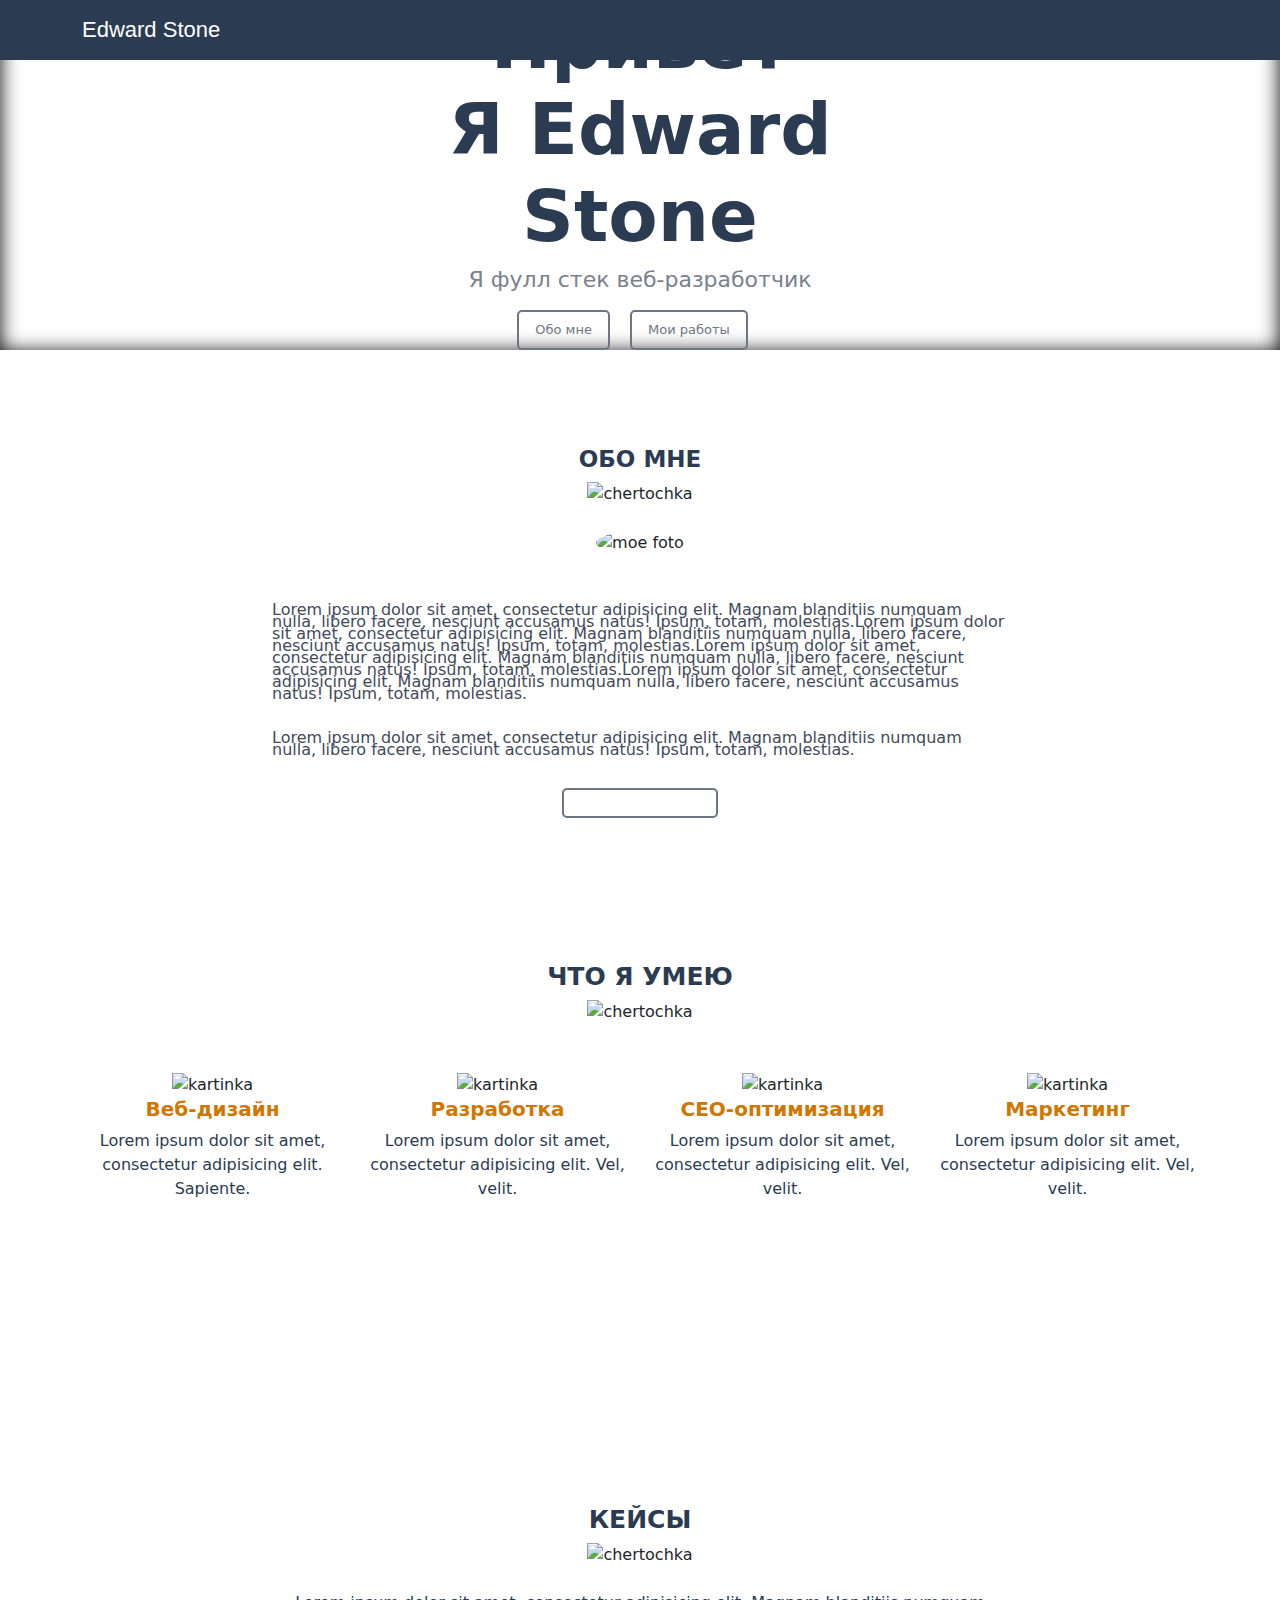
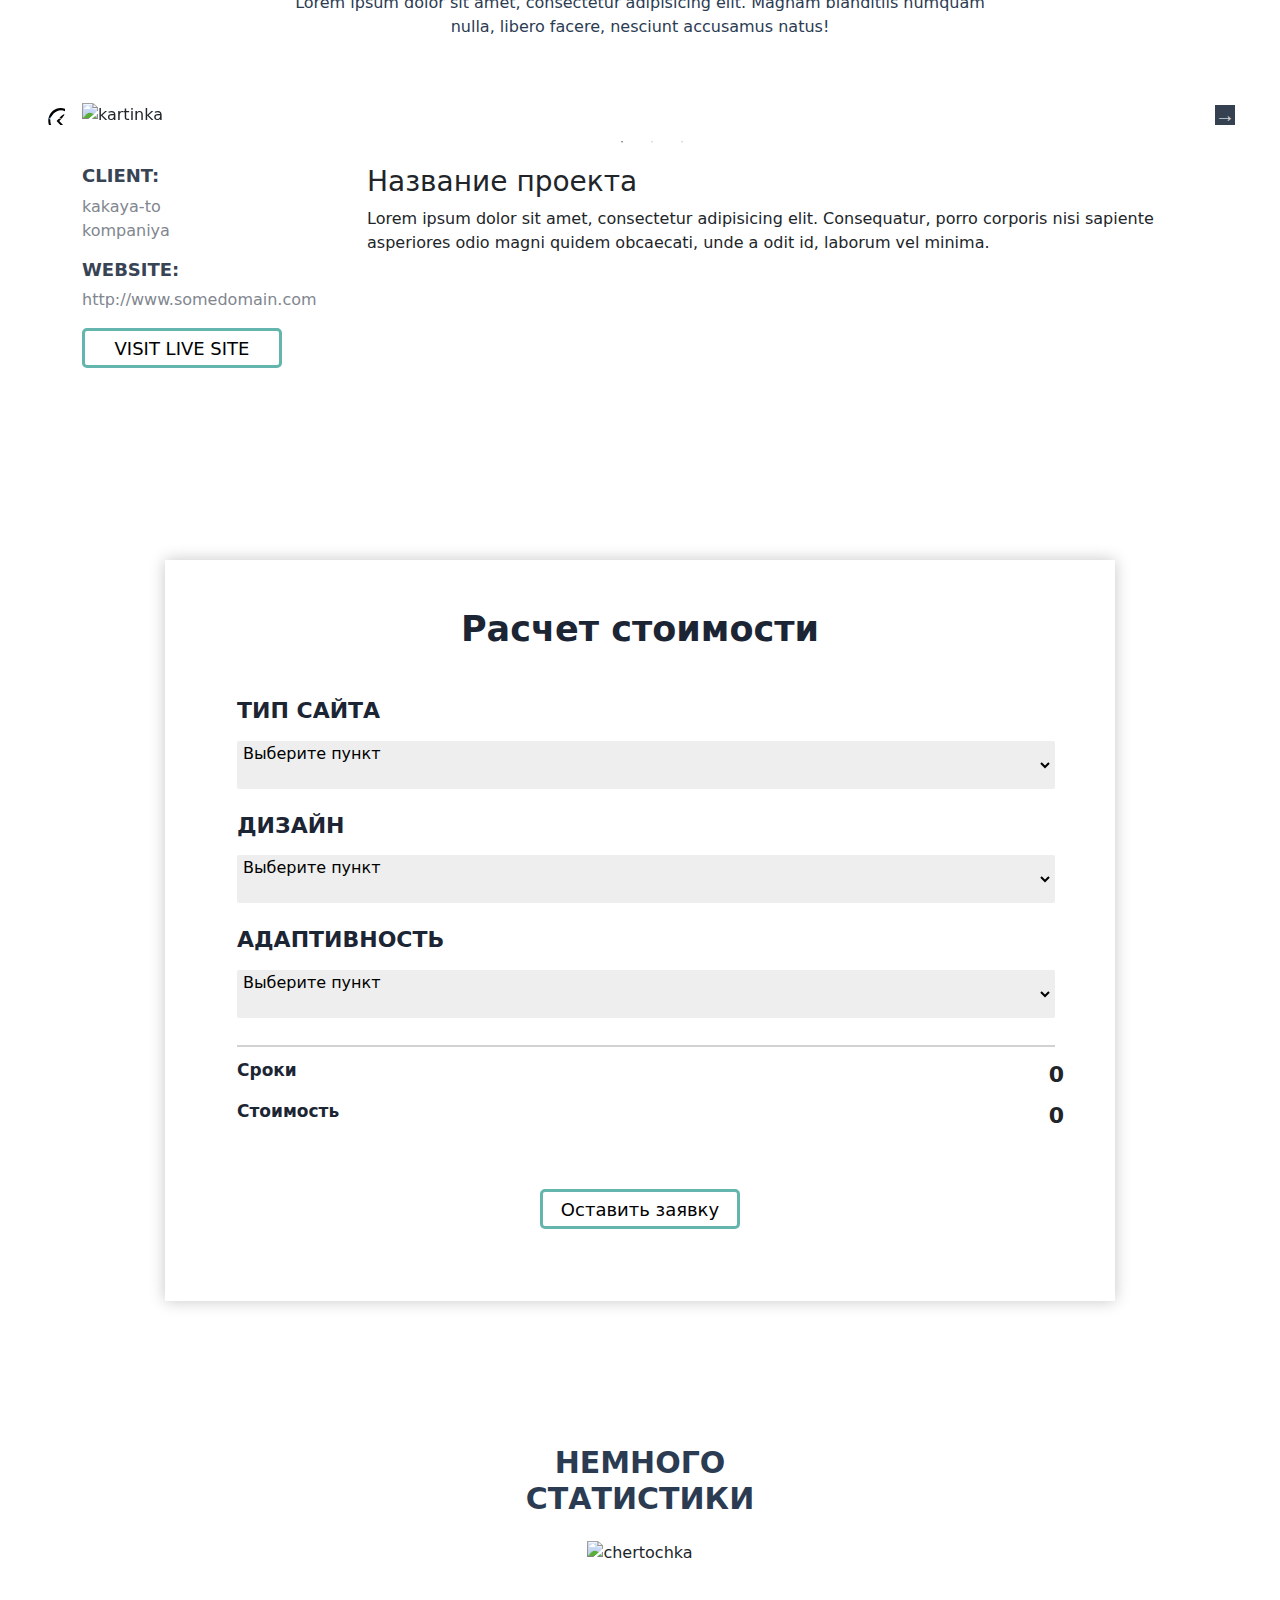
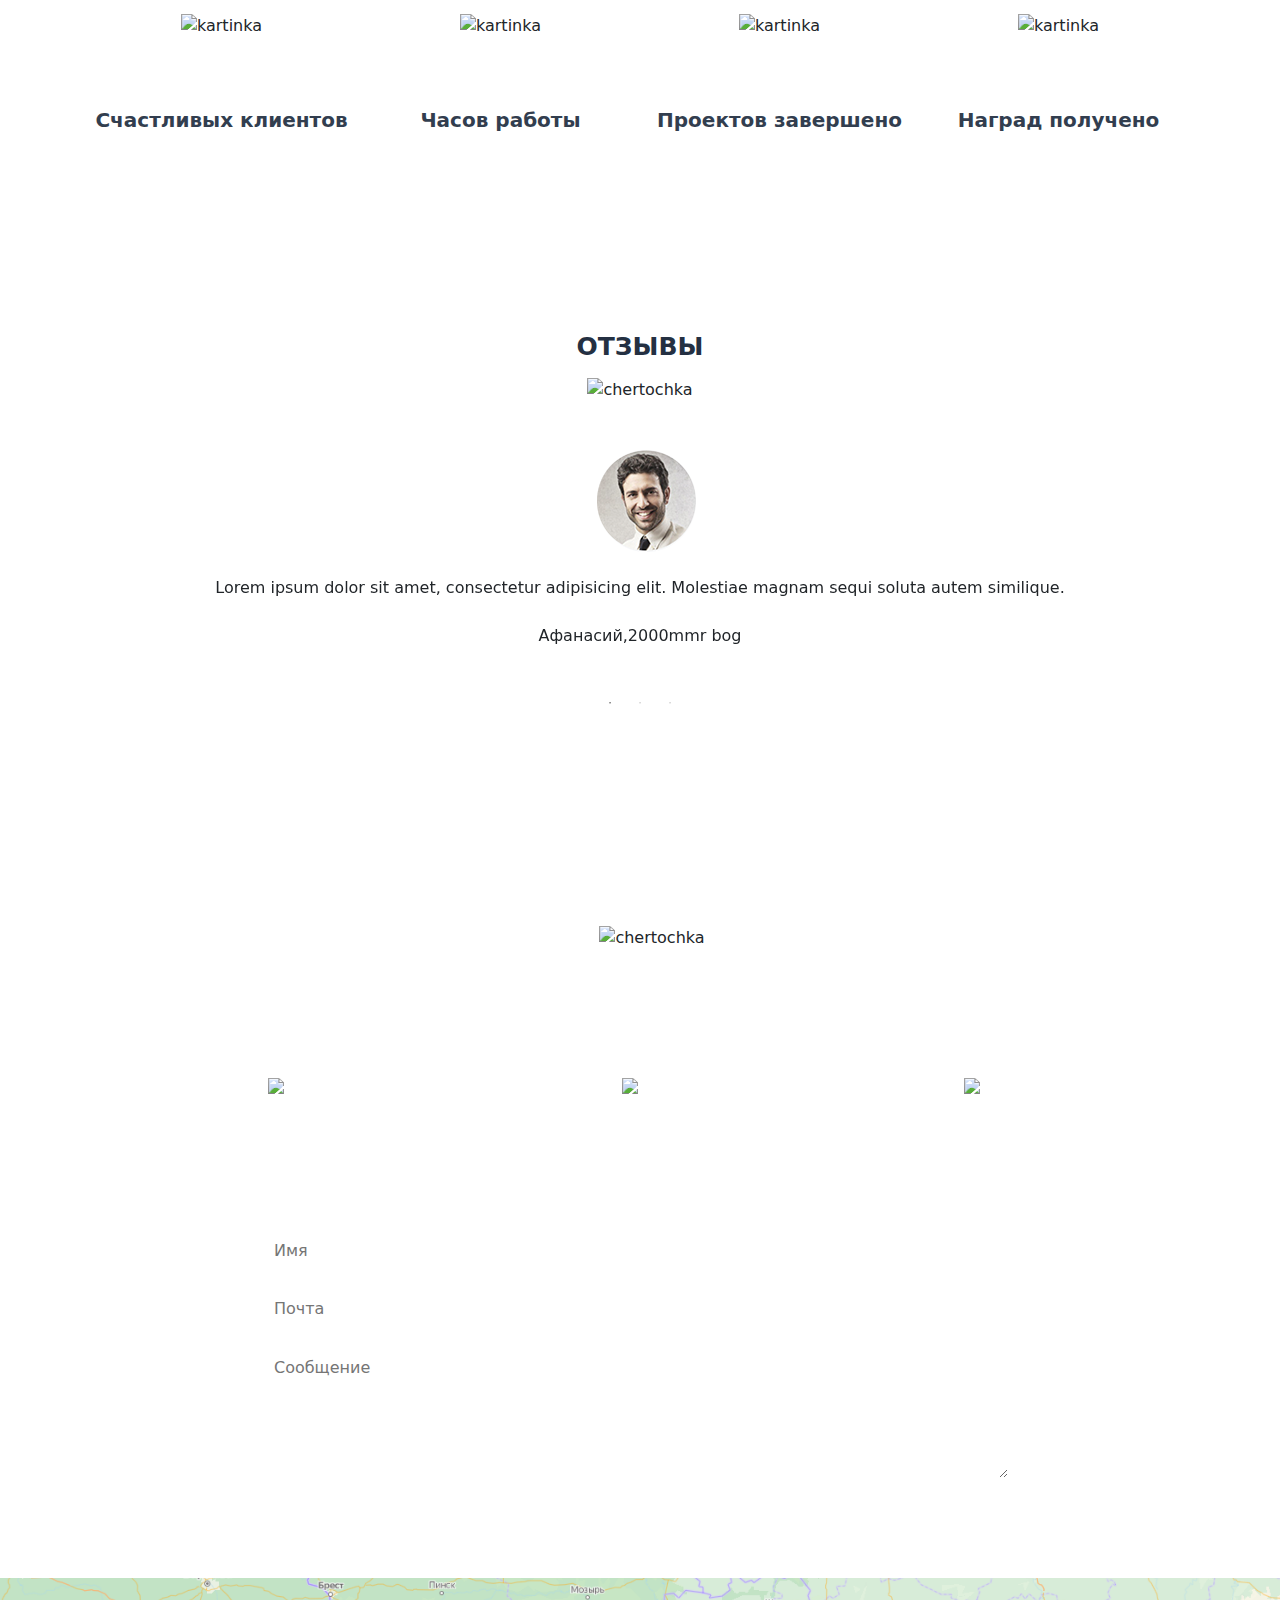
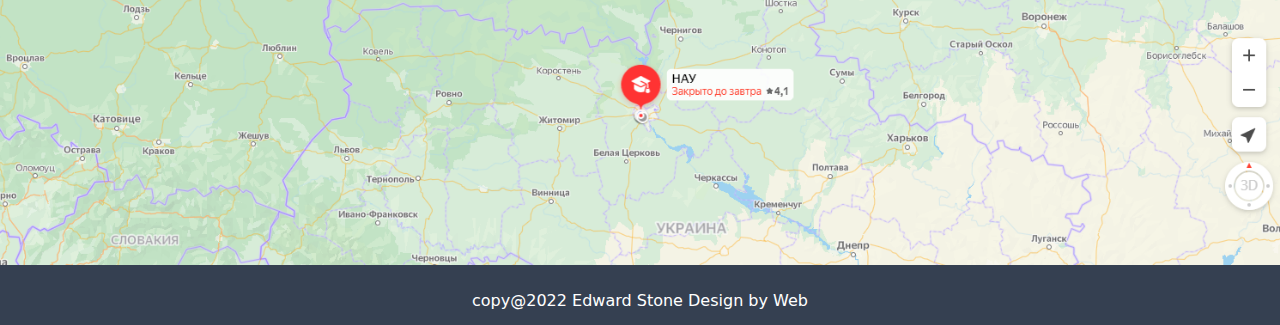
==== commit e0ef6ed2: "Add files via upload" ====
--- a/source/second.html
+++ b/source/second.html
@@ -8,7 +8,8 @@
     <link rel="stylesheet" href="css/second.css"> 
     <link rel="stylesheet" href="css/reset.css">
     <link rel="stylesheet" href="css/bootstrap.min.css">
-    <link rel="stylesheet" href="css/fotorama.css">
+    <link rel="stylesheet" href="css/slick.css">
+    <link rel="stylesheet" href="css/slick-theme.css">
 </head>
 
 <body>
@@ -82,7 +83,7 @@
                <div class="col-lg-2 mt-5"><div class="h2 mt-5"><h2>ОБО МНЕ</h2></div></div></div>
            <div class="row justify-content-center text-center"><div class="col-lg-2"><img  class="chertochka1" src="img/%D0%A7%D0%B5%D1%80%D1%82%D0%B0%20%D0%B7%D0%B0%D0%B3%D0%BE%D0%BB%D0%BE%D0%B2%D0%BA%D0%B0.png" alt="chertochka"></div></div>
                <div class="row justify-content-center text-center"><div class="col-xxl-2 col-xl-3 mt-4"><img class="boy " src="img/boya.png" alt="moe foto"></div></div>
-               <div class="row justify-content-center"><div class="col-8 mt-5"><p>Lorem ipsum dolor sit amet, consectetur adipisicing elit. Magnam blanditiis numquam nulla, libero facere, nesciunt accusamus natus! Ipsum, totam, molestias.</p></div></div>
+               <div class=" huy row justify-content-center"><div class="col-8 mt-5"><p>Lorem ipsum dolor sit amet, consectetur adipisicing elit. Magnam blanditiis numquam nulla, libero facere, nesciunt accusamus natus! Ipsum, totam, molestias.Lorem ipsum dolor sit amet, consectetur adipisicing elit. Magnam blanditiis numquam nulla, libero facere, nesciunt accusamus natus! Ipsum, totam, molestias.Lorem ipsum dolor sit amet, consectetur adipisicing elit. Magnam blanditiis numquam nulla, libero facere, nesciunt accusamus natus! Ipsum, totam, molestias.Lorem ipsum dolor sit amet, consectetur adipisicing elit. Magnam blanditiis numquam nulla, libero facere, nesciunt accusamus natus! Ipsum, totam, molestias.</p></div></div>
                <div class="row justify-content-center "><div class="col-8 mt-3"><p>Lorem ipsum dolor sit amet, consectetur adipisicing elit. Magnam blanditiis numquam nulla, libero facere, nesciunt accusamus natus! Ipsum, totam, molestias.</p></div></div>
               <div class="row justify-content-center "><div class="col-lg-2 mt-3 text-center">
               <div class="skachat"><img src="img/%D0%B8%D0%BA%D0%BE%D0%BD%D0%BA%D0%B0.png" alt="">
@@ -119,8 +120,17 @@
              <div class="row justify-content-center text-center"><div class="col-lg-2"><img  class="chertochka1" src="img/%D0%A7%D0%B5%D1%80%D1%82%D0%B0%20%D0%B7%D0%B0%D0%B3%D0%BE%D0%BB%D0%BE%D0%B2%D0%BA%D0%B0.png" alt="chertochka"></div></div>
              <div class="row justify-content-center text-center"><div class="col-8 mt-4"><p class="odin1">Lorem ipsum dolor sit amet, consectetur adipisicing elit. Magnam blanditiis numquam nulla, libero facere, nesciunt accusamus natus!</p></div></div>
              
-             <div class="row  mt-5"><div class="col-12"><div class="fotorama" data-allowfullscreen="true">
-             <img class="case" src="img/%D1%84%D0%BE%D1%82%D0%BA%D0%B0.png" alt="kartinka"><img class="case" src="img/%D1%84%D0%BE%D1%82%D0%BA%D0%B0.png" alt="kartinka"><img class="case" src="img/%D1%84%D0%BE%D1%82%D0%BA%D0%B0.png" alt="kartinka"> </div></div></div>
+             <div class="row  mt-5"><div class="slaider col-12">
+             <div class="">
+             <img class="case" src="img/%D1%84%D0%BE%D1%82%D0%BA%D0%B0.png" alt="kartinka">
+             </div>
+             <div class="">
+             <img class="case" src="img/%D1%84%D0%BE%D1%82%D0%BA%D0%B0.png" alt="kartinka">
+             </div>
+             <div class="">
+             <img class="case" src="img/%D1%84%D0%BE%D1%82%D0%BA%D0%B0.png" alt="kartinka">
+             </div>
+             </div></div>
              
              
              <div class="row mt-2"><div class="col-2"><h3 class="firsth"> CLIENT:</h3> <p class="odin" > kakaya-to kompaniya</p><h3 class="firsth"> WEBSITE:</h3><p class="odin">http://www.somedomain.com</p><a class="livessulka" target="_blank" href="http://www.somedomain.com">VISIT LIVE SITE</a> </div> <div class="col-9 offset-1"><div class="oned" >
@@ -137,21 +147,21 @@
        <div class="container"><div class="row justify-content-center mt-5 pt-5 "><div class="box col-10 mt-5 pb-4">
        <div class="row pt-5"><div class="col-12 text-center"><h2>Расчет стоимости</h2></div></div>
        <div class="row mt-5 ms-5"><div class="col-lg-3"><h3>Тип сайта</h3></div></div>
-       <div class="row mt-2 ms-5"><div class="col-10"><select class="spisok1" name="List1" id="List">
+       <div class="row mt-2 ms-5"><div class="col-10"><select class="spisok1" name="List1" id="List" onclick="func1()">
            <option value="Выберите пункт" selected="" disabled="">Выберите пункт</option>
             <option value="Сайт-визитка" >Сайт-визитка</option>
             <option value="Корпоративный сайт">Корпоративный сайт</option>
             <option value="Лендинг">Лендинг</option>
         </select></div></div>
         <div class="row mt-4 ms-5"><div class="col-2"><h3>Дизайн</h3></div></div>
-        <div class="row mt-2 ms-5"><div class="col-10"><select class="spisok2" name="List2" id="List2">
+        <div class="row mt-2 ms-5"><div class="col-10"><select class="spisok2" name="List2" id="List2" onclick="func2()">
            <option value="Выберите пункт" selected="" disabled="">Выберите пункт</option>
             <option value="Opt1">Opt1</option>
             <option value="Opt2">Opt2</option>
             <option value="Opt3">Opt3</option>
         </select></div></div> 
         <div class="row mt-4 ms-5"><div class="col-3"><h3>Адаптивность</h3></div></div> 
-        <div class="row mt-2 ms-5"><div class="col-10"><select class="spisok3" name="List3" id="List3">
+        <div class="row mt-2 ms-5"><div class="col-10"><select class="spisok3" name="List3" id="List3" onclick="func3()">
            <option value="Выберите пункт" selected="" disabled="">Выберите пункт</option>
             <option value="Opt1">Opt1</option>
             <option value="Opt2">Opt2</option>
@@ -168,37 +178,57 @@
        <div class="block mt-5 pt-5 pb-5"></div>
         <div class="container pb-5">
           <div class="row justify-content-center text-center "><div class="col-xl-4 col-md-4 "><h2>НЕМНОГО СТАТИСТИКИ</h2></div></div>
-          <div class="row justify-content-center text-center mt-3"><div class="col-lg-2"><img  class="chertochka1" src="img/%D0%A7%D0%B5%D1%80%D1%82%D0%B0%20%D0%B7%D0%B0%D0%B3%D0%BE%D0%BB%D0%BE%D0%B2%D0%BA%D0%B0.png" alt="chertochka"></div>
+          <div class=" row justify-content-center text-center  mt-3"><div class="col-lg-2"><img  class="chertochka1" src="img/%D0%A7%D0%B5%D1%80%D1%82%D0%B0%20%D0%B7%D0%B0%D0%B3%D0%BE%D0%BB%D0%BE%D0%B2%D0%BA%D0%B0.png" alt="chertochka"></div>
           <div class="row  justify-content-center text-center">
-                  <div class="pb-5 pt-5 col-12 col-sm-6 col-md-3"><div class="poh1"><img class="smail" src="img/%D1%81%D0%BC%D0%B0%D0%B9%D0%BB.png" alt="kartinka"> <p class="n mt-4"> n </p>  <h5>Счастливых клиентов</h5></div></div>
-                 <div class="pb-5 pt-5 col-12 col-sm-6 col-md-3"> <div class="poh1"><img class="znaki2" src="img/%D1%81%D0%BA%D0%BE%D0%B1%D0%BA%D0%B8.png" alt="kartinka"> 
-        <p class="n mt-4">n</p> <h5>Часов работы</h5> </div></div>
-                 <div class="pb-5 pt-5 col-12 col-sm-6 col-md-3"> <div class="poh1"><img class="galochka" src="img/%D0%B3%D0%B0%D0%BB%D0%BE%D1%87%D0%BA%D0%B0.png" alt="kartinka"> 
-        <p class="n mt-4"> n </p> <h5>Проектов завершено</h5></div></div>
-                 <div class="pb-5 pt-5 col-12 col-sm-6 col-md-3"> <div class="poh1 "><img class="kubok" src="img/%D0%BA%D1%83%D0%B1%D0%BE%D0%BA.png" alt="kartinka"> 
-        <p class="n mt-4" > n </p> <h5>Наград получено</h5></div></div>
+                  <div class="pb-5 pt-5 col-12 col-sm-6 col-md-3 number"><div class="poh1"><img class="smail" src="img/%D1%81%D0%BC%D0%B0%D0%B9%D0%BB.png" alt="kartinka"> <p class="animation-number mt-4" id="animation"> 21 </p>  <h5>Счастливых клиентов</h5></div></div>
+                 <div class="pb-5 pt-5 col-12 col-sm-6 col-md-3 number"> <div class="poh1"><img class="znaki2" src="img/%D1%81%D0%BA%D0%BE%D0%B1%D0%BA%D0%B8.png" alt="kartinka"> 
+        <p class="animation-number mt-4" id="animation">414</p> <h5>Часов работы</h5> </div></div>
+                 <div class="pb-5 pt-5 col-12 col-sm-6 col-md-3 number"> <div class="poh1"><img class="galochka" src="img/%D0%B3%D0%B0%D0%BB%D0%BE%D1%87%D0%BA%D0%B0.png" alt="kartinka"> 
+        <p class="animation-number mt-4" id="animation"> 52 </p> <h5>Проектов завершено</h5></div></div>
+                 <div class="pb-5 pt-5 col-12 col-sm-6 col-md-3 number"> <div class="poh1 "><img class="kubok" src="img/%D0%BA%D1%83%D0%B1%D0%BE%D0%BA.png" alt="kartinka"> 
+        <p class="animation-number mt-4" id="animation" > 124</p> <h5>Наград получено</h5></div></div>
               </div>
           </div>
         </div>
     </div>
           
       
-      <div class="otzuvu" id="otzuvu">
+      <div class="otzuvu " id="otzuvu">
       
       <div class="container">
           <div class="row justify-content-center text-center mt-5 pt-5"><div class="col-lg-2"><h2>ОТЗЫВЫ</h2></div> </div>
           <div class="row justify-content-center text-center mt-2"><div class="col-lg-2"><img  class="chertochka1" src="img/%D0%A7%D0%B5%D1%80%D1%82%D0%B0%20%D0%B7%D0%B0%D0%B3%D0%BE%D0%BB%D0%BE%D0%B2%D0%BA%D0%B0.png" alt="chertochka"></div></div>
+          <div class="rev-slider"><div class="rev-sliderTwo">
           <div class="row justify-content-center mt-5"><div class="col-xxl-1 me-xxl-0 col-xl-1 me-xl-3 col-lg-1 me-lg-4 col-md-1 me-md-5 col-sm-2 me-sm-4 col-2 me-5"><div class="comm">
       <div class="man"><img src="img/%D1%84%D0%BE%D1%82%D0%BA%D0%B0komm.png" alt=""> </div>
       </div></div></div>
           <div class="row text-center mt-4"><div class="col-12"><p class="komment1">Lorem ipsum dolor sit amet, consectetur adipisicing elit. Molestiae magnam sequi soluta autem similique.</p></div></div>
           <div class="row text-center mt-2"><div class="col-12"><p class="komment2">Афанасий,2000mmr bog</p></div></div>
           <div class="row justify-content-center text-center mt-4"><div class="col-xl-1 col-lg-2"><div class="to4ki">
-      <img class="to4ka1 ms-2" src="img/%D0%9E%D1%80%D0%B0%D0%BD%D0%B6.png" alt="">
-      <img class="to4ka2 ms-3" src="img/%D0%9E%D1%80%D0%B0%D0%BD%D0%B6%20%D0%BA%D0%BE%D0%BF%D0%B8%D1%8F.png" alt="">
-      <img class="to4ka3 ms-3" src="img/%D0%9E%D1%80%D0%B0%D0%BD%D0%B6%20%D0%BA%D0%BE%D0%BF%D0%B8%D1%8F.png" alt="">
-      </div></div></div>
+      </div></div></div>
+      
       </div>
+      <div class="rev-sliderTwo">
+          <div class="row justify-content-center mt-5"><div class="col-xxl-1 me-xxl-0 col-xl-1 me-xl-3 col-lg-1 me-lg-4 col-md-1 me-md-5 col-sm-2 me-sm-4 col-2 me-5"><div class="comm">
+      <div class="man"><img src="img/%D1%84%D0%BE%D1%82%D0%BA%D0%B0komm.png" alt=""> </div>
+      </div></div></div>
+          <div class="row text-center mt-4"><div class="col-12"><p class="komment1">Lorem ipsum dolor sit amet, consectetur adipisicing elit. Molestiae magnam sequi soluta autem similique.</p></div></div>
+          <div class="row text-center mt-2"><div class="col-12"><p class="komment2">Афанасий,2000mmr bog</p></div></div>
+          <div class="row justify-content-center text-center mt-4"><div class="col-xl-1 col-lg-2"><div class="to4ki">
+      </div></div></div>
+      
+      </div>
+      <div class="rev-sliderTwo">
+          <div class="row justify-content-center mt-5"><div class="col-xxl-1 me-xxl-0 col-xl-1 me-xl-3 col-lg-1 me-lg-4 col-md-1 me-md-5 col-sm-2 me-sm-4 col-2 me-5"><div class="comm">
+      <div class="man"><img src="img/%D1%84%D0%BE%D1%82%D0%BA%D0%B0komm.png" alt=""> </div>
+      </div></div></div>
+          <div class="row text-center mt-4"><div class="col-12"><p class="komment1">Lorem ipsum dolor sit amet, consectetur adipisicing elit. Molestiae magnam sequi soluta autem similique.</p></div></div>
+          <div class="row text-center mt-2"><div class="col-12"><p class="komment2">Афанасий,2000mmr bog</p></div></div>
+          <div class="row justify-content-center text-center mt-4"><div class="col-xl-1 col-lg-2"><div class="to4ki">
+      </div></div></div>
+      
+      </div>
+      </div></div>
     
       </div>
    
@@ -270,8 +300,10 @@
     <script src="js/bootstrap.bundle.min.js"></script>
     
     </main>
-    <script src="js/jquery-3.6.0.min.js"></script> 
-    <script src="js/fotorama.js" type=""></script>
+    
+    
+    <script src="js/jquery-3.6.0.min.js"></script>
+    <script src="js/slick.min.js"></script>
 <script src="js/myScript.js"></script>
 </body>
 </html>--- a/source/css/second.css
+++ b/source/css/second.css
@@ -284,6 +284,7 @@
     font-weight: 600;
 }
 
+
 .case{
     width: 100%;
     height: 100%;
@@ -602,4 +603,38 @@
 
 .contacts button:active{
     transform: scale(1.1);
+}
+
+.animation-number{
+    opacity: 0;
+}
+
+.animation-number.show-animation{
+    opacity: 1;
+    transition: opacity 1s;
+    
+}
+
+ .slaider {
+    position: relative;
+    padding: 0px 60px; // поля между стрелкой и краем слайдера
+}
+
+
+.slaider .slick-arrow{
+    position: absolute;
+    top: 50%; // выравнивание по вертикали
+    margin: -15px 0 0 0; // корректировка  вертикального выравнивания
+    z-index: 2; // стрелки сверху картинок
+    font-size: 0; // убираем надпись на дефолтной стрелке
+    width: 30px; // ширина стрелки
+    height: 30px; // высота стрелки
+  }
+
+
+  .slaider .slick-arrow.slick-prev{
+    background : url('../img/left.svg') 0 0 no-repeat;
+}
+ .slaider .slick-arrow.slick-next{
+     background-color: #354051;
 }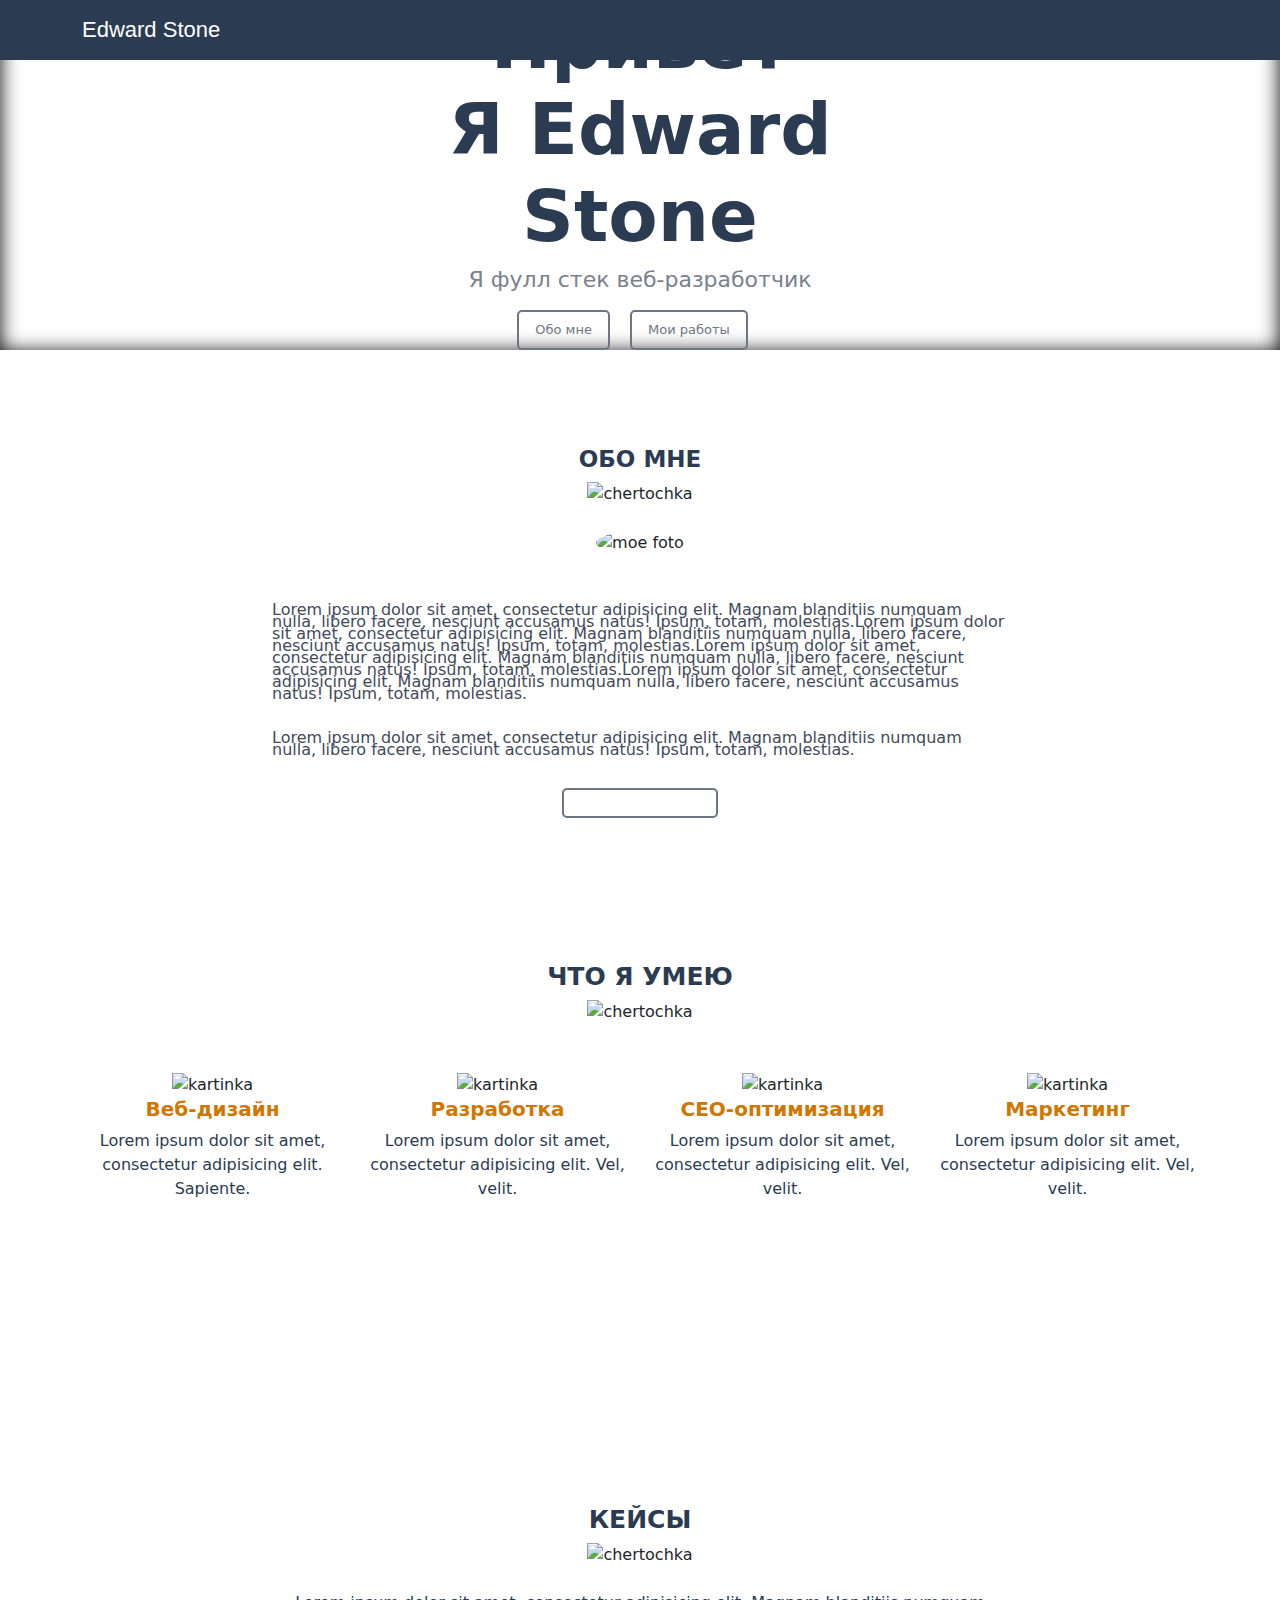
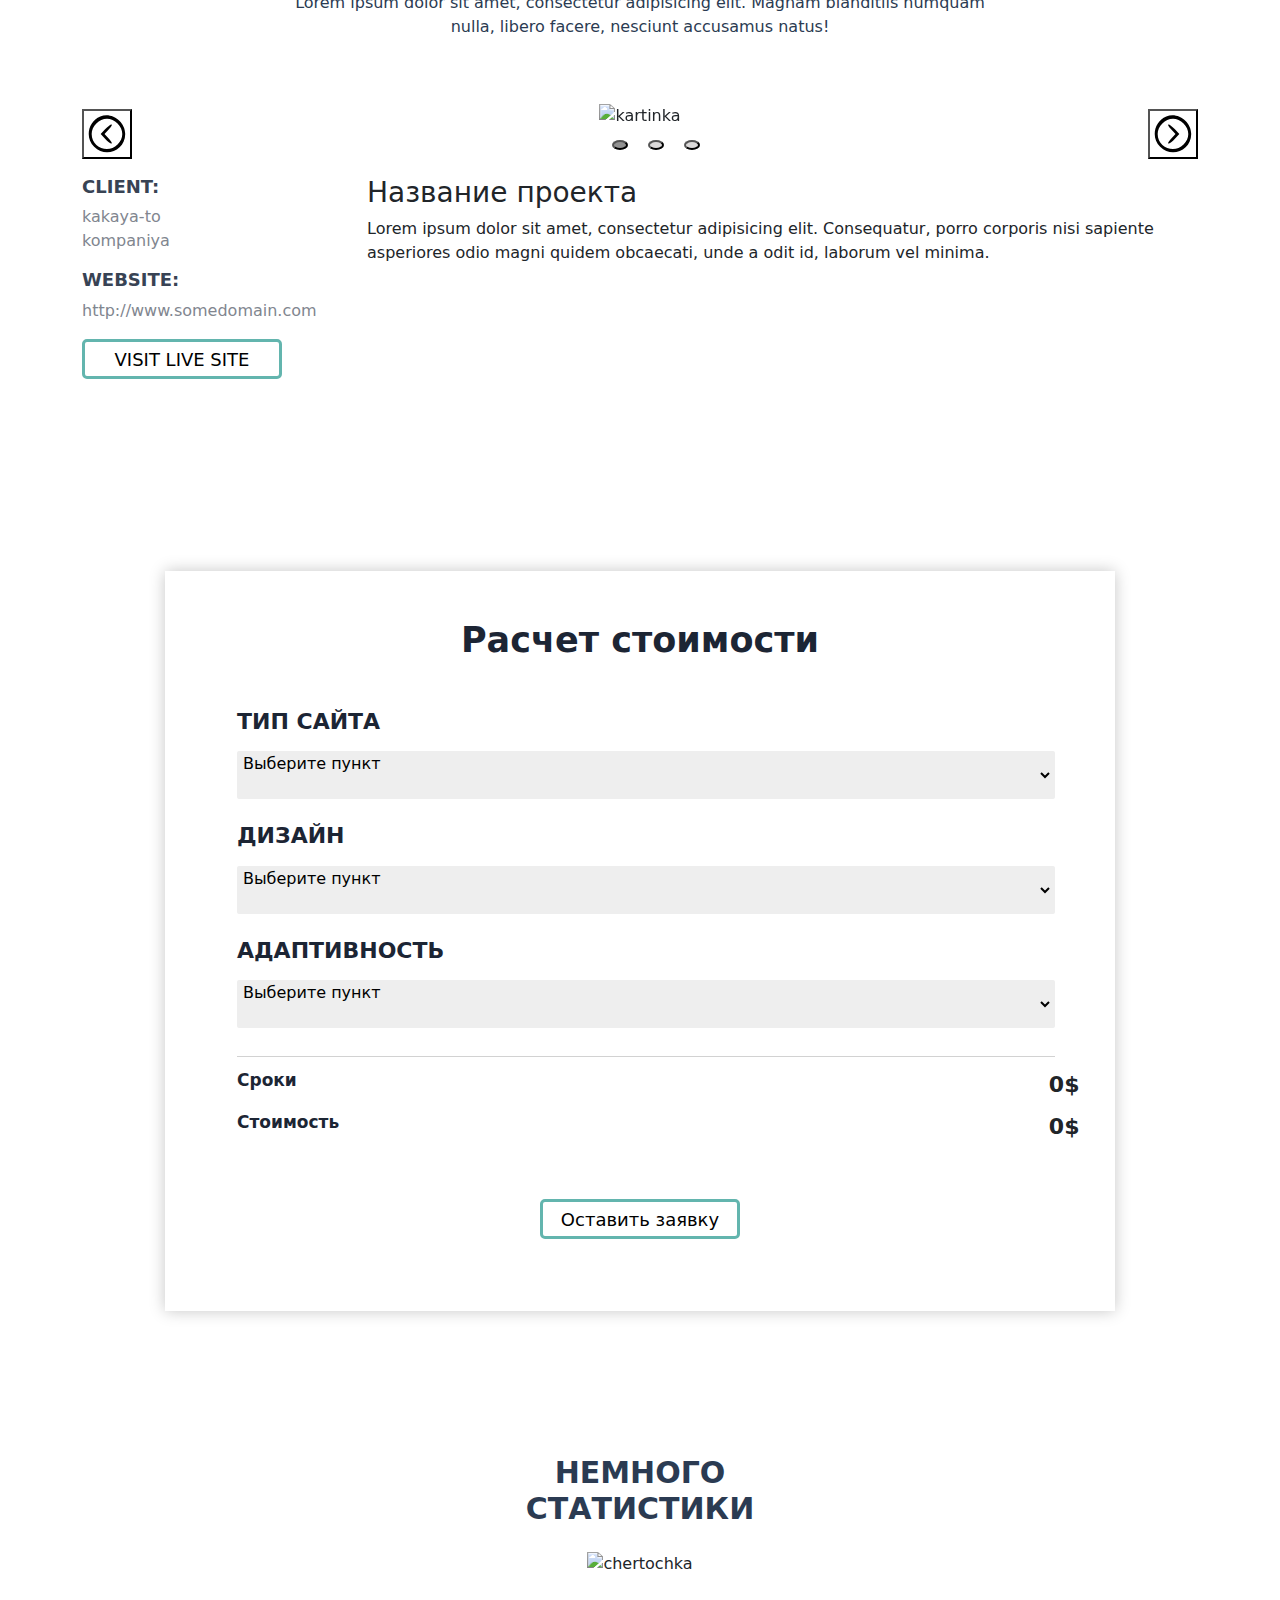
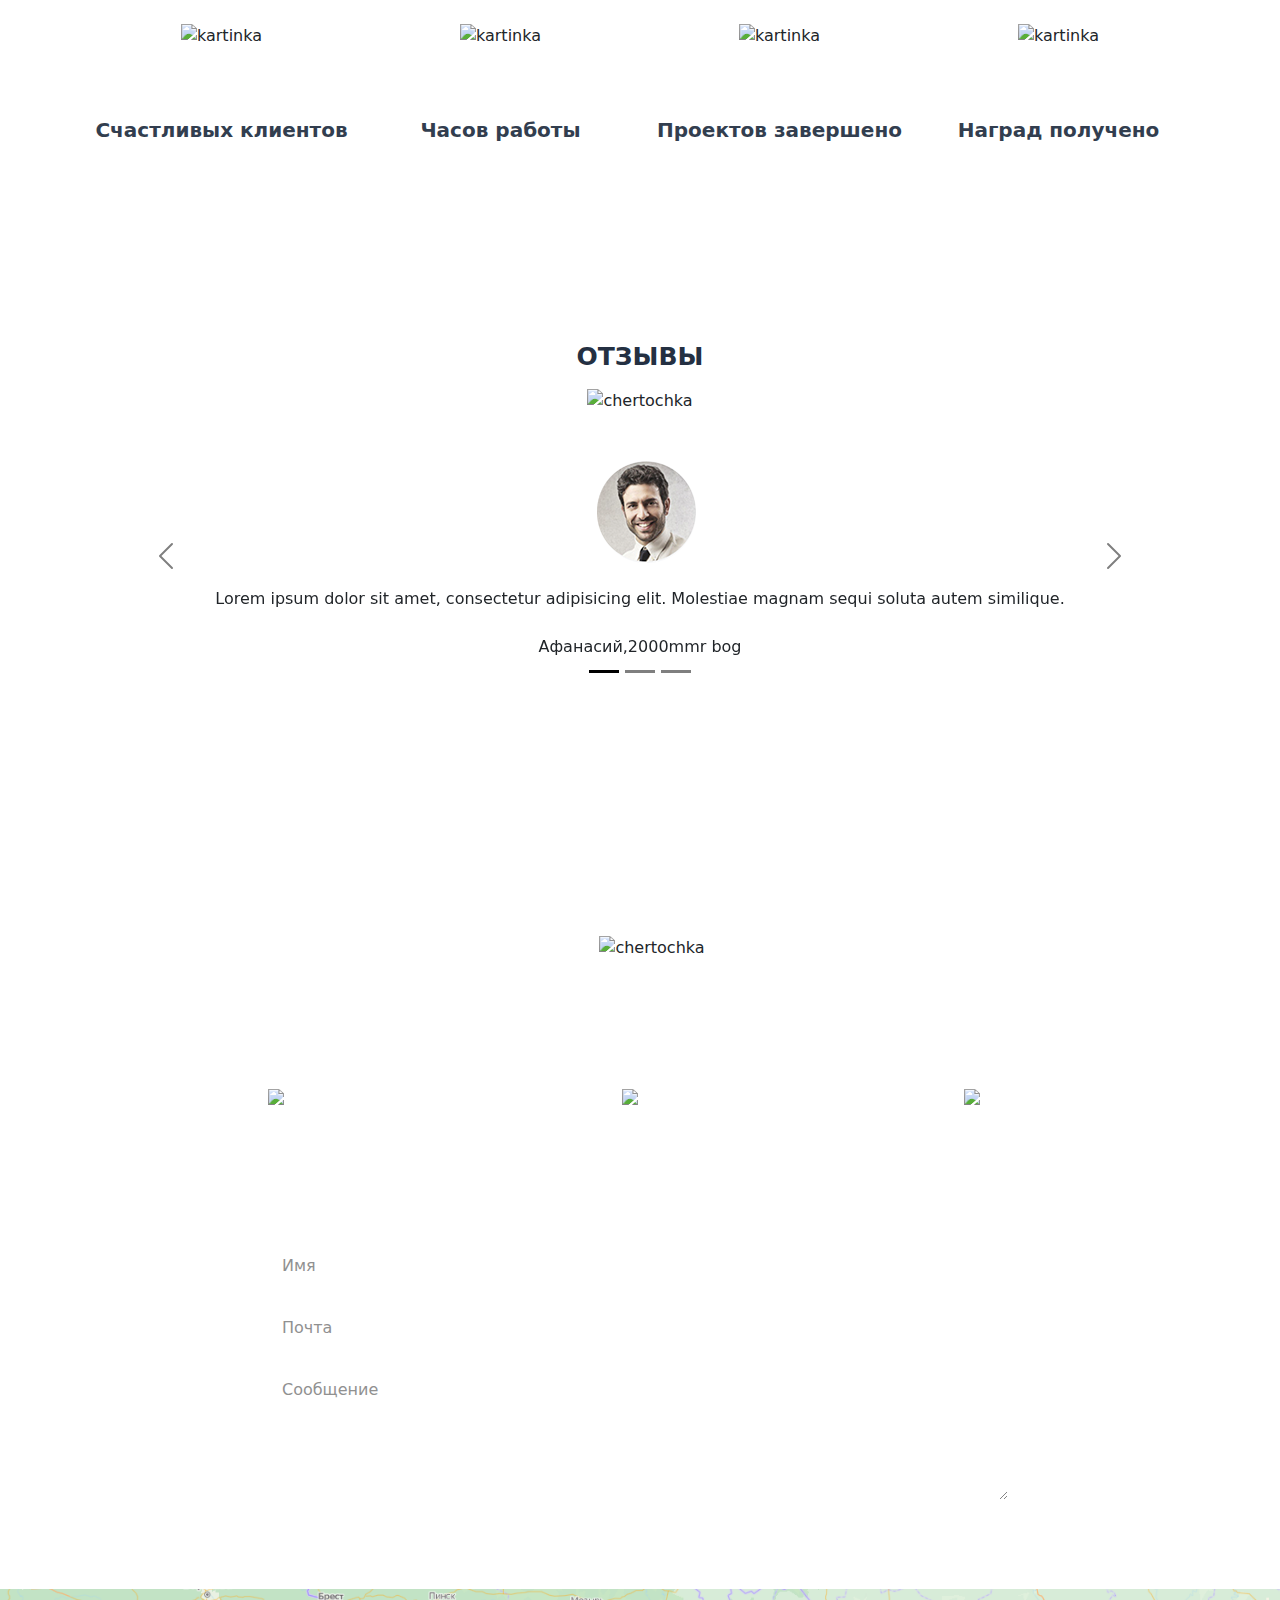
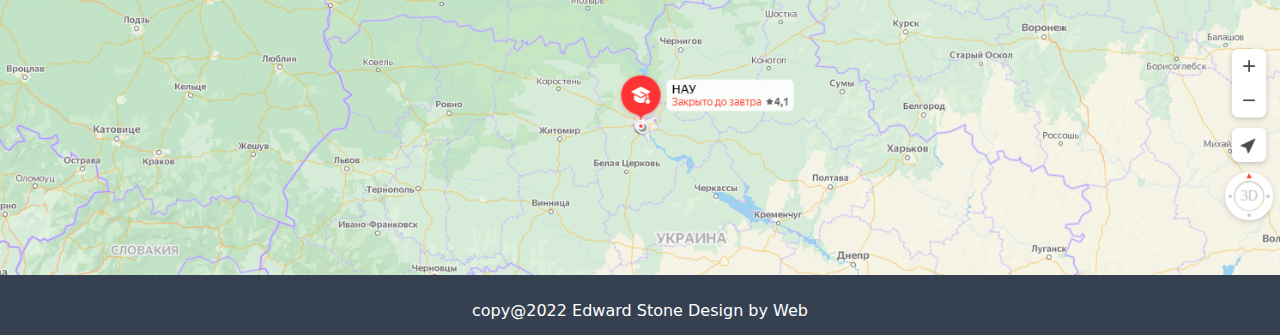
==== commit eaafb504: "Add files via upload" ====
--- a/source/second.html
+++ b/source/second.html
@@ -8,8 +8,8 @@
     <link rel="stylesheet" href="css/second.css"> 
     <link rel="stylesheet" href="css/reset.css">
     <link rel="stylesheet" href="css/bootstrap.min.css">
-    <link rel="stylesheet" href="css/slick.css">
-    <link rel="stylesheet" href="css/slick-theme.css">
+    <link rel="stylesheet" href="css/magnific-popup.css">
+    
 </head>
 
 <body>
@@ -120,17 +120,19 @@
              <div class="row justify-content-center text-center"><div class="col-lg-2"><img  class="chertochka1" src="img/%D0%A7%D0%B5%D1%80%D1%82%D0%B0%20%D0%B7%D0%B0%D0%B3%D0%BE%D0%BB%D0%BE%D0%B2%D0%BA%D0%B0.png" alt="chertochka"></div></div>
              <div class="row justify-content-center text-center"><div class="col-8 mt-4"><p class="odin1">Lorem ipsum dolor sit amet, consectetur adipisicing elit. Magnam blanditiis numquam nulla, libero facere, nesciunt accusamus natus!</p></div></div>
              
-             <div class="row  mt-5"><div class="slaider col-12">
-             <div class="">
+             <div class="row  mt-5 justify-content-center text-center"><div class="col-12"><div class="col-12 slider">
+             
+             <div class="pictureOne">
              <img class="case" src="img/%D1%84%D0%BE%D1%82%D0%BA%D0%B0.png" alt="kartinka">
              </div>
-             <div class="">
+             <div class="pictureOne">
              <img class="case" src="img/%D1%84%D0%BE%D1%82%D0%BA%D0%B0.png" alt="kartinka">
              </div>
-             <div class="">
+             <div class="pictureOne">
              <img class="case" src="img/%D1%84%D0%BE%D1%82%D0%BA%D0%B0.png" alt="kartinka">
              </div>
-             </div></div>
+             
+             </div></div></div>
              
              
              <div class="row mt-2"><div class="col-2"><h3 class="firsth"> CLIENT:</h3> <p class="odin" > kakaya-to kompaniya</p><h3 class="firsth"> WEBSITE:</h3><p class="odin">http://www.somedomain.com</p><a class="livessulka" target="_blank" href="http://www.somedomain.com">VISIT LIVE SITE</a> </div> <div class="col-9 offset-1"><div class="oned" >
@@ -167,8 +169,8 @@
             <option value="Opt2">Opt2</option>
         </select></div></div> 
            <div class="row mt-3 ms-5"><div class="col-10"><img class="liniya" src="img/%D0%BB%D0%B8%D0%BD%D0%B8%D1%8F%20%D0%BF%D0%BE%D0%B4%D0%B8%D1%82%D0%BE%D0%B3%D0%B0.png" alt=""></div></div> 
-           <div class="row ms-5 time"><div class="col-1 "><p class="firstp">Сроки</p></div><div class="col-1 me-xxl-0 me-xl-1 me-lg-2 me-md-3 me-sm-4 me-4"><span class="span1">0</span></div></div>
-           <div class="row ms-5 time"><div class="col-1 "><p class="secondp">Стоимость</p></div><div class="col-1 me-xxl-0 me-xl-1 me-lg-2 me-md-3 me-sm-4 me-4"><span class="span2">0</span></div></div>
+           <div class="row ms-5 time"><div class="col-1 "><p class="firstp">Сроки</p></div><div class="col-1 me-xxl-4 me-xl-1 me-lg-2 me-md-3 me-sm-4 me-4"><span class="span1">0</span><span class="span1_1">$</span></div></div>
+           <div class="row ms-5 time"><div class="col-1 "><p class="secondp">Стоимость</p></div><div class="col-1 me-xxl-4 me-xl-1 me-lg-2 me-md-3 me-sm-4 me-3"><span class="span2">0</span><span class="span1_1">$</span></div></div>
            <div class="row  mt-5 pb-5"><div class="col-12 justify-content-center text-center"><button type="submit" class="Costbtn">Оставить заявку</button></div></div>   
        </div></div></div>
        
@@ -199,35 +201,64 @@
           <div class="row justify-content-center text-center mt-5 pt-5"><div class="col-lg-2"><h2>ОТЗЫВЫ</h2></div> </div>
           <div class="row justify-content-center text-center mt-2"><div class="col-lg-2"><img  class="chertochka1" src="img/%D0%A7%D0%B5%D1%80%D1%82%D0%B0%20%D0%B7%D0%B0%D0%B3%D0%BE%D0%BB%D0%BE%D0%B2%D0%BA%D0%B0.png" alt="chertochka"></div></div>
           <div class="rev-slider"><div class="rev-sliderTwo">
-          <div class="row justify-content-center mt-5"><div class="col-xxl-1 me-xxl-0 col-xl-1 me-xl-3 col-lg-1 me-lg-4 col-md-1 me-md-5 col-sm-2 me-sm-4 col-2 me-5"><div class="comm">
+          
+      <div id="carouselExampleDark" class="carousel carousel-dark slide" data-bs-ride="carousel">
+  <div class="carousel-indicators">
+    <button type="button" data-bs-target="#carouselExampleDark" data-bs-slide-to="0" class="active" aria-current="true" aria-label="Slide 1"></button>
+    <button type="button" data-bs-target="#carouselExampleDark" data-bs-slide-to="1" aria-label="Slide 2"></button>
+    <button type="button" data-bs-target="#carouselExampleDark" data-bs-slide-to="2" aria-label="Slide 3"></button>
+  </div>
+  <div class="carousel-inner">
+    <div class="carousel-item active" data-bs-interval="10000">
+      <div class="row justify-content-center mt-5"><div class="col-xxl-1 me-xxl-0 col-xl-1 me-xl-3 col-lg-1 me-lg-4 col-md-1 me-md-5 col-sm-2 me-sm-4 col-2 me-5"><div class="comm">
       <div class="man"><img src="img/%D1%84%D0%BE%D1%82%D0%BA%D0%B0komm.png" alt=""> </div>
       </div></div></div>
           <div class="row text-center mt-4"><div class="col-12"><p class="komment1">Lorem ipsum dolor sit amet, consectetur adipisicing elit. Molestiae magnam sequi soluta autem similique.</p></div></div>
           <div class="row text-center mt-2"><div class="col-12"><p class="komment2">Афанасий,2000mmr bog</p></div></div>
           <div class="row justify-content-center text-center mt-4"><div class="col-xl-1 col-lg-2"><div class="to4ki">
       </div></div></div>
-      
-      </div>
-      <div class="rev-sliderTwo">
-          <div class="row justify-content-center mt-5"><div class="col-xxl-1 me-xxl-0 col-xl-1 me-xl-3 col-lg-1 me-lg-4 col-md-1 me-md-5 col-sm-2 me-sm-4 col-2 me-5"><div class="comm">
+      <div class="carousel-caption d-none d-md-block">
+        
+      </div>
+    </div>
+    <div class="carousel-item" data-bs-interval="2000">
+      <div class="row justify-content-center mt-5"><div class="col-xxl-1 me-xxl-0 col-xl-1 me-xl-3 col-lg-1 me-lg-4 col-md-1 me-md-5 col-sm-2 me-sm-4 col-2 me-5"><div class="comm">
       <div class="man"><img src="img/%D1%84%D0%BE%D1%82%D0%BA%D0%B0komm.png" alt=""> </div>
       </div></div></div>
           <div class="row text-center mt-4"><div class="col-12"><p class="komment1">Lorem ipsum dolor sit amet, consectetur adipisicing elit. Molestiae magnam sequi soluta autem similique.</p></div></div>
           <div class="row text-center mt-2"><div class="col-12"><p class="komment2">Афанасий,2000mmr bog</p></div></div>
           <div class="row justify-content-center text-center mt-4"><div class="col-xl-1 col-lg-2"><div class="to4ki">
       </div></div></div>
-      
-      </div>
-      <div class="rev-sliderTwo">
-          <div class="row justify-content-center mt-5"><div class="col-xxl-1 me-xxl-0 col-xl-1 me-xl-3 col-lg-1 me-lg-4 col-md-1 me-md-5 col-sm-2 me-sm-4 col-2 me-5"><div class="comm">
+      <div class="carousel-caption d-none d-md-block">
+        
+      </div>
+    </div>
+    <div class="carousel-item">
+      <div class="row justify-content-center mt-5"><div class="col-xxl-1 me-xxl-0 col-xl-1 me-xl-3 col-lg-1 me-lg-4 col-md-1 me-md-5 col-sm-2 me-sm-4 col-2 me-5"><div class="comm">
       <div class="man"><img src="img/%D1%84%D0%BE%D1%82%D0%BA%D0%B0komm.png" alt=""> </div>
       </div></div></div>
           <div class="row text-center mt-4"><div class="col-12"><p class="komment1">Lorem ipsum dolor sit amet, consectetur adipisicing elit. Molestiae magnam sequi soluta autem similique.</p></div></div>
           <div class="row text-center mt-2"><div class="col-12"><p class="komment2">Афанасий,2000mmr bog</p></div></div>
           <div class="row justify-content-center text-center mt-4"><div class="col-xl-1 col-lg-2"><div class="to4ki">
       </div></div></div>
-      
-      </div>
+      <div class="carousel-caption d-none d-md-block">
+        
+      </div>
+    </div>
+  </div>
+  <button class="carousel-control-prev" type="button" data-bs-target="#carouselExampleDark"  data-bs-slide="prev">
+    <span class="carousel-control-prev-icon" aria-hidden="true"></span>
+    <span class="visually-hidden">Предыдущий</span>
+  </button>
+  <button class="carousel-control-next" type="button" data-bs-target="#carouselExampleDark"  data-bs-slide="next">
+    <span class="carousel-control-next-icon" aria-hidden="true"></span>
+    <span class="visually-hidden">Следующий</span>
+  </button>
+</div>
+      
+      
+      </div>
+      
       </div></div>
     
       </div>
@@ -303,6 +334,7 @@
     
     
     <script src="js/jquery-3.6.0.min.js"></script>
+    <script src="js/jquery.magnific-popup.min.js" ></script>
     <script src="js/slick.min.js"></script>
 <script src="js/myScript.js"></script>
 </body>
--- a/source/css/second.css
+++ b/source/css/second.css
@@ -398,7 +398,10 @@
     font-size: 22px;
 }
 
-
+.span1_1{
+    font-weight: bolder;
+    font-size: 22px;
+}
 
 
 .box p{
@@ -537,20 +540,21 @@
 }
 
 .text1{
-    
+    opacity: 0.8;
     width: 100%;
     padding-bottom: 17px;
 }
 
 
 .text2{
+    opacity: 0.8;
     width: 100%;
     padding-bottom: 17px;
 }
 
 
 .text3{
-    
+    opacity: 0.8;
   width: 100%;
 }
 
@@ -571,6 +575,15 @@
     transition: all 1250ms cubic-bezier(0.19, 1, 0.22, 1);
 }
 
+#exampleFormControlInput1 {
+    padding-left: 10px;
+    padding-top: 5px;
+}
+
+#exampleFormControlTextarea1 {
+    padding-left: 10px;
+    padding-top: 5px;
+}
 
 .contacts button:hover{
   border: 1px solid;
@@ -615,26 +628,73 @@
     
 }
 
- .slaider {
+
+
+.slider{
     position: relative;
-    padding: 0px 60px; // поля между стрелкой и краем слайдера
-}
-
-
-.slaider .slick-arrow{
+    padding: 0px 60px;
+
+}
+
+.slick-list{
+    overflow: hidden;
+}
+
+
+.slick-track{
+   display: flex;
+   align-items: flex-start;
+}
+
+.slick-arrow{
     position: absolute;
-    top: 50%; // выравнивание по вертикали
-    margin: -15px 0 0 0; // корректировка  вертикального выравнивания
-    z-index: 2; // стрелки сверху картинок
-    font-size: 0; // убираем надпись на дефолтной стрелке
-    width: 30px; // ширина стрелки
-    height: 30px; // высота стрелки
-  }
-
-
-  .slaider .slick-arrow.slick-prev{
-    background : url('../img/left.svg') 0 0 no-repeat;
-}
- .slaider .slick-arrow.slick-next{
-     background-color: #354051;
-}+    top: 50%;
+    z-index: 10;
+    font-size: 0;
+    width: 50px;
+    height: 50px;
+    margin: -18px 0px 0px 0px;
+}
+
+
+.slick-arrow.slick-prev{
+  left: 0;
+  background:  url('../img/left.svg') 0 0 / 100% no-repeat;
+}
+
+
+.slick-arrow.slick-next{
+    right: 0;
+    background:  url('../img/right.svg') 0 0 / 100% no-repeat;
+}
+
+
+.slick-dots{
+   display: flex;
+    align-items: center;
+    justify-content: center;
+}
+
+
+.slick-dots li{
+    list-style: none;
+}
+
+
+.slick-dots button{
+    font-size: 0;
+    width: 10px;
+    height: 10px;
+    background-color: #dcdada;
+    border-radius: 50%;
+    margin: 0px 10px;
+}
+
+
+.slick-dots li.slick-active button{
+    background-color: #929292;
+}
+
+.pictureOne{
+    text-align: center;
+}
